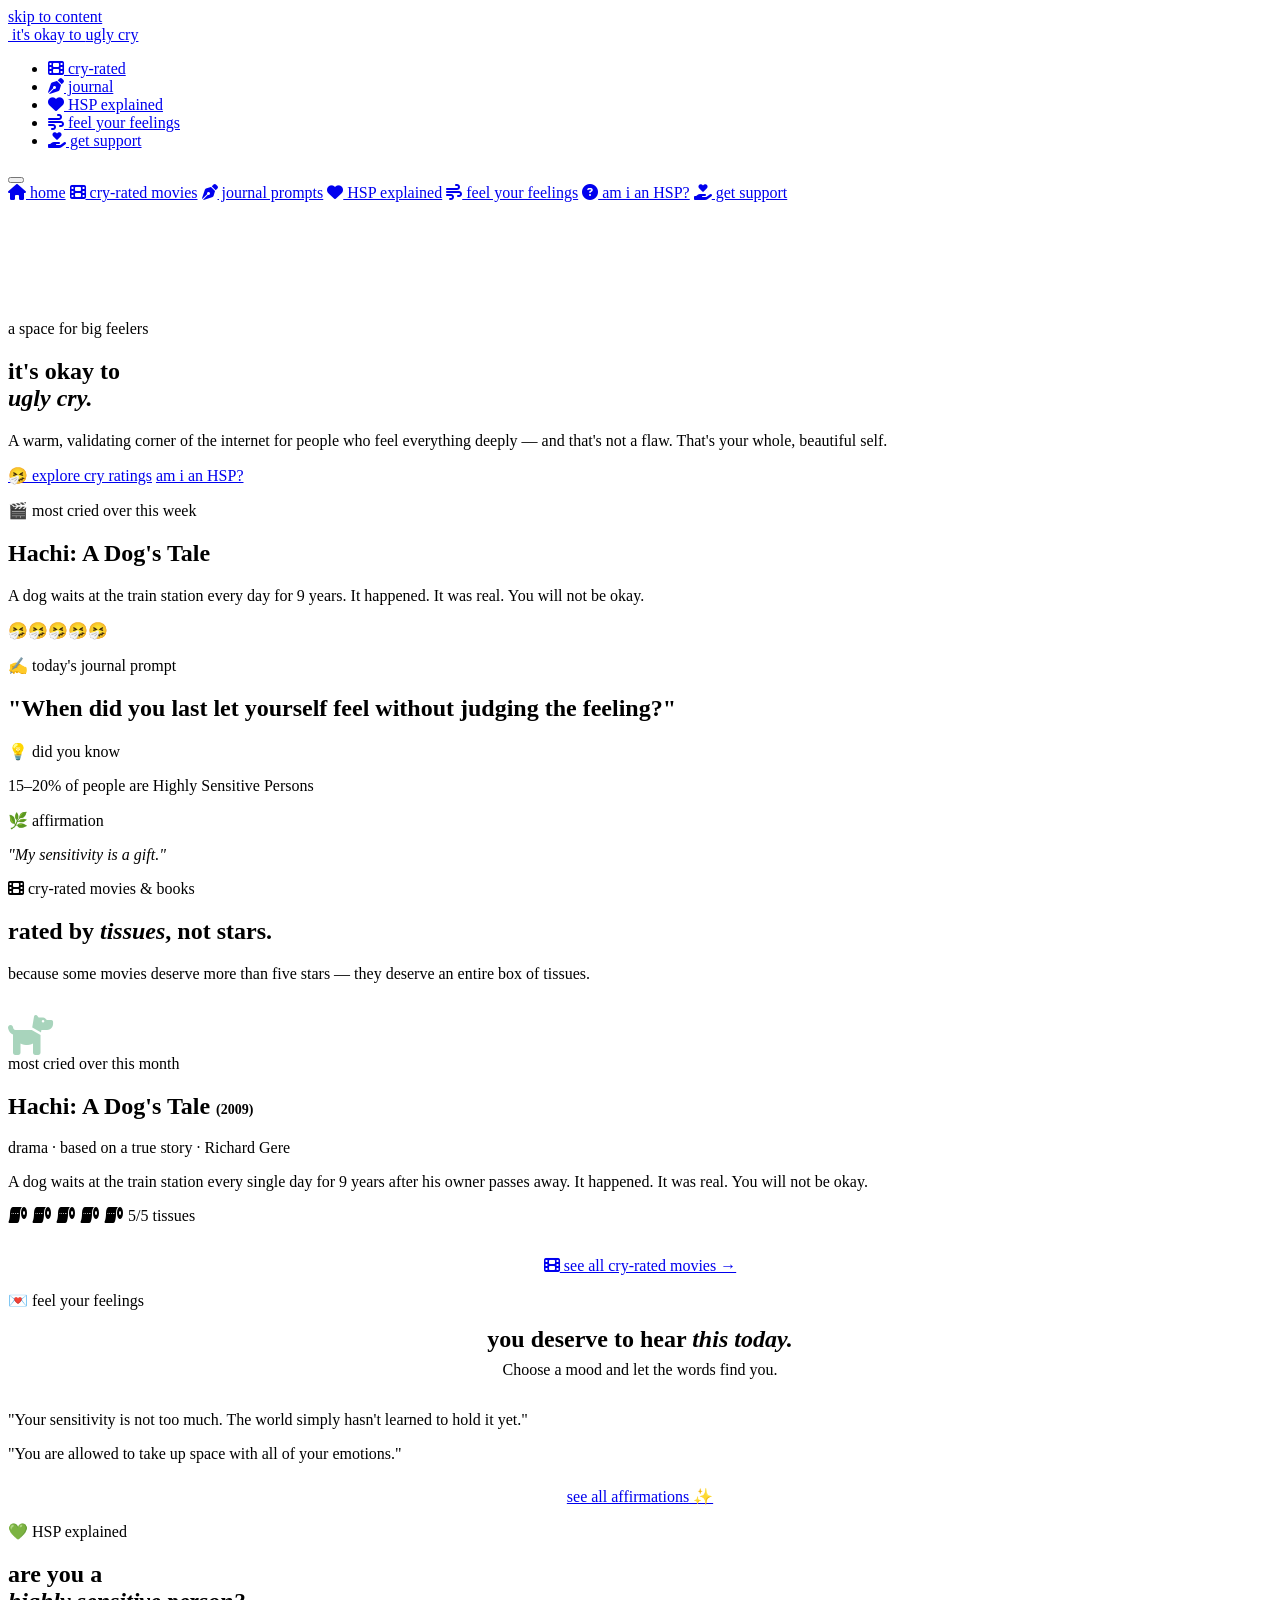
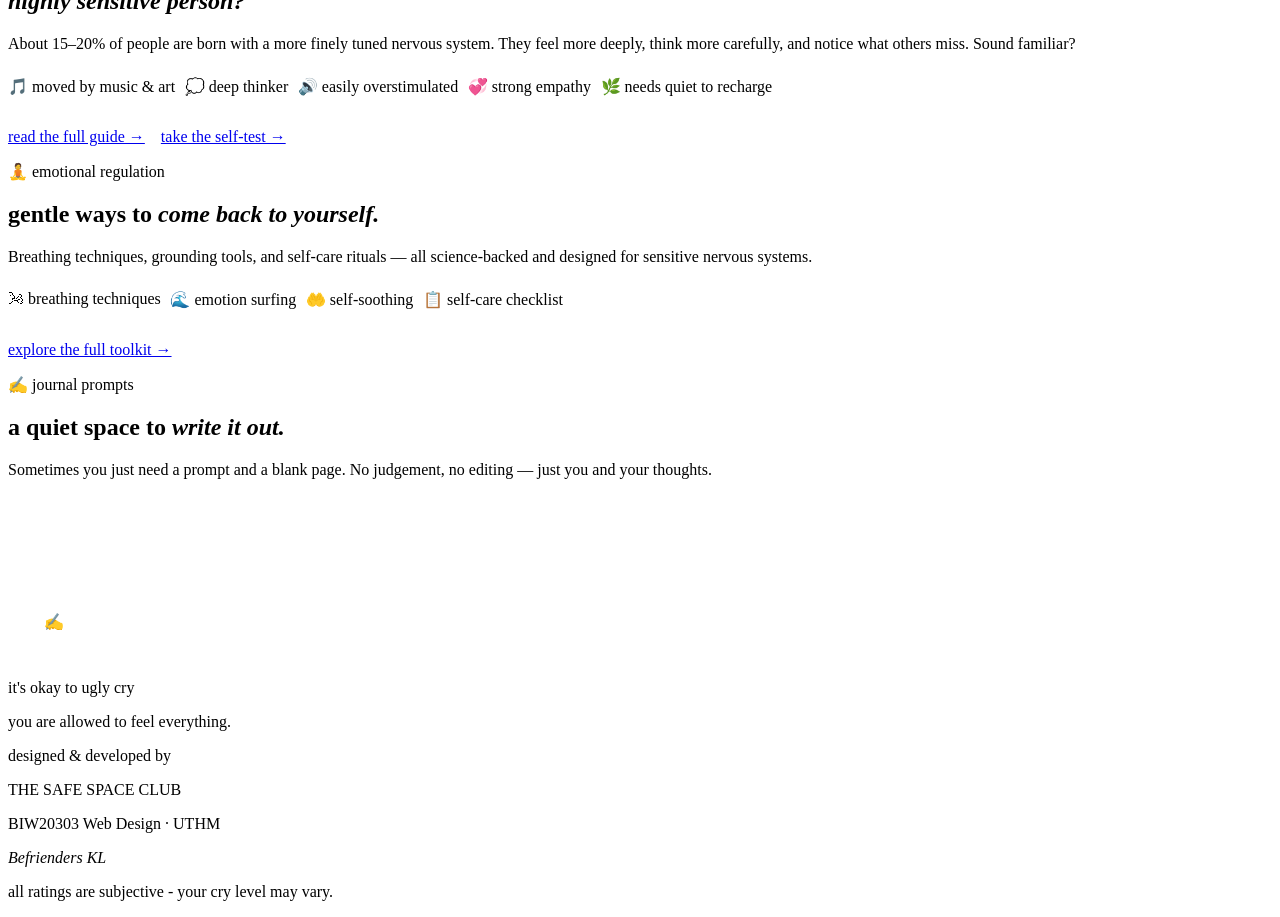
==== index.html @ edbb476b "Update and rename homepage.html to index.html" ====
<!DOCTYPE html>
<html lang="en">
<head>
<meta charset="UTF-8"/>
<meta name="viewport" content="width=device-width, initial-scale=1.0"/>
<title>it's okay to ugly cry</title>
<link rel="preconnect" href="https://fonts.googleapis.com"/>
<link rel="preconnect" href="https://fonts.gstatic.com" crossorigin/>
<link href="https://fonts.googleapis.com/css2?family=Playfair+Display:ital,wght@0,400;0,700;1,400;1,700&family=DM+Sans:wght@300;400;500&family=Lora:ital,wght@0,400;1,400&display=swap" rel="stylesheet"/>
<link rel="stylesheet" href="css/style.css">
<link rel="stylesheet" href="https://cdnjs.cloudflare.com/ajax/libs/font-awesome/6.5.0/css/all.min.css"/>
</head>
<body class="home-page">
<a href="#main-content" class="skip-link">skip to content</a>

<header>
            <nav class="navbar" aria-label="Main navigation">
                <div class="navbar-inner">
                    <a href="index.html" class="navbar-logo">
                        <img src="images/logo.png" class="logo-img" alt="" />
                        it's okay to <span>ugly cry</span>
                    </a>

                    <ul class="navbar-links" role="list">
                        <li><a href="movie.html" ><i class="fa-solid fa-film" aria-hidden="true"></i> cry-rated</a></li>
                        <li><a href="journal.html"><i class="fa-solid fa-pen-nib" aria-hidden="true"></i> journal</a></li>
                        <li><a href="hsp.html"><i class="fa-solid fa-heart" aria-hidden="true"></i> HSP explained</a></li>
                        <li><a href="sub_page.html"><i class="fa-solid fa-wind" aria-hidden="true"></i> feel your feelings</a></li>
                        <li><a href="emotional_kit.html" class="navbar-cta"><i class="fa-solid fa-hand-holding-heart" aria-hidden="true"></i> get support</a></li>
                    </ul>

                    <button class="hamburger" aria-label="Open mobile menu" aria-expanded="false" aria-controls="mobile-menu" onclick="toggleMenu(this)">
                        <span></span>
                        <span></span>
                        <span></span>
                    </button>
                </div> 
                
                <nav id="mobile-menu" class="mobile-menu" aria-label="Mobile navigation">
                    <a href="index.html" aria-current="page"><i class="fa-solid fa-house" aria-hidden="true"></i> home</a>
                    <a href="movie.html"><i class="fa-solid fa-film" aria-hidden="true"></i> cry-rated movies</a>
                    <a href="journal.html"><i class="fa-solid fa-pen-nib" aria-hidden="true"></i> journal prompts</a>
                    <a href="hsp.html"><i class="fa-solid fa-heart" aria-hidden="true"></i> HSP explained</a>
                    <a href="sub_page.html"><i class="fa-solid fa-wind" aria-hidden="true"></i> feel your feelings</a>
                    <a href="hsp_quiz.html"><i class="fa-solid fa-circle-question" aria-hidden="true"></i> am i an HSP?</a>
                    <a href="emotional_kit.html"><i class="fa-solid fa-hand-holding-heart" aria-hidden="true"></i> get support</a>
                </nav>
            </nav>
        </header>

<main id="main-content">

<article aria-label="homepage content">

<div class="hero" style="padding-top: clamp(4rem,8vw,7rem);">
  <div class="hero-text">
    <p class="hero-eyebrow">a space for big feelers</p>
    <h1 class="hero-title">it's okay to<br/><em>ugly cry.</em></h1>
    <p class="hero-body">A warm, validating corner of the internet for people who feel everything deeply — and that's not a flaw. That's your whole, beautiful self.</p>
    <div class="hero-btns">
      <a href="movie.html" class="btn-solid">🤧 explore cry ratings</a>
      <a href="hsp.html" class="btn-outline">am i an HSP?</a>
    </div>
  </div>
  <div class="hero-cards">
    <div class="hcard">
      <p class="hcard-tag">🎬 most cried over this week</p>
      <h2 class="hcard-title">Hachi: A Dog's Tale</h2>
      <p>A dog waits at the train station every day for 9 years. It happened. It was real. You will not be okay.</p>
      <div class="tissues">
        <span>🤧</span><span>🤧</span><span>🤧</span><span>🤧</span><span>🤧</span>
      </div>
    </div>
    <div class="hcard">
      <p class="hcard-tag">✍ today's journal prompt</p>
      <h2 class="hcard-title">"When did you last let yourself feel without judging the feeling?"</h2>
    </div>
    <div class="hcard-row">
      <div class="hcard">
        <p class="hcard-tag">💡 did you know</p>
        <p>15–20% of people are Highly Sensitive Persons</p>
      </div>
      <div class="hcard">
        <p class="hcard-tag">🌿 affirmation</p>
        <p style="font-style:italic;">"My sensitivity is a gift."</p>
      </div>
    </div>
  </div>
</div>

<section class="section" id="movies" aria-labelledby="h-movies">
  <div class="section-inner">
    <p class="section-label"><i class="fa-solid fa-film" aria-hidden="true"></i> cry-rated movies &amp; books</p>
    <h2 class="section-h" id="h-movies">rated by <em>tissues</em>, not stars.</h2>
    <p class="section-desc">because some movies deserve more than five stars — they deserve an entire box of tissues.</p>

    <article class="featured-card" aria-label="Most cried over this month" style="margin-top:2rem;">
      <div class="featured-emoji" aria-hidden="true">
        <i class="fa-solid fa-dog" style="color:#a8d4bc; font-size:2.5rem;"></i>
      </div>
      <div class="featured-content">
        <span class="badge badge-terra">most cried over this month</span>
        <h2 class="featured-title">Hachi: A Dog's Tale <small style="font-size:0.875rem; color:var(--green-mid);">(2009)</small></h2>
        <p class="featured-sub">drama &middot; based on a true story &middot; Richard Gere</p>
        <p class="featured-desc">A dog waits at the train station every single day for 9 years after his owner passes away. It happened. It was real. You will not be okay.</p>
        <div class="tissue-row" aria-label="Tissue rating: 5 out of 5">
          <i class="fa-solid fa-toilet-paper tissue-icon-filled" aria-hidden="true"></i>
          <i class="fa-solid fa-toilet-paper tissue-icon-filled" aria-hidden="true"></i>
          <i class="fa-solid fa-toilet-paper tissue-icon-filled" aria-hidden="true"></i>
          <i class="fa-solid fa-toilet-paper tissue-icon-filled" aria-hidden="true"></i>
          <i class="fa-solid fa-toilet-paper tissue-icon-filled" aria-hidden="true"></i>
          <span class="tissue-score">5/5 tissues</span>
        </div>
      </div>
    </article>

    <div style="text-align:center; margin-top:2rem;">
      <a href="movie.html" class="btn-solid"><i class="fa-solid fa-film" aria-hidden="true"></i> see all cry-rated movies →</a>
    </div>
  </div>
</section>

<section class="section section-alt" id="affirmations" aria-labelledby="h-affirmations">
  <div class="section-inner">
    <p class="section-label"><span class="icon">💌</span> feel your feelings</p>
    <h2 class="section-h" id="h-affirmations" style="text-align:center; margin:0 auto 0.5rem;">you deserve to hear <em>this today.</em></h2>
    <p class="section-desc" style="text-align:center; margin:0 auto 0;">Choose a mood and let the words find you.</p>

    <div class="aff-preview" style="margin-top:2rem;">
      <div class="big-quote">
        <p>"Your sensitivity is not too much. The world simply hasn't learned to hold it yet."</p>
      </div>
      <div class="big-quote" style="margin-top:1rem;">
        <p>"You are allowed to take up space with all of your emotions."</p>
      </div>
      <div class="aff-controls" style="margin-top:1.5rem; text-align:center;">
        <a href="sub_page.html" class="btn-solid">see all affirmations ✨</a>
      </div>
    </div>
  </div>
</section>

<section class="section" id="hsp" aria-labelledby="h-hsp">
  <div class="section-inner">
    <p class="section-label"><span class="icon">💚</span> HSP explained</p>
    <h2 class="section-h" id="h-hsp">are you a<br/><em>highly sensitive person?</em></h2>
    <p class="section-desc">About 15–20% of people are born with a more finely tuned nervous system. They feel more deeply, think more carefully, and notice what others miss. Sound familiar?</p>
    <div class="teaser-pills" style="display:flex; flex-wrap:wrap; gap:0.6rem; margin:1.5rem 0 2rem;">
      <span class="hero-tag">🎵 moved by music &amp; art</span>
      <span class="hero-tag">💭 deep thinker</span>
      <span class="hero-tag">🔊 easily overstimulated</span>
      <span class="hero-tag">💞 strong empathy</span>
      <span class="hero-tag">🌿 needs quiet to recharge</span>
    </div>
    <div style="display:flex; gap:1rem; flex-wrap:wrap;">
      <a href="hsp.html" class="btn-solid">read the full guide →</a>
      <a href="hsp_quiz.html" class="btn-outline">take the self-test →</a>
    </div>
  </div>
</section>

<section class="section section-alt" id="regulation" aria-labelledby="h-regulation">
  <div class="section-inner">
    <p class="section-label"><span class="icon">🧘</span> emotional regulation</p>
    <h2 class="section-h" id="h-regulation">gentle ways to <em>come back to yourself.</em></h2>
    <p class="section-desc">Breathing techniques, grounding tools, and self-care rituals — all science-backed and designed for sensitive nervous systems.</p>
    <div style="display:flex; gap:0.6rem; flex-wrap:wrap; margin:1.5rem 0 2rem;">
      <span class="hero-tag">🌬 breathing techniques</span>
      <span class="hero-tag">🌊 emotion surfing</span>
      <span class="hero-tag">🤲 self-soothing</span>
      <span class="hero-tag">📋 self-care checklist</span>
    </div>
    <a href="emotional_kit.html" class="btn-solid">explore the full toolkit →</a>
  </div>
</section>

<section class="section" id="journal" aria-labelledby="h-journal">
  <div class="section-inner">
    <p class="section-label"><span class="icon">✍️</span> journal prompts</p>
    <h2 class="section-h" id="h-journal">a quiet space to <em>write it out.</em></h2>
    <p class="section-desc">Sometimes you just need a prompt and a blank page. No judgement, no editing — just you and your thoughts.</p>
    <div class="teaser-card" style="margin-top:2rem; background:var(--green-dark); border-radius:var(--r-lg); padding:2rem 2.25rem; color:#fff;">
      <p style="font-family:var(--ff-body); font-style:italic; font-size:1.05rem; line-height:1.7; margin-bottom:1.5rem; opacity:0.9;">"Write a letter to the version of you who was told they were 'too sensitive.' What do you want them to know?"</p>
      <a href="journal.html" class="btn-solid" style="background:#fff; color:var(--green-dark);">✍️ go to journal space →</a>
    </div>
  </div>
</section>

</article>

</main>

<footer class="footer">
            <div class="footer-inner">
                <div class="footer-brand">
                    <p class="footer-logo">it's okay to ugly cry</p>
                    <p class="footer-note">you are allowed to feel everything.</p>
                </div>

                <div class="footer-group" aria-label="Project group">
                    <p class="footer-group-label">designed &amp; developed by</p>
                    <p class="footer-group-name">THE SAFE SPACE CLUB</p>
                    <p class="footer-group-course">BIW20303 Web Design &middot; UTHM</p>
                </div>

                <address class="footer-hotline" aria-label="Crisis hotline">
                    <span class="footer-hotline-label">Befrienders KL</span>
                    <a href="tel:0376272929" class="footer-hotline-num" style="color:#fff; text-decoration:none;">03-7627 2929</a>
                </address>
            </div>
            
            <div class="footer-bottom">
                <p>all ratings are subjective - your cry level may vary.</p>
            </div>
        </footer>


<script>

// Mobile Menu Drawer Toggle Function
            function toggleMenu(btn) {
                const menu = document.getElementById('mobile-menu');
                const isOpen = menu.classList.toggle('open');
                btn.setAttribute('aria-expanded', isOpen);
            }

</script>
</body>
</html>
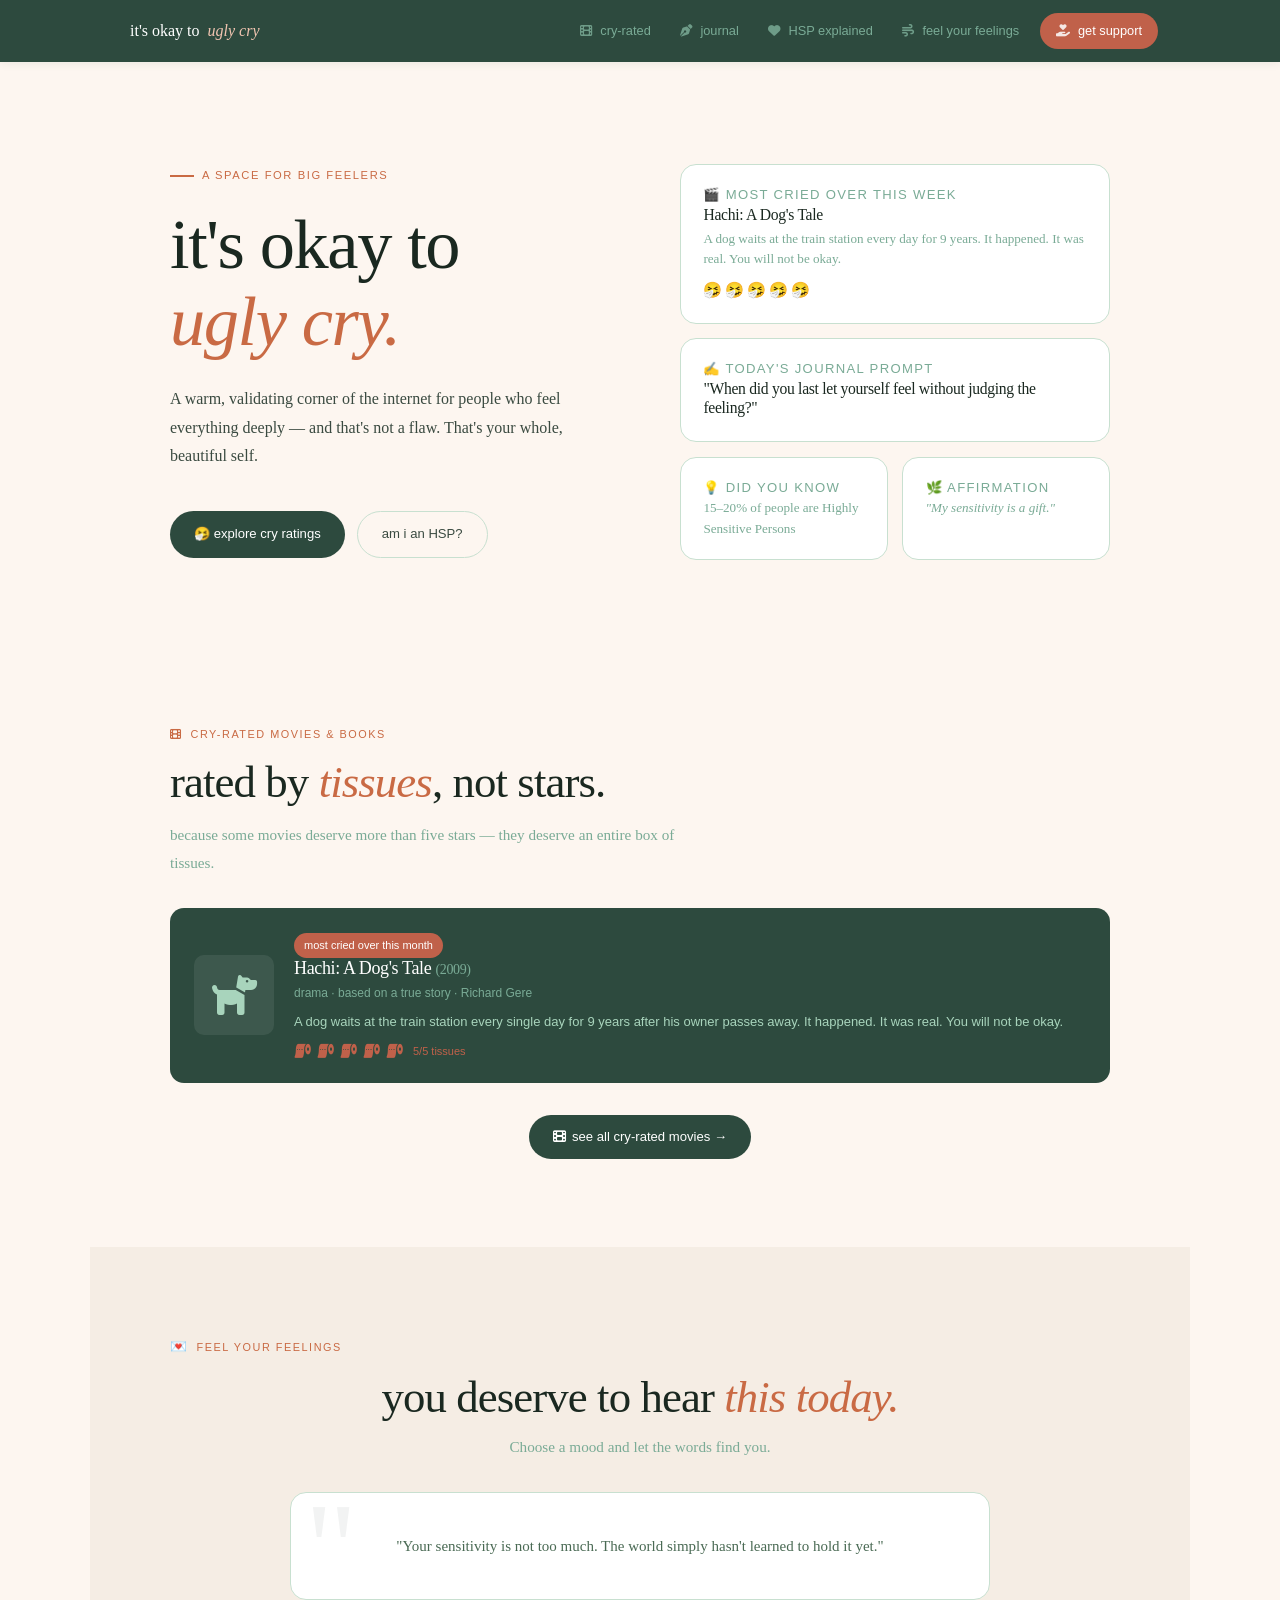
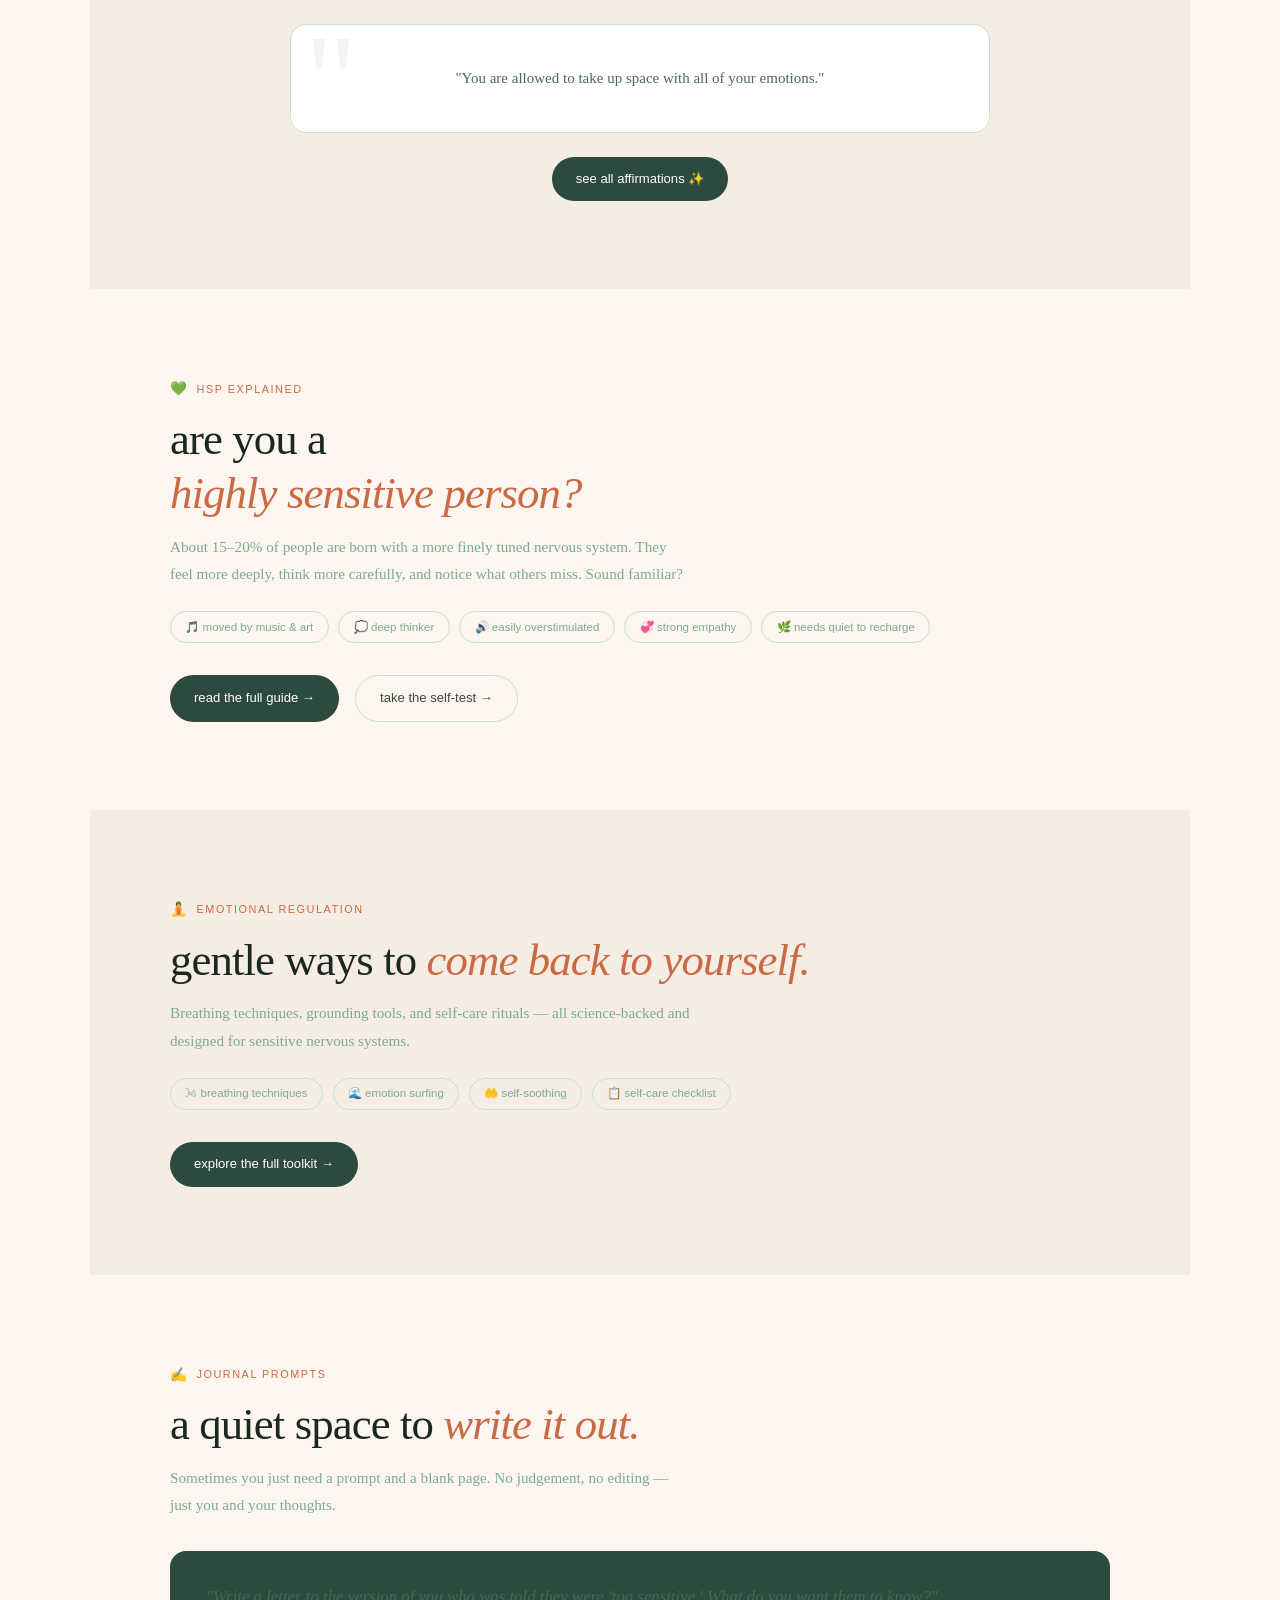
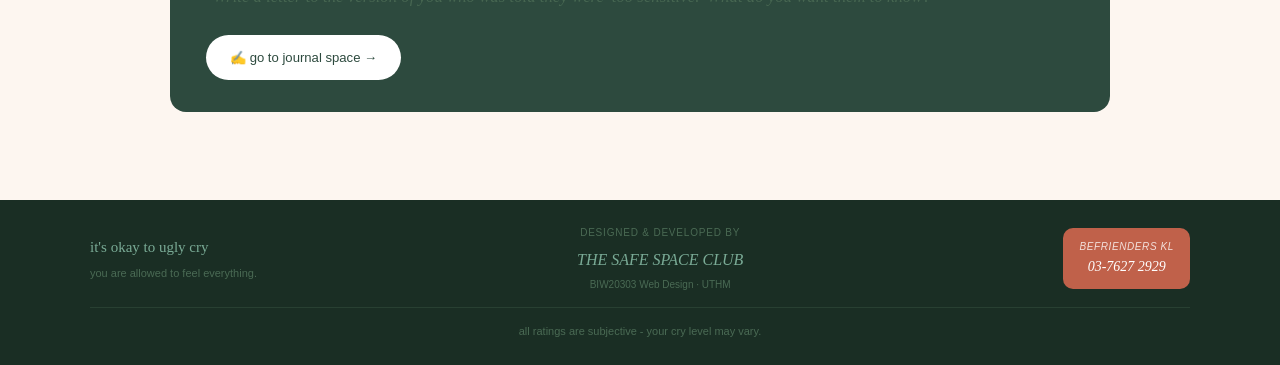
==== commit b0735c0f: "Update index.html" ====
--- a/index.html
+++ b/index.html
@@ -7,7 +7,7 @@
 <link rel="preconnect" href="https://fonts.googleapis.com"/>
 <link rel="preconnect" href="https://fonts.gstatic.com" crossorigin/>
 <link href="https://fonts.googleapis.com/css2?family=Playfair+Display:ital,wght@0,400;0,700;1,400;1,700&family=DM+Sans:wght@300;400;500&family=Lora:ital,wght@0,400;1,400&display=swap" rel="stylesheet"/>
-<link rel="stylesheet" href="css/style.css">
+<link rel="stylesheet" href="style.css">
 <link rel="stylesheet" href="https://cdnjs.cloudflare.com/ajax/libs/font-awesome/6.5.0/css/all.min.css"/>
 </head>
 <body class="home-page">
--- a/style.css
+++ b/style.css
@@ -0,0 +1,1784 @@
+/* ============================================================
+   IT'S OKAY TO UGLY CRY — style.css  (UNIFIED GLOBAL)
+   Merges movies/support/quiz/hsp pages (original), 
+   homepage/journal/toolkit/affirmations pages (new design),
+   AND the Emotional First Aid Kit elements.
+   ============================================================ */
+
+/* ─── RESET & BASE ─────────────────────────────────────────── */
+*, *::before, *::after {
+  box-sizing: border-box;
+  margin: 0;
+  padding: 0;
+}
+
+:root {
+  /* Core palette (Unified) */
+  --green-dark:   #2D4A3E; /* style.css primary dark green */
+  --green-mid:    #7AAB96;
+  --green-light:  #E8F2ED;
+  --cream:        #FDF6F0;
+  --cream-dark:   #F5EDE4;
+  --terra:        #C0614A;
+  --terra-light:  #FDF0EC;
+  --terra-pale:   #f0c4b0;
+  --forest:       #1A2E24;
+  --white:        #FFFFFF;
+  
+  /* Additional Palette from Emotional Kit */
+  --terracotta:   #c96a44;
+  --text-dark:    #1a2820;
+  --text-mid:     #3a4a40;
+  --ek-border:    rgba(30,58,47,0.15); /* EK specific border */
+
+  /* Text */
+  --text-main:    #1A2E24;
+  --text-body:    #4A6A54;
+  --text-muted:   #7AAB96;
+
+  /* Border & shadows */
+  --border:       #C8E0D0;
+  --shadow-sm:    0 2px 8px rgba(45,74,62,0.08);
+  --shadow-md:    0 6px 24px rgba(45,74,62,0.12);
+  --shadow-lg:    0 12px 40px rgba(45,74,62,0.16);
+
+  /* Radii */
+  --radius-sm:    6px;
+  --radius-md:    10px;
+  --radius-lg:    14px;
+  --radius-xl:    20px;
+  --r-pill:       999px;
+  --r-md:         10px; /* EK radius */
+  --r-lg:         16px; /* EK radius */
+
+  /* Fonts */
+  --ff-display:   'Playfair Display', 'Georgia', serif;
+  --ff-body:      'Lora', 'Georgia', serif;
+  --ff-ui:        'DM Sans', -apple-system, BlinkMacSystemFont, 'Segoe UI', sans-serif;
+
+  /* Misc */
+  --transition:   0.25s ease;
+  --ease:         cubic-bezier(0.25, 0.46, 0.45, 0.94);
+}
+
+html {
+  scroll-behavior: smooth;
+  font-size: 16px;
+}
+
+/* skip nav */
+.skip-link { position: absolute; top: -100%; left: 1rem; background: var(--green-dark); color: #fff; font-family: var(--ff-ui); font-size: 0.85rem; font-weight: 500; padding: 0.6rem 1.2rem; border-radius: 0 0 var(--radius-md) var(--radius-md); text-decoration: none; z-index: 9999; transition: top 0.2s; }
+.skip-link:focus { top: 0; }
+
+/* section number label */
+.section-num { font-family: var(--ff-ui); font-size: 0.82rem; font-weight: 500; letter-spacing: 0.1em; text-transform: uppercase; color: var(--terracotta); margin-top: 2rem; margin-bottom: 0.6rem; }
+
+/* native details/summary FAQ */
+.faq-list details { border: 1px solid var(--ek-border); border-bottom: none; background: #fff; }
+.faq-list details:first-of-type { border-radius: var(--r-lg) var(--r-lg) 0 0; }
+.faq-list details:last-of-type  { border-bottom: 1px solid var(--ek-border); border-radius: 0 0 var(--r-lg) var(--r-lg); }
+.faq-list details summary { font-family: var(--ff-ui); font-size: 0.9rem; font-weight: 500; color: var(--text-dark); padding: 1.25rem 1.5rem; cursor: pointer; display: flex; justify-content: space-between; align-items: center; gap: 1rem; list-style: none; transition: background 0.2s; user-select: none; }
+.faq-list details summary::-webkit-details-marker { display: none; }
+.faq-list details summary::after { content: "\25be"; font-size: 1rem; color: var(--text-muted); transition: transform 0.25s; flex-shrink: 0; }
+.faq-list details[open] summary::after { transform: rotate(180deg); }
+.faq-list details summary:hover { background: #fdfaf7; }
+.faq-list details .faq-a { font-size: 0.88rem; color: var(--text-mid); line-height: 1.75; padding: 0 1.5rem 1.25rem; }
+.faq-list details .faq-a strong { font-family: var(--ff-ui); font-weight: 500; color: var(--text-dark); }
+
+/* native checkbox checklist */
+.check-item { display: flex; align-items: flex-start; gap: 0.75rem; padding: 0.75rem 0; border-bottom: 1px solid var(--ek-border); cursor: pointer; }
+.check-item:last-child { border-bottom: none; }
+.check-item input[type="checkbox"] { appearance: none; -webkit-appearance: none; width: 18px; height: 18px; border: 1.5px solid var(--ek-border); border-radius: 4px; flex-shrink: 0; margin-top: 2px; transition: all 0.2s; cursor: pointer; position: relative; }
+.check-item input[type="checkbox"]:checked { background: var(--green-dark); border-color: var(--green-dark); }
+.check-item input[type="checkbox"]:checked::after { content: "✓"; position: absolute; color: #fff; font-size: 0.7rem; top: 50%; left: 50%; transform: translate(-50%,-50%); }
+.check-item input[type="checkbox"]:focus-visible { outline: 2px solid var(--green-mid); outline-offset: 2px; }
+.check-item label { font-family: var(--ff-ui); font-size: 0.875rem; color: var(--text-body); cursor: pointer; line-height: 1.5; }
+.check-item input[type="checkbox"]:checked + label { color: var(--text-muted); text-decoration: line-through; }
+
+body {
+  font-family: var(--ff-body);
+  background-color: var(--cream);
+  color: var(--text-main);
+  line-height: 1.7;
+  min-height: 100vh;
+  overflow-x: hidden;
+}
+
+img { max-width: 100%; height: auto; display: block; }
+a { color: inherit; text-decoration: none; }
+ul, ol { list-style: none; }
+button { cursor: pointer; font-family: inherit; border: none; outline: none; }
+input, textarea { font-family: inherit; outline: none; }
+
+/* ─── TYPOGRAPHY ────────────────────────────────────────────── */
+h1, h2, h3, h4, h5, h6 {
+  font-family: var(--ff-display);
+  font-weight: normal;
+  line-height: 1.2;
+  color: var(--text-main);
+  letter-spacing: -0.02em;
+}
+
+h1 { font-size: 2.5rem; }
+h2 { font-size: 1.875rem; }
+h3 { font-size: 1.375rem; }
+h4 { font-size: 1.125rem; }
+
+p {
+  font-size: 0.9375rem;
+  color: var(--text-body);
+  line-height: 1.75;
+}
+
+.sans { font-family: var(--ff-ui); }
+
+/* ─── LAYOUT UTILITIES ──────────────────────────────────────── */
+.container { max-width: 1100px; margin: 0 auto; padding: 0 2rem; }
+.section { padding: 3rem 2rem; max-width: 1100px; margin: 0 auto; }
+.ek-section { padding: clamp(3.5rem, 7vw, 5.5rem) clamp(1.5rem, 7vw, 5rem); } /* EK version */
+.section-inner { max-width: 1100px; margin: 0 auto; }
+.section-alt { background: var(--cream-dark); }
+.grid-2 { display: grid; grid-template-columns: repeat(2, 1fr); gap: 1.5rem; }
+.grid-3 { display: grid; grid-template-columns: repeat(3, 1fr); gap: 1.25rem; }
+.flex { display: flex; align-items: center; }
+.flex-between { display: flex; align-items: center; justify-content: space-between; }
+.text-center { text-align: center; }
+.text-muted { color: var(--text-muted); font-size: 0.8125rem; }
+
+.label-tag {
+  font-family: var(--ff-ui); font-size: 0.6875rem; font-weight: 500;
+  letter-spacing: 0.08em; text-transform: uppercase; color: var(--terracotta);
+  margin-bottom: 0.75rem; display: block;
+}
+.label-tag i { margin-right: 4px; font-size: 0.75rem; }
+
+/* Section headings */
+.section-label {
+  font-family: var(--ff-ui); font-size: 0.68rem; font-weight: 500;
+  letter-spacing: 0.14em; text-transform: uppercase; color: var(--terra);
+  display: flex; align-items: center; gap: 8px; margin-bottom: 0.75rem;
+}
+.section-h {
+  font-family: var(--ff-display); font-size: clamp(1.9rem, 3.5vw, 2.8rem);
+  font-weight: 400; line-height: 1.2; color: var(--text-main); margin-bottom: 0.75rem;
+}
+.section-h em { font-style: italic; color: var(--terra); }
+.section-desc { font-size: 0.95rem; color: var(--text-muted); max-width: 520px; line-height: 1.8; }
+
+/* ─── BUTTONS ───────────────────────────────────────────────── */
+.btn {
+  display: inline-block; font-family: var(--ff-ui); font-size: 0.875rem;
+  padding: 0.625rem 1.375rem; border-radius: var(--radius-md);
+  transition: all var(--transition); border: none;
+}
+.btn-primary { background: var(--green-dark); color: #fff; }
+.btn-primary:hover { background: var(--forest); transform: translateY(-1px); box-shadow: var(--shadow-sm); }
+.btn-secondary { background: transparent; color: var(--text-body); border: 1px solid var(--border); }
+.btn-secondary:hover { background: var(--green-light); border-color: var(--green-mid); }
+.btn-terra { background: var(--terra); color: #fff; }
+.btn-terra:hover { background: #a84f3b; transform: translateY(-1px); box-shadow: var(--shadow-sm); }
+.btn-full { width: 100%; text-align: center; }
+
+/* Solid/Ghost/White Buttons */
+.btn-solid {
+  font-family: var(--ff-ui); font-size: 0.82rem; font-weight: 500;
+  background: var(--green-dark); color: #fff; padding: 0.7rem 1.5rem;
+  border-radius: var(--r-pill); text-decoration: none; border: none;
+  display: inline-flex; align-items: center; gap: 6px; transition: background 0.2s, transform 0.2s;
+}
+.btn-solid:hover { background: #1a3328; transform: translateY(-2px); }
+
+.btn-outline {
+  font-family: var(--ff-ui); font-size: 0.82rem; font-weight: 500;
+  background: transparent; color: var(--text-body); padding: 0.7rem 1.5rem;
+  border-radius: var(--r-pill); border: 1.5px solid var(--border);
+  text-decoration: none; display: inline-flex; align-items: center; gap: 6px;
+  transition: border-color 0.2s, color 0.2s, transform 0.2s;
+}
+.btn-outline:hover { border-color: var(--green-dark); color: var(--green-dark); transform: translateY(-2px); }
+
+.btn-white {
+  font-family: var(--ff-ui); font-size: 0.82rem; font-weight: 500; background: #fff;
+  color: var(--green-dark); padding: 0.7rem 1.5rem; border-radius: var(--r-pill);
+  text-decoration: none; border: none; display: inline-flex; align-items: center; gap: 6px;
+  transition: opacity 0.2s, transform 0.2s;
+}
+.btn-white:hover { opacity: 0.9; transform: translateY(-2px); }
+
+.btn-ghost {
+  font-family: var(--ff-ui); font-size: 0.82rem; font-weight: 500; background: transparent;
+  color: rgba(255,255,255,0.8); padding: 0.7rem 1.5rem; border-radius: var(--r-pill);
+  border: 1.5px solid rgba(255,255,255,0.3); text-decoration: none; display: inline-flex;
+  align-items: center; gap: 6px; transition: border-color 0.2s, color 0.2s, transform 0.2s;
+}
+.btn-ghost:hover { border-color: rgba(255,255,255,0.7); color: #fff; transform: translateY(-2px); }
+
+/* ─── BADGES & TAGS ─────────────────────────────────────────── */
+.badge { display: inline-block; font-family: var(--ff-ui); font-size: 0.6875rem; font-weight: 500; padding: 0.1875rem 0.625rem; border-radius: 20px; }
+.badge-green     { background: var(--green-light); color: var(--green-dark); }
+.badge-terra     { background: var(--terra); color: #fff; }
+.badge-light     { background: var(--terra-light); color: var(--terra); }
+.badge-drama     { background: var(--terra-light); color: var(--terra); }
+.badge-animation { background: var(--green-light); color: var(--green-dark); }
+.badge-romance   { background: #fbeaf0; color: #993556; }
+.badge-anime     { background: #f0f4ff; color: #3a4a8f; }
+.badge-warn      { background: var(--terra-light); color: var(--terra); font-size: 0.625rem; padding: 0.125rem 0.375rem; border-radius: var(--radius-sm); }
+
+/* ─── NAVIGATION (style.css version) ────────────────────────── */
+.navbar { background: var(--green-dark); position: sticky; top: 0; z-index: 1000; box-shadow: var(--shadow-sm); }
+.navbar-inner { max-width: 1100px; margin: 0 auto; padding: 0 clamp(1.25rem, 4vw, 2rem); height: 62px; display: flex; align-items: center; justify-content: space-between; gap: 1rem; }
+.navbar-logo { font-family: var(--ff-body); font-size: 1rem; color: #fff; display: inline-flex; align-items: center; gap: 0.5rem; text-decoration: none; white-space: nowrap; flex-shrink: 0; }
+.logo-img { height: 32px; width: auto; object-fit: contain; }
+.navbar-logo span { font-family: var(--ff-display); font-style: italic; color: var(--terra-pale); }
+.navbar-links { display: flex; align-items: center; gap: 0.25rem; list-style: none; }
+.navbar-links a { font-family: var(--ff-ui); font-size: 0.8rem; font-weight: 500; color: var(--green-mid); padding: 0.42rem 0.8rem; border-radius: var(--r-pill); display: flex; align-items: center; gap: 6px; transition: color var(--transition), background var(--transition); white-space: nowrap; }
+.navbar-links a:hover, .navbar-links a.active { color: #fff; background: rgba(255,255,255,0.1); }
+.navbar-links a i { font-size: 0.78rem; opacity: 0.85; margin-right: 2px; }
+.navbar-cta { font-family: var(--ff-ui); font-size: 0.78rem; font-weight: 500; background: var(--terra) !important; color: #fff !important; padding: 0.42rem 1rem !important; border-radius: var(--r-pill) !important; margin-left: 0.25rem; transition: background var(--transition) !important; }
+.navbar-cta:hover { background: #a84f3b !important; }
+
+/* Hamburger Menu & Mobile Sidebar */
+.hamburger { display: none; flex-direction: column; justify-content: center; gap: 5px; width: 36px; height: 36px; background: transparent; border: 1.5px solid rgba(255,255,255,0.25); border-radius: 8px; cursor: pointer; padding: 0 8px; flex-shrink: 0; transition: border-color var(--transition); }
+.hamburger:hover { border-color: rgba(255,255,255,0.5); }
+.hamburger span { display: block; width: 100%; height: 1.5px; background: rgba(255,255,255,0.85); border-radius: 2px; transition: transform 0.3s, opacity 0.3s; }
+.hamburger.open span:nth-child(1) { transform: translateY(6.5px) rotate(45deg); }
+.hamburger.open span:nth-child(2) { opacity: 0; transform: scaleX(0); }
+.hamburger.open span:nth-child(3) { transform: translateY(-6.5px) rotate(-45deg); }
+.mobile-menu { position: fixed; top: 62px; right: 0; width: 260px; height: calc(100vh - 62px); background: var(--forest); border-left: 1px solid rgba(255,255,255,0.08); padding: 1.5rem 1.25rem; display: flex; flex-direction: column; gap: 0.25rem; transform: translateX(100%); transition: transform 0.3s var(--ease); z-index: 999; overflow-y: auto; }
+.mobile-menu.open { transform: translateX(0); }
+.mobile-menu a { font-family: var(--ff-ui); font-size: 0.9rem; font-weight: 500; color: var(--green-mid); padding: 0.75rem 1rem; border-radius: 8px; display: flex; align-items: center; gap: 10px; transition: background var(--transition), color var(--transition); border-bottom: 0.5px solid rgba(122,171,150,0.15); }
+.mobile-menu a:hover, .mobile-menu a[aria-current="page"] { background: rgba(255,255,255,0.08); color: #fff; }
+.mobile-menu a i { font-size: 0.9rem; width: 18px; text-align: center; color: var(--terra-pale); opacity: 0.85; }
+.menu-overlay { display: none; position: fixed; inset: 62px 0 0 0; background: rgba(0,0,0,0.4); z-index: 998; }
+.menu-overlay.open { display: block; }
+
+/* ─── NAVIGATION (Emotional Kit version) ────────────────────── */
+/* generic nav rule removed - .navbar + .navbar-inner handles this */
+.nav-logo { font-family: var(--ff-ui); font-size: 0.95rem; font-weight: 400; color: #fff; text-decoration: none; letter-spacing: 0.01em; }
+.nav-logo strong { font-style: italic; font-family: var(--ff-display); font-weight: 400; color: var(--terra-pale); }
+.nav-links { display: flex; align-items: center; gap: 0.25rem; list-style: none; }
+.nav-links a { font-family: var(--ff-ui); font-size: 0.78rem; font-weight: 500; color: rgba(255,255,255,0.75); text-decoration: none; padding: 0.4rem 0.75rem; border-radius: var(--r-pill); display: flex; align-items: center; gap: 6px; transition: color 0.2s, background 0.2s; }
+.nav-links a:hover, .nav-links a.active { color: #fff; background: rgba(255,255,255,0.1); }
+.nav-icon { font-size: 0.85rem; opacity: 0.8; }
+.nav-cta { font-family: var(--ff-ui); font-size: 0.78rem; font-weight: 500; background: var(--terracotta); color: #fff; padding: 0.45rem 1.1rem; border-radius: var(--r-pill); text-decoration: none; display: flex; align-items: center; gap: 6px; transition: background 0.2s, transform 0.2s; margin-left: 0.5rem; }
+.nav-cta:hover { background: var(--terra-light); color: var(--terracotta); transform: translateY(-1px); }
+
+/* ─── PAGE HEROES ───────────────────────────────────────────── */
+.page-hero { padding: 3.5rem 2rem 2.5rem; max-width: 1100px; margin: 0 auto; }
+.page-hero h1 span { color: var(--terra); font-style: italic; }
+.page-hero p { max-width: 520px; margin-top: 0.75rem; font-size: 0.9375rem; }
+
+/* Dark hero variant (toolkit, journal) */
+.page-hero-dark { background: var(--green-dark); padding: clamp(3rem, 6vw, 5rem) clamp(1.5rem, 7vw, 5rem); position: relative; overflow: hidden; }
+.page-hero-dark::before { content: ''; position: absolute; top: -80px; right: -80px; width: 400px; height: 400px; background: radial-gradient(circle, rgba(192,97,74,0.15) 0%, transparent 70%); pointer-events: none; }
+.page-hero-dark-inner { max-width: 1100px; margin: 0 auto; }
+.page-eyebrow { font-family: var(--ff-ui); font-size: 0.7rem; font-weight: 500; letter-spacing: 0.14em; text-transform: uppercase; color: var(--terracotta); margin-bottom: 1rem; display: flex; align-items: center; gap: 8px; }
+.page-eyebrow::before { content: ''; width: 24px; height: 1.5px; background: var(--terracotta); display: block; }
+.page-hero-dark h1 { font-family: var(--ff-display); font-size: clamp(2.2rem, 4.5vw, 3.8rem); font-weight: 400; line-height: 1.1; color: #fff; margin-bottom: 1.25rem; letter-spacing: -0.02em; }
+.page-hero-dark h1 em { font-style: italic; color: var(--terra-pale); }
+.page-hero-desc { font-family: var(--ff-body); font-size: 1rem; color: rgba(255,255,255,0.7); max-width: 520px; line-height: 1.8; margin-bottom: 2rem; }
+.page-hero-pills { display: flex; gap: 0.5rem; flex-wrap: wrap; }
+.hero-pill { font-family: var(--ff-ui); font-size: 0.72rem; font-weight: 500; padding: 0.35rem 0.9rem; border-radius: var(--r-pill); border: 1px solid rgba(255,255,255,0.2); color: rgba(255,255,255,0.7); background: rgba(255,255,255,0.07); display: flex; align-items: center; gap: 5px; }
+.ek-page .hero-pill { color: var(--green-dark); background: rgba(45,74,62,0.08); border: 1px solid rgba(45,74,62,0.2); }
+
+/* Emotional Kit Hero */
+.ek-page-hero { background: var(--green-dark); padding: clamp(3rem, 6vw, 5rem) clamp(1.5rem, 7vw, 5rem); position: relative; overflow: hidden; }
+.ek-page-hero::before { content: ''; position: absolute; top: -80px; right: -80px; width: 400px; height: 400px; background: radial-gradient(circle, rgba(201,106,68,0.15) 0%, transparent 70%); pointer-events: none; }
+.page-hero-inner { max-width: 1100px; margin: 0 auto; }
+
+/* ─── HOMEPAGE HERO ─────────────────────────────────────────── */
+.hero { padding: 4rem 2rem; max-width: 1100px; margin: 0 auto; display: grid; grid-template-columns: 1fr auto; gap: 2rem; align-items: center; }
+.hero-title { font-size: 2.75rem; color: var(--text-main); margin-bottom: 1rem; }
+.hero-title em { color: var(--terra); font-style: italic; }
+.hero-subtitle { font-size: 0.9375rem; color: var(--text-body); max-width: 440px; margin-bottom: 1.75rem; line-height: 1.75; }
+.hero-buttons { display: flex; gap: 0.75rem; flex-wrap: wrap; }
+.hero-cards { display: flex; flex-direction: column; gap: 0.75rem; align-items: flex-end; }
+.hero-stat-card { background: var(--white); border: 0.5px solid var(--border); border-radius: var(--radius-lg); padding: 0.875rem 1.125rem; text-align: center; width: 150px; }
+.hero-stat-num { font-family: var(--ff-display); font-size: 1.875rem; color: var(--green-dark); display: block; }
+.hero-stat-label { font-family: var(--ff-ui); font-size: 0.6875rem; color: var(--text-muted); margin-top: 0.125rem; }
+.hero-prompt-card { background: var(--white); border: 0.5px solid var(--border); border-radius: var(--radius-lg); padding: 0.875rem 1.125rem; width: 150px; }
+.hero-prompt-label { font-family: var(--ff-ui); font-size: 0.6875rem; color: var(--text-muted); margin-bottom: 0.375rem; }
+.hero-prompt-text { font-size: 0.75rem; color: var(--text-main); font-style: italic; line-height: 1.5; }
+
+/* ─── INFO STRIP ────────────────────────────────────────────── */
+.info-strip { background: var(--green-light); border-top: 0.5px solid var(--border); border-bottom: 0.5px solid var(--border); padding: 0.875rem 2rem; }
+.info-strip-inner { max-width: 1100px; margin: 0 auto; display: flex; align-items: center; gap: 1rem; width: 100%; }
+.info-strip p { font-family: var(--ff-ui); font-size: 0.8125rem; color: var(--green-dark); line-height: 1.5; }
+.info-strip p strong { color: var(--forest); }
+
+/* ─── CARDS & FILTERS ───────────────────────────────────────── */
+.card { background: var(--white); border: 0.5px solid var(--border); border-radius: var(--radius-lg); padding: 1.25rem; transition: all var(--transition); }
+.card:hover { border-color: var(--green-mid); box-shadow: var(--shadow-sm); transform: translateY(-2px); }
+.dark-card { background: var(--green-dark); border-radius: var(--radius-lg); padding: 1.5rem; }
+
+.filter-area { margin-bottom: 1.5rem; }
+.filter-label { font-family: var(--ff-ui); font-size: 0.6875rem; font-weight: 500; color: var(--text-muted); text-transform: uppercase; letter-spacing: 0.06em; margin-bottom: 0.5rem; }
+.filter-row { display: flex; gap: 0.5rem; flex-wrap: wrap; margin-bottom: 0.5rem; }
+.filter-btn { font-family: var(--ff-ui); font-size: 0.75rem; padding: 0.3125rem 0.875rem; border-radius: 20px; border: 0.5px solid var(--border); background: var(--white); color: var(--text-body); cursor: pointer; transition: all var(--transition); }
+.filter-btn:hover { border-color: var(--green-mid); color: var(--green-dark); }
+.filter-btn.active { background: var(--green-dark); color: #fff; border-color: var(--green-dark); }
+
+/* fpill alias (toolkit page & emotional kit) */
+.fpill { font-family: var(--ff-ui); font-size: 0.75rem; padding: 0.38rem 1rem; border-radius: var(--r-pill); border: 1px solid var(--border); background: var(--white); color: var(--text-body); cursor: pointer; transition: all var(--transition); display: flex; align-items: center; gap: 5px; }
+.fpill:hover { border-color: var(--green-dark); color: var(--green-dark); }
+.fpill.active { background: var(--green-dark); color: #fff; border-color: var(--green-dark); }
+
+/* ─── MOVIE / CRY-RATED PAGE ────────────────────────────────── */
+.tissue-legend { background: var(--white); border: 0.5px solid var(--border); border-radius: var(--radius-md); padding: 0.75rem 1.25rem; display: flex; align-items: center; gap: 1.5rem; flex-wrap: wrap; margin-bottom: 1.25rem; }
+.tissue-legend-title { font-family: var(--ff-ui); font-size: 0.75rem; font-weight: 500; color: var(--green-dark); }
+.tissue-legend-items { display: flex; gap: 1rem; flex-wrap: wrap; }
+.tissue-legend-item { display: flex; align-items: center; gap: 0.25rem; font-family: var(--ff-ui); font-size: 0.6875rem; color: var(--text-body); }
+.featured-card { background: var(--green-dark); border-radius: var(--radius-lg); padding: 1.375rem 1.5rem; display: flex; gap: 1.25rem; align-items: center; margin-bottom: 1.75rem; position: relative; overflow: hidden; }
+.featured-emoji { font-size: 3rem; width: 80px; height: 80px; background: rgba(255,255,255,0.08); border-radius: var(--radius-md); display: flex; align-items: center; justify-content: center; flex-shrink: 0; z-index: 1; }
+.featured-content { flex: 1; z-index: 1; }
+.featured-title { font-family: var(--ff-display); font-size: 1.125rem; color: #fff; margin-bottom: 0.25rem; }
+.featured-sub { font-family: var(--ff-ui); font-size: 0.75rem; color: var(--green-mid); margin-bottom: 0.5rem; }
+.featured-desc { font-family: var(--ff-ui); font-size: 0.8125rem; color: #a8d4bc; line-height: 1.5; margin-bottom: 0.625rem; }
+.tissue-row { display: flex; align-items: center; gap: 0.1875rem; }
+
+/* Paw animation */
+.paw-container { position: absolute; top: 0; left: 0; right: 0; bottom: 0; pointer-events: none; overflow: hidden; color: rgba(168,212,188,0.28); font-size: 1.8rem; z-index: 0; }
+.paw-print { position: absolute; opacity: 0; animation: pawAppear 4.5s ease-in-out infinite; }
+@keyframes pawAppear { 0% { opacity: 0; transform: scale(0.5) translate(-15px, 15px) rotate(-25deg); } 30% { opacity: 1; transform: scale(1.1) translate(0, 0) rotate(-15deg); } 70% { opacity: 0.8; transform: scale(1.1) translate(15px, -15px) rotate(-15deg); } 100% { opacity: 0; transform: scale(0.7) translate(30px, -30px) rotate(-5deg); } }
+.dog-wag { animation: dogWag 1.5s ease-in-out infinite alternate; display: inline-block; }
+@keyframes dogWag { from { transform: rotate(-8deg); } to { transform: rotate(8deg); } }
+
+.tissue-icon-filled { color: var(--terra); font-size: 0.875rem; margin-right: 2px; transition: transform 0.2s ease; }
+.tissue-icon-empty  { color: #e8d5cf; font-size: 0.875rem; margin-right: 2px; }
+.movie-card:hover .tissue-icon-filled { animation: bounceTissue 0.4s ease infinite alternate; }
+@keyframes bounceTissue { from { transform: translateY(0) rotate(-5deg); } to { transform: translateY(-4px) rotate(5deg); } }
+.tissue-score { font-family: var(--ff-ui); font-size: 0.6875rem; color: var(--terra); font-weight: 500; margin-left: 0.25rem; vertical-align: middle; }
+
+.section-head { display: flex; align-items: baseline; justify-content: space-between; margin-bottom: 1rem; }
+.section-count { font-family: var(--ff-ui); font-size: 0.75rem; color: var(--text-muted); }
+.movie-card { background: var(--white); border: 0.5px solid var(--border); border-radius: var(--radius-lg); overflow: hidden; cursor: pointer; transition: all var(--transition); position: relative; }
+.movie-card:hover { transform: translateY(-5px) scale(1.02); box-shadow: var(--shadow-md); border-color: var(--green-mid); }
+.movie-card:hover .movie-poster { transform: scale(1.06); }
+.movie-card:hover .tissue-dot { animation: bounceDot 0.4s ease infinite alternate; }
+@keyframes bounceDot { from { transform: translateY(0); } to { transform: translateY(-4px); } }
+.movie-poster-wrap { height: 100px; overflow: hidden; position: relative; }
+.movie-poster { width: 100%; height: 100%; display: flex; align-items: center; justify-content: center; font-size: 2.25rem; transition: transform var(--transition); }
+.movie-overlay { position: absolute; inset: 0; background: rgba(45,74,62,0.88); display: flex; align-items: center; justify-content: center; opacity: 0; transition: opacity var(--transition); }
+.movie-card:hover .movie-overlay { opacity: 1; }
+.movie-overlay-text { font-family: var(--ff-ui); font-size: 0.6875rem; color: #fff; text-align: center; padding: 0.5rem 0.75rem; line-height: 1.5; font-style: italic; }
+.movie-body { padding: 0.875rem; }
+.movie-title-row { display: flex; align-items: flex-start; justify-content: space-between; gap: 0.25rem; margin-bottom: 0.25rem; }
+.movie-title { font-family: var(--ff-display); font-size: 0.8125rem; color: var(--text-main); line-height: 1.3; }
+.movie-year { font-family: var(--ff-ui); font-size: 0.6875rem; color: var(--text-muted); flex-shrink: 0; }
+.movie-desc { font-family: var(--ff-ui); font-size: 0.6875rem; color: #6a8a74; line-height: 1.5; margin: 0.375rem 0 0.5rem; }
+
+/* ─── OLD JOURNAL STYLES (Kept for backwards compatibility) ──── */
+.prompt-card { background: var(--white); border: 0.5px solid var(--border); border-radius: var(--radius-lg); padding: 1.5rem; margin-bottom: 1rem; transition: all var(--transition); }
+.prompt-card:hover { border-color: var(--green-mid); box-shadow: var(--shadow-sm); }
+.prompt-card.featured-prompt { background: var(--green-dark); }
+.prompt-card.featured-prompt .prompt-question { color: #fff; }
+.prompt-card.featured-prompt .prompt-category { color: var(--green-mid); }
+.prompt-question { font-family: var(--ff-display); font-size: 1rem; color: var(--text-main); font-style: italic; line-height: 1.6; margin-bottom: 1rem; }
+.prompt-category { font-family: var(--ff-ui); font-size: 0.6875rem; color: var(--text-muted); text-transform: uppercase; letter-spacing: 0.06em; margin-bottom: 0.5rem; }
+.journal-input { width: 100%; background: var(--cream); border: 0.5px solid var(--border); border-radius: var(--radius-md); padding: 0.875rem 1rem; font-family: var(--ff-body); font-size: 0.875rem; color: var(--text-main); resize: vertical; min-height: 120px; transition: border-color var(--transition); line-height: 1.7; }
+.journal-input:focus { border-color: var(--green-mid); background: var(--white); }
+.journal-input::placeholder { color: var(--text-muted); font-style: italic; }
+.prompt-filters { display: flex; gap: 0.5rem; flex-wrap: wrap; margin-bottom: 1.5rem; }
+
+/* ─── HSP EXPLAINED PAGE ────────────────────────────────────── */
+.hsp-hero-card { background: var(--green-dark); border-radius: var(--radius-xl); padding: 2.5rem; display: grid; grid-template-columns: 1fr 1fr; gap: 2rem; align-items: center; margin-bottom: 2rem; }
+.hsp-hero-title { font-family: var(--ff-display); font-size: 1.75rem; color: #fff; line-height: 1.3; margin-bottom: 0.75rem; }
+.hsp-hero-desc { font-family: var(--ff-ui); font-size: 0.875rem; color: #a8d4bc; line-height: 1.7; margin-bottom: 1.25rem; }
+.hsp-stats { display: flex; flex-direction: column; gap: 0.75rem; }
+.hsp-stat { background: rgba(255,255,255,0.08); border-radius: var(--radius-md); padding: 1rem 1.25rem; }
+.hsp-stat-num { font-family: var(--ff-display); font-size: 1.625rem; color: var(--terra); display: block; }
+.hsp-stat-label { font-family: var(--ff-ui); font-size: 0.75rem; color: #a8d4bc; margin-top: 0.125rem; }
+.trait-card { background: var(--white); border: 0.5px solid var(--border); border-radius: var(--radius-lg); padding: 1.375rem; transition: all var(--transition); }
+.trait-card:hover { border-color: var(--green-mid); box-shadow: var(--shadow-sm); transform: translateY(-2px); }
+.trait-icon { width: 40px; height: 40px; background: var(--green-light); border-radius: var(--radius-md); display: flex; align-items: center; justify-content: center; font-size: 1.25rem; margin-bottom: 0.875rem; }
+.trait-title { font-family: var(--ff-display); font-size: 0.9375rem; color: var(--text-main); margin-bottom: 0.375rem; }
+.trait-desc { font-family: var(--ff-ui); font-size: 0.8125rem; color: var(--text-body); line-height: 1.6; }
+.famous-card { background: var(--white); border: 0.5px solid var(--border); border-radius: var(--radius-lg); padding: 1.125rem; display: flex; align-items: center; gap: 1rem; transition: all var(--transition); }
+.famous-card:hover { border-color: var(--green-mid); box-shadow: var(--shadow-sm); }
+.famous-avatar { width: 48px; height: 48px; border-radius: 50%; background: var(--green-light); display: flex; align-items: center; justify-content: center; font-size: 1.5rem; flex-shrink: 0; }
+.famous-name { font-family: var(--ff-display); font-size: 0.9375rem; color: var(--text-main); }
+.famous-desc { font-family: var(--ff-ui); font-size: 0.75rem; color: var(--text-body); margin-top: 0.125rem; }
+
+/* ─── QUIZ PAGE ─────────────────────────────────────────────── */
+.quiz-wrapper { max-width: 640px; margin: 0 auto; padding: 2rem; }
+.quiz-progress-bar { background: var(--green-light); border-radius: 20px; height: 6px; margin-bottom: 2rem; overflow: hidden; }
+.quiz-progress-fill { height: 100%; background: var(--terra); border-radius: 20px; transition: width 0.4s ease; }
+.quiz-question-card { background: var(--white); border: 0.5px solid var(--border); border-radius: var(--radius-xl); padding: 2rem; margin-bottom: 1.25rem; }
+.quiz-q-num { font-family: var(--ff-ui); font-size: 0.75rem; color: var(--text-muted); text-transform: uppercase; letter-spacing: 0.06em; margin-bottom: 0.75rem; }
+.quiz-question { font-family: var(--ff-display); font-size: 1.125rem; color: var(--text-main); line-height: 1.5; margin-bottom: 1.5rem; font-style: italic; }
+.quiz-options { display: flex; flex-direction: column; gap: 0.625rem; }
+.quiz-option { font-family: var(--ff-ui); font-size: 0.875rem; padding: 0.75rem 1.125rem; border-radius: var(--radius-md); border: 0.5px solid var(--border); background: var(--cream); color: var(--text-body); text-align: left; transition: all var(--transition); cursor: pointer; }
+.quiz-option:hover { border-color: var(--green-mid); background: var(--green-light); color: var(--green-dark); }
+.quiz-option.selected { border-color: var(--green-dark); background: var(--green-light); color: var(--green-dark); font-weight: 500; }
+.quiz-result-card { background: var(--green-dark); border-radius: var(--radius-xl); padding: 2.5rem; text-align: center; display: none; }
+.quiz-result-card.show { display: block; }
+.quiz-result-title { font-family: var(--ff-display); font-size: 1.75rem; color: #fff; margin-bottom: 0.75rem; }
+.quiz-result-desc { font-family: var(--ff-ui); font-size: 0.9375rem; color: #a8d4bc; line-height: 1.7; margin-bottom: 1.5rem; max-width: 440px; margin-left: auto; margin-right: auto; }
+.quiz-score-circle { width: 100px; height: 100px; border-radius: 50%; background: var(--terra); display: flex; align-items: center; justify-content: center; margin: 0 auto 1.25rem; flex-direction: column; }
+.quiz-score-num { font-family: var(--ff-display); font-size: 1.75rem; color: #fff; display: block; }
+.quiz-score-label { font-family: var(--ff-ui); font-size: 0.625rem; color: rgba(255,255,255,0.8); }
+
+/* ─── FEEL YOUR FEELINGS / AFFIRMATIONS PAGE ────────────────── */
+.breathing-card { background: var(--green-dark); border-radius: var(--radius-xl); padding: 2.5rem; text-align: center; margin-bottom: 2rem; }
+.breathing-circle { width: 100px; height: 100px; border-radius: 50%; background: rgba(122,171,150,0.3); border: 2px solid var(--green-mid); margin: 1.5rem auto; display: flex; align-items: center; justify-content: center; animation: breathe 8s ease-in-out infinite; }
+@keyframes breathe { 0%, 100% { transform: scale(1); opacity: 0.7; } 50% { transform: scale(1.3); opacity: 1; } }
+.breathing-text { font-family: var(--ff-display); font-size: 0.875rem; color: var(--green-mid); font-style: italic; }
+.breathing-title { font-family: var(--ff-display); font-size: 1.5rem; color: #fff; margin-bottom: 0.5rem; }
+.breathing-desc { font-family: var(--ff-ui); font-size: 0.875rem; color: #a8d4bc; line-height: 1.6; }
+.affirmation-card { background: var(--white); border: 0.5px solid var(--border); border-radius: var(--radius-lg); padding: 1.5rem; border-left: 3px solid var(--terra); transition: all var(--transition); }
+.affirmation-card:hover { box-shadow: var(--shadow-sm); transform: translateX(3px); }
+.affirmation-text { font-family: var(--ff-display); font-size: 1rem; color: var(--text-main); font-style: italic; line-height: 1.65; }
+
+/* Technique Card (style.css version) */
+.technique-card { background: var(--white); border: 0.5px solid var(--border); border-radius: var(--radius-lg); padding: 1.375rem; transition: all var(--transition); }
+.technique-card:hover { border-color: var(--green-mid); box-shadow: var(--shadow-sm); transform: translateY(-2px); }
+.technique-step { font-family: var(--ff-ui); font-size: 0.6875rem; font-weight: 500; color: var(--terra); text-transform: uppercase; letter-spacing: 0.06em; margin-bottom: 0.375rem; }
+.technique-title { font-family: var(--ff-display); font-size: 0.9375rem; color: var(--text-main); margin-bottom: 0.375rem; }
+.technique-desc { font-family: var(--ff-ui); font-size: 0.8125rem; color: var(--text-body); line-height: 1.6; }
+
+/* ─── GET SUPPORT PAGE ──────────────────────────────────────── */
+.support-hero { background: var(--green-dark); border-radius: var(--radius-xl); padding: 2.5rem; margin-bottom: 2rem; text-align: center; }
+.support-hero-title { font-family: var(--ff-display); font-size: 1.75rem; color: #fff; margin-bottom: 0.75rem; }
+.support-hero-desc { font-family: var(--ff-ui); font-size: 0.9375rem; color: #a8d4bc; max-width: 500px; margin: 0 auto 1.5rem; line-height: 1.7; }
+
+/* Hotline Card (style.css version) */
+.hotline-card { background: var(--white); border: 0.5px solid var(--border); border-radius: var(--radius-lg); padding: 1.375rem; display: flex; align-items: center; gap: 1.25rem; transition: all var(--transition); }
+.hotline-card:hover { border-color: var(--green-mid); box-shadow: var(--shadow-sm); transform: translateY(-2px); }
+.hotline-icon { width: 48px; height: 48px; border-radius: 50%; background: var(--green-light); display: flex; align-items: center; justify-content: center; font-size: 1.375rem; flex-shrink: 0; }
+.hotline-name { font-family: var(--ff-display); font-size: 0.9375rem; color: var(--text-main); margin-bottom: 0.125rem; }
+.hotline-num { font-family: var(--ff-ui); font-size: 1rem; font-weight: 500; color: var(--terra); margin-bottom: 0.125rem; }
+.hotline-desc { font-family: var(--ff-ui); font-size: 0.75rem; color: var(--text-body); }
+.hotline-badge { margin-left: auto; flex-shrink: 0; }
+
+.disclaimer-box { background: var(--green-light); border: 0.5px solid var(--border); border-radius: var(--radius-lg); padding: 1.25rem 1.5rem; margin-top: 2rem; }
+.disclaimer-box p { font-family: var(--ff-ui); font-size: 0.8125rem; color: var(--green-dark); line-height: 1.7; }
+
+/* ─── CTA STRIP ─────────────────────────────────────────────── */
+.cta-strip { background: var(--green-light); border-top: 0.5px solid var(--border); padding: 1.5rem 2rem; }
+.cta-strip-inner { max-width: 1100px; margin: 0 auto; display: flex; align-items: center; justify-content: space-between; gap: 1rem; width: 100%; }
+.cta-strip-text { font-family: var(--ff-display); font-size: 0.9375rem; color: var(--green-dark); font-style: italic; }
+
+
+/* ============================================================
+   EMOTIONAL KIT SPECIFIC COMPONENTS 
+   These elements from emotional_kit.css are seamlessly integrated.
+   ============================================================ */
+
+/* ── MOOD CHECK-IN ── */
+.mood-checkin { background: #fff; border: 1px solid var(--ek-border); border-radius: var(--r-lg); padding: 2rem 2.5rem; margin-bottom: 3rem; display: flex; flex-wrap: wrap; align-items: center; gap: 1.5rem; }
+.mood-checkin-label { font-family: var(--ff-ui); font-size: 0.78rem; font-weight: 500; color: var(--text-dark); flex-shrink: 0; }
+.mood-pills { display: flex; gap: 0.5rem; flex-wrap: wrap; }
+.mpill { font-family: var(--ff-ui); font-size: 0.78rem; font-weight: 400; padding: 0.42rem 1rem; border-radius: var(--r-pill); border: 1px solid var(--ek-border); background: transparent; color: var(--text-mid); cursor: pointer; transition: all 0.18s; display: flex; align-items: center; gap: 5px; }
+.mpill:hover { border-color: var(--green-dark); color: var(--green-dark); }
+.mpill.active { background: var(--green-dark); color: #fff; border-color: var(--green-dark); }
+.mood-tip { width: 100%; padding-top: 1rem; border-top: 1px solid var(--ek-border); font-family: var(--ff-body); font-style: italic; font-size: 0.88rem; color: var(--text-mid); line-height: 1.7; display: none; }
+.mood-tip.visible { display: block; }
+
+/* ── TECHNIQUE CARDS (EK Version - renamed to avoid overriding style.css) ── */
+.techniques-grid { display: grid; grid-template-columns: repeat(auto-fill, minmax(300px, 1fr)); gap: 1.25rem; }
+.ek-technique-card { background: #fff; border: 1px solid var(--ek-border); border-radius: var(--r-lg); padding: 1.6rem; transition: transform 0.22s var(--ease), box-shadow 0.22s var(--ease); position: relative; overflow: hidden; cursor: default; }
+.ek-technique-card:hover { transform: translateY(-4px); box-shadow: 0 12px 32px rgba(30,58,47,0.1); }
+.ek-technique-card::before { content: ''; position: absolute; top: 0; left: 0; right: 0; height: 3px; background: var(--terracotta); border-radius: 2px 2px 0 0; transform: scaleX(0); transition: transform 0.25s var(--ease); }
+.ek-technique-card:hover::before { transform: scaleX(1); }
+.tc-top { display: flex; align-items: flex-start; gap: 1rem; margin-bottom: 1rem; }
+.tc-icon { font-size: 1.8rem; flex-shrink: 0; }
+.tc-tag { font-family: var(--ff-ui); font-size: 0.62rem; font-weight: 500; letter-spacing: 0.1em; text-transform: uppercase; color: var(--terracotta); margin-bottom: 0.25rem; }
+.tc-title { font-family: var(--ff-display); font-size: 1.05rem; font-weight: 400; color: var(--text-dark); }
+.ek-technique-card p { font-size: 0.82rem; color: var(--text-muted); line-height: 1.65; margin-bottom: 1rem; }
+.tc-steps { list-style: none; display: flex; flex-direction: column; gap: 0.4rem; }
+.tc-steps li { font-family: var(--ff-ui); font-size: 0.76rem; color: var(--text-mid); display: flex; align-items: flex-start; gap: 0.6rem; line-height: 1.55; }
+.tc-steps li::before { content: ''; width: 6px; height: 6px; border-radius: 50%; background: var(--terracotta); flex-shrink: 0; margin-top: 5px; }
+.tc-badge { font-family: var(--ff-ui); font-size: 0.65rem; font-weight: 500; padding: 0.2rem 0.6rem; border-radius: var(--r-pill); background: var(--cream-dark); color: var(--text-muted); display: inline-block; margin-top: 0.75rem; }
+
+/* ── FAQ ── */
+.faq-list { display: flex; flex-direction: column; gap: 0; max-width: 800px; }
+.faq-item { border: 1px solid var(--ek-border); border-bottom: none; background: #fff; }
+.faq-item:first-child { border-radius: var(--r-lg) var(--r-lg) 0 0; }
+.faq-item:last-child { border-bottom: 1px solid var(--ek-border); border-radius: 0 0 var(--r-lg) var(--r-lg); }
+.faq-item:only-child { border-radius: var(--r-lg); border-bottom: 1px solid var(--ek-border); }
+.faq-q { font-family: var(--ff-ui); font-size: 0.9rem; font-weight: 500; color: var(--text-dark); padding: 1.25rem 1.5rem; cursor: pointer; display: flex; justify-content: space-between; align-items: center; gap: 1rem; transition: background 0.2s; user-select: none; }
+.faq-q:hover { background: #fdfaf7; }
+.faq-chevron { font-size: 1rem; color: var(--text-muted); transition: transform 0.25s; flex-shrink: 0; }
+.faq-item.open .faq-chevron { transform: rotate(180deg); }
+/* .faq-a display is handled by native <details> open state — no display:none needed */
+
+/* ── HOTLINES (EK Version - renamed to avoid overriding style.css) ── */
+.hotlines-intro { background: var(--green-dark); border-radius: var(--r-lg); padding: 2rem 2.5rem; margin-bottom: 1.5rem; display: flex; align-items: flex-start; gap: 1.5rem; }
+.hotlines-intro-icon { font-size: 2rem; flex-shrink: 0; margin-top: 4px; }
+.hotlines-intro h3 { font-family: var(--ff-display); font-size: 1.2rem; font-weight: 400; color: #fff; margin-bottom: 0.4rem; }
+.hotlines-intro p { font-family: var(--ff-body); font-size: 0.88rem; color: rgba(255,255,255,0.7); line-height: 1.7; }
+.hotlines-grid { display: grid; grid-template-columns: repeat(auto-fill, minmax(280px, 1fr)); gap: 1rem; }
+.ek-hotline-card { background: #fff; border: 1px solid var(--ek-border); border-left: 3px solid var(--terracotta); border-radius: 0 var(--r-lg) var(--r-lg) 0; padding: 1.25rem 1.4rem; transition: transform 0.2s var(--ease); }
+.ek-hotline-card:hover { transform: translateX(4px); }
+.ek-hotline-name { font-family: var(--ff-ui); font-size: 0.88rem; font-weight: 500; color: var(--text-dark); margin-bottom: 0.25rem; }
+.ek-hotline-desc { font-size: 0.78rem; color: var(--text-muted); line-height: 1.55; margin-bottom: 0.75rem; }
+.hotline-contact { display: flex; flex-direction: column; gap: 0.3rem; }
+.ek-hotline-number { font-family: var(--ff-ui); font-size: 1.05rem; font-weight: 500; color: var(--terracotta); }
+.hotline-hours { font-family: var(--ff-ui); font-size: 0.7rem; color: var(--text-muted); }
+.hotline-tag { font-family: var(--ff-ui); font-size: 0.62rem; font-weight: 500; letter-spacing: 0.08em; text-transform: uppercase; background: var(--cream-dark); color: var(--text-muted); padding: 0.2rem 0.55rem; border-radius: var(--r-pill); display: inline-block; margin-top: 0.5rem; }
+
+/* ── SELF-CARE CHECKLIST ── */
+.checklist-grid { display: grid; grid-template-columns: 1fr 1fr; gap: 1.5rem; }
+.checklist-col h3 { font-family: var(--ff-ui); font-size: 0.78rem; font-weight: 500; letter-spacing: 0.1em; text-transform: uppercase; color: var(--terracotta); margin-bottom: 1rem; }
+.check-item { display: flex; align-items: flex-start; gap: 0.75rem; padding: 0.75rem 0; border-bottom: 1px solid var(--ek-border); cursor: pointer; }
+.check-item:last-child { border-bottom: none; }
+.check-box { width: 18px; height: 18px; border: 1.5px solid var(--ek-border); border-radius: 4px; flex-shrink: 0; margin-top: 2px; display: flex; align-items: center; justify-content: center; transition: all 0.2s; font-size: 0.7rem; }
+.check-item.checked .check-box { background: var(--green-dark); border-color: var(--green-dark); color: #fff; }
+.check-label { font-family: var(--ff-ui); font-size: 0.82rem; color: var(--text-mid); line-height: 1.5; transition: color 0.2s; }
+.check-item.checked .check-label { color: var(--text-muted); text-decoration: line-through; }
+
+/* ── GENTLE REMINDER BANNER ── */
+.reminder-banner { background: linear-gradient(135deg, var(--green-dark) 0%, var(--green-mid) 100%); border-radius: var(--r-lg); padding: 2.5rem 3rem; text-align: center; position: relative; overflow: hidden; }
+.reminder-banner::before { content: '🌿'; position: absolute; top: -10px; left: 20px; font-size: 4rem; opacity: 0.1; }
+.reminder-banner::after { content: '🌿'; position: absolute; bottom: -10px; right: 20px; font-size: 4rem; opacity: 0.1; transform: scaleX(-1); }
+.reminder-banner h3 { font-family: var(--ff-display); font-size: clamp(1.3rem, 2.5vw, 1.8rem); font-weight: 400; font-style: italic; color: #fff; margin-bottom: 0.75rem; line-height: 1.4; }
+.reminder-banner p { font-family: var(--ff-body); font-size: 0.9rem; color: rgba(255,255,255,0.7); max-width: 480px; margin: 0 auto 1.5rem; line-height: 1.75; }
+.reminder-btns { display: flex; gap: 0.75rem; justify-content: center; flex-wrap: wrap; }
+
+/* ─── FOOTERS ───────────────────────────────────────────────── */
+/* Main style.css Footer */
+.footer { background: var(--forest); padding: 1.5rem 2rem; }
+.footer-inner { max-width: 1100px; margin: 0 auto; display: flex; align-items: center; justify-content: space-between; flex-wrap: wrap; gap: 1rem; }
+.footer-logo { font-family: var(--ff-display); font-size: 0.9375rem; color: var(--green-mid); }
+.footer-note { font-family: var(--ff-ui); font-size: 0.6875rem; color: #4a6a54; }
+.footer-hotline { background: var(--terra); border-radius: var(--radius-md); padding: 0.625rem 1rem; text-align: center; }
+.footer-hotline-label { font-family: var(--ff-ui); font-size: 0.625rem; color: rgba(255,255,255,0.8); text-transform: uppercase; letter-spacing: 0.06em; display: block; }
+.footer-hotline-num { font-family: var(--ff-display); font-size: 0.875rem; color: #fff; display: block; }
+.footer-brand { display: flex; flex-direction: column; gap: 0.25rem; }
+.footer-group { text-align: center; }
+.footer-group-label { font-family: var(--ff-ui); font-size: 0.625rem; color: #4a6a54; text-transform: uppercase; letter-spacing: 0.08em; margin-bottom: 0.25rem; }
+.footer-group-name { font-family: var(--ff-display); font-size: 1rem; color: var(--green-mid); font-style: italic; margin-bottom: 0.125rem; }
+.footer-group-course { font-family: var(--ff-ui); font-size: 0.625rem; color: #4a6a54; }
+.footer-bottom { max-width: 1100px; margin: 0.875rem auto 0; padding-top: 0.875rem; border-top: 0.5px solid rgba(74,106,84,0.3); text-align: center; }
+.footer-bottom p { font-family: var(--ff-ui); font-size: 0.6875rem; color: #4a6a54; }
+
+/* EK Specific Footer */
+/* ek-footer removed */
+.ek-footer-logo { font-family: var(--ff-ui); font-size: 0.95rem; color: rgba(255,255,255,0.9); text-decoration: none; }
+.ek-footer-logo em { font-family: var(--ff-display); font-style: italic; color: var(--terra-pale); }
+.ek-footer-links { display: flex; gap: 1.5rem; list-style: none; flex-wrap: wrap; }
+.ek-footer-links a { font-family: var(--ff-ui); font-size: 0.75rem; letter-spacing: 0.06em; text-transform: uppercase; color: rgba(255,255,255,0.4); text-decoration: none; transition: color 0.2s; }
+.ek-footer-links a:hover { color: rgba(255,255,255,0.85); }
+
+
+/* ─── ANIMATIONS ────────────────────────────────────────────── */
+@keyframes fadeUp {
+  from { opacity: 0; transform: translateY(20px); }
+  to   { opacity: 1; transform: translateY(0); }
+}
+
+.page-hero-inner > *, .page-hero-dark-inner > * { animation: fadeUp 0.7s var(--ease) backwards; }
+.page-hero-inner > *:nth-child(1), .page-hero-dark-inner > *:nth-child(1) { animation-delay: 0.05s; }
+.page-hero-inner > *:nth-child(2), .page-hero-dark-inner > *:nth-child(2) { animation-delay: 0.12s; }
+.page-hero-inner > *:nth-child(3), .page-hero-dark-inner > *:nth-child(3) { animation-delay: 0.2s; }
+.page-hero-inner > *:nth-child(4), .page-hero-dark-inner > *:nth-child(4) { animation-delay: 0.28s; }
+
+/* ─── RESPONSIVE ────────────────────────────────────────────── */
+@media (max-width: 860px) {
+  .nav-links li:not(:last-child) { display: none; }
+  .checklist-grid { grid-template-columns: 1fr; }
+  .mood-checkin { flex-direction: column; align-items: flex-start; }
+}
+
+@media (max-width: 768px) {
+  .navbar-links { display: none; }
+  .hamburger    { display: flex; }
+  .hero { grid-template-columns: 1fr; padding: 2rem 1.25rem; }
+  .hero-cards { display: none; }
+  .hero-title { font-size: 1.875rem; }
+  .page-hero, .page-hero-dark, .ek-page-hero { padding: 2rem 1.25rem 1.5rem; }
+  .section { padding: 2rem 1.25rem; }
+  h1 { font-size: 1.875rem; }
+  h2 { font-size: 1.5rem; }
+  .grid-3, .grid-2 { grid-template-columns: 1fr; }
+  .hsp-hero-card { grid-template-columns: 1fr; padding: 1.5rem; }
+  .featured-card { flex-direction: column; text-align: center; }
+  .featured-emoji { margin: 0 auto; }
+  .tissue-legend { flex-direction: column; align-items: flex-start; gap: 0.5rem; }
+  .tissue-legend-items { flex-direction: column; gap: 0.375rem; }
+  .filter-row { overflow-x: auto; flex-wrap: nowrap; padding-bottom: 0.25rem; -webkit-overflow-scrolling: touch; }
+  .filter-btn { flex-shrink: 0; }
+  .movie-card:hover { transform: none; }
+  .hotline-card { flex-direction: column; text-align: center; }
+  .hotline-badge { margin: 0 auto; }
+  .footer-inner { flex-direction: column; text-align: center; align-items: center; }
+  .footer-brand { align-items: center; }
+  .footer-group { border-top: 0.5px solid rgba(74,106,84,0.3); border-bottom: 0.5px solid rgba(74,106,84,0.3); padding: 0.875rem 0; width: 100%; }
+  .cta-strip-inner { flex-direction: column; text-align: center; }
+  .navbar-inner { padding: 0 1.25rem; }
+  .quiz-wrapper { padding: 1.25rem; }
+  .breathing-card { padding: 1.5rem; }
+  .support-hero { padding: 1.75rem 1.25rem; }
+}
+
+@media (max-width: 600px) {
+  .hotlines-intro { flex-direction: column; gap: 1rem; }
+  .reminder-banner { padding: 2rem 1.5rem; }
+}
+
+@media (max-width: 480px) {
+  .hero-title { font-size: 1.625rem; }
+  h1 { font-size: 1.625rem; }
+  h2 { font-size: 1.25rem; }
+  .container { padding: 0 1rem; }
+}
+
+/* ============================================================
+   HOMEPAGE SPECIFIC STYLES (Merged from inline)
+   ============================================================ */
+/* home-page colour overrides removed */
+
+.home-page /* generic nav rule removed - .navbar + .navbar-inner handles this */
+.home-page .nav-logo { font-family: var(--ff-ui); font-size: 0.95rem; font-weight: 400; color: #fff; text-decoration: none; letter-spacing: 0.01em; }
+.home-page .nav-logo strong { font-style: italic; font-family: var(--ff-display); font-weight: 400; color: var(--terra-pale); }
+.home-page .nav-links { display: flex; align-items: center; gap: 0.25rem; list-style: none; }
+.home-page .nav-links a { font-family: var(--ff-ui); font-size: 0.78rem; font-weight: 500; color: rgba(255,255,255,0.75); text-decoration: none; padding: 0.4rem 0.75rem; border-radius: var(--r-pill); display: flex; align-items: center; gap: 6px; transition: color 0.2s, background 0.2s; }
+.home-page .nav-links a:hover { color: #fff; background: rgba(255,255,255,0.1); }
+.home-page .nav-links a.active { color: #fff; }
+.home-page .nav-links .nav-icon { font-size: 0.85rem; opacity: 0.8; }
+.home-page .nav-cta { font-family: var(--ff-ui); font-size: 0.78rem; font-weight: 500; background: var(--terracotta); color: #fff; padding: 0.45rem 1.1rem; border-radius: var(--r-pill); text-decoration: none; display: flex; align-items: center; gap: 6px; transition: background 0.2s, transform 0.2s; margin-left: 0.5rem; }
+.home-page .nav-cta:hover { background: var(--terra-light); transform: translateY(-1px); }
+.home-page .hero { padding: clamp(4rem, 8vw, 7rem) clamp(1.5rem, 7vw, 5rem) clamp(3rem, 6vw, 5rem); max-width: 1100px; margin: 0 auto; display: grid; grid-template-columns: 1fr 1fr; gap: 5rem; align-items: center; }
+.home-page .hero-eyebrow { font-family: var(--ff-ui); font-size: 0.7rem; font-weight: 500; letter-spacing: 0.14em; text-transform: uppercase; color: var(--terracotta); margin-bottom: 1.25rem; display: flex; align-items: center; gap: 8px; }
+.home-page .hero-eyebrow::before { content: ''; width: 24px; height: 1.5px; background: var(--terracotta); display: block; }
+.home-page .hero-title { font-family: var(--ff-display); font-size: clamp(3rem, 5.5vw, 5rem); font-weight: 400; line-height: 1.1; color: var(--text-dark); margin-bottom: 1.5rem; letter-spacing: -0.02em; }
+.home-page .hero-title em { font-style: italic; color: var(--terracotta); }
+.home-page .hero-body { font-family: var(--ff-body); font-size: 1rem; color: var(--text-mid); max-width: 420px; line-height: 1.8; margin-bottom: 2.5rem; }
+.home-page .hero-btns { display: flex; gap: 0.75rem; flex-wrap: wrap; }
+.home-page .btn-solid { font-family: var(--ff-ui); font-size: 0.82rem; font-weight: 500; background: var(--green-dark); color: #fff; padding: 0.7rem 1.5rem; border-radius: var(--r-pill); text-decoration: none; border: none; cursor: pointer; display: inline-flex; align-items: center; gap: 6px; transition: background 0.2s, transform 0.2s; }
+.home-page .btn-solid:hover { background: var(--green-mid); transform: translateY(-2px); }
+.home-page .btn-outline { font-family: var(--ff-ui); font-size: 0.82rem; font-weight: 500; background: transparent; color: var(--text-mid); padding: 0.7rem 1.5rem; border-radius: var(--r-pill); border: 1.5px solid var(--border); text-decoration: none; cursor: pointer; display: inline-flex; align-items: center; gap: 6px; transition: border-color 0.2s, color 0.2s, transform 0.2s; }
+.home-page .btn-outline:hover { border-color: var(--green-dark); color: var(--green-dark); transform: translateY(-2px); }
+.home-page .hero-cards { display: flex; flex-direction: column; gap: 0.9rem; align-items: stretch;}
+.home-page .hcard { background: #fff; border: 1px solid var(--border); border-radius: var(--r-lg); padding: 1.25rem 1.4rem; transition: transform 0.25s var(--ease), box-shadow 0.25s var(--ease); position: relative; overflow: hidden; }
+.home-page .hcard:hover { transform: translateY(-3px); box-shadow: 0 10px 32px rgba(30,58,47,0.1); }
+.home-page .hcard::before { content: ''; position: absolute; top: 0; left: 0; right: 0; height: 3px; background: var(--terracotta); border-radius: 2px 2px 0 0; transform: scaleX(0); transition: transform 0.25s var(--ease); }
+.home-page .hcard:hover::before { transform: scaleX(1); }
+.home-page .hcard-tag { font-family: var(--ff-ui); font-size: 0.65rem; font-weight: 500; letter-spacing: 0.1em; text-transform: uppercase; color: var(--terracotta); margin-bottom: 0.4rem; }
+.home-page .hcard h3 { font-family: var(--ff-display); font-size: 0.98rem; font-weight: 400; color: var(--text-dark); margin-bottom: 0.25rem; }
+.home-page .hcard p { font-size: 0.82rem; color: var(--text-muted); line-height: 1.55; margin: 0; }
+.home-page .tissues { display: flex; gap: 3px; margin-top: 0.5rem; font-size: 0.95rem; }
+.home-page .tissue-empty { opacity: 0.18; }
+.home-page .hcard-row { display: grid; grid-template-columns: 1fr 1fr; gap: 0.9rem; }
+.home-page .section { padding: clamp(3.5rem, 7vw, 5.5rem) clamp(1.5rem, 7vw, 5rem); }
+.home-page .section-inner { max-width: 1100px; margin: 0 auto; }
+.home-page .section-alt { background: var(--cream-dark); }
+.home-page .section-label { font-family: var(--ff-ui); font-size: 0.68rem; font-weight: 500; letter-spacing: 0.14em; text-transform: uppercase; color: var(--terracotta); display: flex; align-items: center; gap: 8px; margin-bottom: 0.75rem; }
+.home-page .section-label .icon { font-size: 0.85rem; }
+.home-page .section-h { font-family: var(--ff-display); font-size: clamp(1.9rem, 3.5vw, 2.8rem); font-weight: 400; line-height: 1.2; color: var(--text-dark); margin-bottom: 0.75rem; }
+.home-page .section-h em { font-style: italic; color: var(--terracotta); }
+.home-page .section-desc { font-size: 0.95rem; color: var(--text-muted); max-width: 520px; line-height: 1.8; margin-bottom: 0;}
+.home-page .tissue-guide-bar { background: #fff; border: 1px solid var(--border); border-radius: var(--r-md); padding: 0.9rem 1.4rem; display: flex; flex-wrap: wrap; align-items: center; gap: 1.25rem; margin-bottom: 2rem; font-family: var(--ff-ui); font-size: 0.78rem; color: var(--text-muted); }
+.home-page .guide-label { font-weight: 500; color: var(--text-dark); }
+.home-page .guide-item { display: flex; align-items: center; gap: 5px; }
+.home-page .filter-section { margin-bottom: 2rem; }
+.home-page .filter-row { display: flex; gap: 0.5rem; flex-wrap: wrap; align-items: center; margin-bottom: 0.75rem; }
+.home-page .filter-heading { font-family: var(--ff-ui); font-size: 0.68rem; font-weight: 500; letter-spacing: 0.12em; text-transform: uppercase; color: var(--text-muted); margin-bottom: 0.5rem; }
+.home-page .fpill { font-family: var(--ff-ui); font-size: 0.75rem; font-weight: 400; padding: 0.38rem 1rem; border-radius: var(--r-pill); border: 1px solid var(--border); background: transparent; color: var(--text-mid); cursor: pointer; transition: all 0.18s; display: flex; align-items: center; gap: 5px; }
+.home-page .fpill:hover { border-color: var(--green-dark); color: var(--green-dark); }
+.home-page .fpill.active { background: var(--green-dark); color: #fff; border-color: var(--green-dark); }
+.home-page .movies-list { display: flex; flex-direction: column; gap: 0; }
+.home-page .movie-spotlight { background: var(--green-dark); border-radius: var(--r-lg); padding: 2rem 2.5rem; display: grid; grid-template-columns: 100px 1fr; gap: 2rem; align-items: start; margin-bottom: 1rem; position: relative; overflow: hidden; }
+.home-page .spotlight-badge { position: absolute; top: 1.25rem; left: 2.5rem; font-family: var(--ff-ui); font-size: 0.68rem; font-weight: 500; background: var(--terracotta); color: #fff; padding: 0.3rem 0.8rem; border-radius: var(--r-pill); letter-spacing: 0.04em; }
+.home-page .movie-thumb { width: 100px; height: 120px; background: var(--green-mid); border-radius: var(--r-md); display: flex; align-items: center; justify-content: center; font-size: 2.5rem; margin-top: 1.5rem; }
+.home-page .movie-info-dark h2 { font-family: var(--ff-display); font-size: 1.6rem; font-weight: 400; color: #fff; margin-bottom: 0.25rem; margin-top: 1.75rem; }
+.home-page .movie-info-dark h2 span { font-size: 1rem; font-style: normal; color: rgba(255,255,255,0.5); font-family: var(--ff-ui); }
+.home-page .movie-meta-dark { font-family: var(--ff-ui); font-size: 0.75rem; color: rgba(255,255,255,0.5); margin-bottom: 0.75rem; display: flex; gap: 0.5rem; flex-wrap: wrap; }
+.home-page .movie-meta-dark span { background: rgba(255,255,255,0.08); padding: 0.2rem 0.55rem; border-radius: var(--r-pill); }
+.home-page .movie-desc-dark { font-family: var(--ff-body); font-size: 0.88rem; color: rgba(255,255,255,0.75); line-height: 1.7; max-width: 580px; }
+.home-page .movie-tissues-dark { display: flex; gap: 4px; margin-top: 0.9rem; font-size: 1rem; }
+.home-page .movie-card { background: #fff; border: 1px solid var(--border); border-bottom: none; padding: 1.4rem 1.6rem; display: grid; grid-template-columns: 56px 1fr auto; gap: 1.25rem; align-items: start; transition: background 0.2s; cursor: default; border-radius: 0; box-shadow: none; overflow: visible;}
+.home-page .movie-card:hover { transform: none; box-shadow: none; background: #fdfaf7; border-color: var(--border);}
+.home-page .movie-card:first-of-type { border-radius: var(--r-lg) var(--r-lg) 0 0; }
+.home-page .movie-card:last-of-type { border-bottom: 1px solid var(--border); border-radius: 0 0 var(--r-lg) var(--r-lg); }
+.home-page .movie-card:only-of-type { border-radius: var(--r-lg); border-bottom: 1px solid var(--border); }
+.home-page .movie-num { font-family: var(--ff-display); font-size: 1.6rem; font-weight: 400; color: var(--cream-dark); line-height: 1; margin-top: 4px; }
+.home-page .movie-card h3 { font-family: var(--ff-display); font-size: 1.05rem; font-weight: 400; color: var(--text-dark); margin-bottom: 0.2rem; }
+.home-page .movie-card h3 em { font-style: normal; font-size: 0.8rem; color: var(--text-muted); font-family: var(--ff-ui); }
+.home-page .movie-card-meta { font-family: var(--ff-ui); font-size: 0.7rem; color: var(--text-muted); margin-bottom: 0.4rem; display: flex; gap: 0.4rem; flex-wrap: wrap; }
+.home-page .movie-card-meta span { background: var(--cream-dark); padding: 0.15rem 0.5rem; border-radius: var(--r-pill); }
+.home-page .movie-card p { font-size: 0.82rem; color: var(--text-muted); line-height: 1.6; margin:0;}
+.home-page .movie-tissues { display: flex; gap: 3px; font-size: 0.88rem; margin-top: 4px; }
+.home-page .aff-preview { max-width: 700px; margin: 0 auto; text-align: center; }
+.home-page .big-quote { background: #fff; border: 1px solid var(--border); border-radius: var(--r-lg); padding: 2.5rem 3rem; margin: 2rem 0 1.5rem; position: relative; overflow: hidden; }
+.home-page .big-quote::before { content: '"'; position: absolute; top: -10px; left: 14px; font-family: var(--ff-display); font-size: 8rem; color: rgba(30,58,47,0.06); line-height: 1; }
+.home-page #aff-text { font-family: var(--ff-display); font-size: clamp(1.2rem, 2.5vw, 1.6rem); font-style: italic; color: var(--text-dark); line-height: 1.55; transition: opacity 0.3s, transform 0.3s; position: relative; z-index: 1; }
+.home-page #aff-text.out { opacity: 0; transform: translateY(8px); }
+.home-page .mood-row-pills { display: flex; justify-content: center; gap: 0.5rem; flex-wrap: wrap; margin-bottom: 1.5rem; }
+.home-page .aff-controls { display: flex; gap: 0.75rem; justify-content: center; }
+.home-page .hsp-grid { display: grid; grid-template-columns: 1fr 1fr; gap: 4rem; align-items: start; }
+.home-page .hsp-traits { display: flex; flex-direction: column; gap: 0.65rem; }
+.home-page .trait-row { background: #fff; border: 1px solid var(--border); border-left: 3px solid var(--terracotta); border-radius: 0 var(--r-md) var(--r-md) 0; padding: 0.85rem 1.1rem; display: flex; align-items: flex-start; gap: 0.75rem; transition: transform 0.2s; }
+.home-page .trait-row:hover { transform: translateX(4px); }
+.home-page .trait-icon { font-size: 1.1rem; flex-shrink: 0; margin-top: 1px; }
+.home-page .trait-row h4 { font-family: var(--ff-ui); font-size: 0.82rem; font-weight: 500; color: var(--text-dark); margin-bottom: 0.2rem; }
+.home-page .trait-row p { font-size: 0.78rem; color: var(--text-muted); margin: 0; line-height: 1.55; }
+.home-page .stats-grid { display: grid; grid-template-columns: repeat(auto-fit, minmax(200px, 1fr)); gap: 1px; background: var(--border); border: 1px solid var(--border); border-radius: var(--r-lg); overflow: hidden; margin-top: 2.5rem; }
+.home-page .stat-cell { background: #fff; padding: 1.75rem; transition: background 0.2s; }
+.home-page .stat-cell:hover { background: var(--cream); }
+.home-page .stat-num { font-family: var(--ff-display); font-size: 2.2rem; font-weight: 400; color: var(--terracotta); line-height: 1; margin-bottom: 0.4rem; display: block;}
+.home-page .stat-label { font-family: var(--ff-ui); font-size: 0.78rem; font-weight: 500; color: var(--text-dark); margin-bottom: 0.3rem; margin-top: 0;}
+.home-page .stat-desc { font-size: 0.78rem; color: var(--text-muted); line-height: 1.6; }
+.home-page .reg-grid { display: grid; grid-template-columns: repeat(auto-fill, minmax(180px, 1fr)); gap: 1rem; }
+.home-page .reg-card { background: #fff; border: 1px solid var(--border); border-radius: var(--r-lg); padding: 1.4rem; text-align: center; transition: transform 0.22s var(--ease), box-shadow 0.22s var(--ease); cursor: default; }
+.home-page .reg-card:hover { transform: translateY(-4px); box-shadow: 0 12px 32px rgba(30,58,47,0.1); }
+.home-page .reg-icon { font-size: 1.8rem; display: block; margin-bottom: 0.65rem; }
+.home-page .reg-card h3 { font-family: var(--ff-ui); font-size: 0.82rem; font-weight: 500; color: var(--text-dark); margin-bottom: 0.35rem; }
+.home-page .reg-card p { font-size: 0.76rem; color: var(--text-muted); line-height: 1.6; margin:0;}
+.home-page .journal-inner { max-width: 760px; margin: 0 auto; }
+.home-page .prompt-box { background: #fff; border: 1px solid var(--border); border-radius: var(--r-lg); padding: 2rem 2.5rem; margin-bottom: 1.25rem; min-height: 110px; display: flex; align-items: center; }
+.home-page #prompt-text { font-family: var(--ff-display); font-size: 1.2rem; font-style: italic; color: var(--text-dark); line-height: 1.55; transition: opacity 0.3s; margin:0;}
+.home-page #prompt-text.hidden { opacity: 0; }
+.home-page .prompt-cats { display: flex; gap: 0.5rem; flex-wrap: wrap; margin-bottom: 1.25rem; }
+.home-page textarea.journal-area { width: 100%; min-height: 120px; background: #fff; border: 1px solid var(--border); border-radius: var(--r-lg); padding: 1.1rem 1.4rem; font-family: var(--ff-body); font-size: 0.92rem; color: var(--text-dark); resize: vertical; outline: none; transition: border-color 0.2s; line-height: 1.7; }
+.home-page textarea.journal-area::placeholder { color: var(--text-muted); font-style: italic; }
+.home-page textarea.journal-area:focus { border-color: var(--green-dark); }
+.home-page .journal-btns { display: flex; gap: 0.75rem; margin-top: 1rem; }
+/* home-page footer override removed */
+/* home-page .footer-logo override removed */
+
+/* home-page .footer-links override removed */
+
+
+.home-page .hero > * { animation: fadeUp 0.7s var(--ease) backwards; }
+.home-page .hero-text { animation-delay: 0.05s; }
+.home-page .hero-cards { animation-delay: 0.2s; }
+
+@media (max-width: 860px) {
+  .home-page .hero { grid-template-columns: 1fr; gap: 2.5rem; }
+  .home-page .hsp-grid { grid-template-columns: 1fr; gap: 2rem; }
+  .home-page .nav-links li:not(:last-child) { display: none; }
+}
+
+
+/* ============================================================
+   JOURNAL SPACE SPECIFIC STYLES (Merged from journal.html)
+   Scoped heavily to avoid conflicts with global styles.
+   ============================================================ */
+
+/* ── BREADCRUMB & HEADER ── */
+.breadcrumb { max-width: 1100px; margin: 0 auto; padding: 1.25rem clamp(1.5rem,7vw,5rem) 0; font-family: var(--ff-ui); font-size: 0.75rem; color: var(--text-muted); display: flex; align-items: center; gap: 6px; }
+.breadcrumb a { color: var(--text-muted); text-decoration: none; transition: color 0.2s; }
+.breadcrumb a:hover { color: var(--green-dark); }
+.breadcrumb .cur { color: var(--terracotta); font-weight: 500; }
+
+.page-header { padding: clamp(2.5rem,6vw,4.5rem) clamp(1.5rem,7vw,5rem) 0; max-width: 1100px; margin: 0 auto; display: grid; grid-template-columns: 1fr auto; gap: 2rem; align-items: end; }
+.page-header .page-eyebrow { margin-bottom: 0.75rem; }
+
+.page-title { font-family: var(--ff-display); font-size: clamp(2.4rem,5vw,3.8rem); font-weight: 400; line-height: 1.1; color: var(--text-dark); letter-spacing: -0.02em; margin-bottom: 0.75rem; }
+.page-title em { font-style: italic; color: var(--terracotta); }
+.page-desc { font-size: 0.95rem; color: var(--text-muted); max-width: 520px; line-height: 1.8; }
+
+.entries-badge { background: var(--green-dark); color: #fff; border-radius: var(--r-lg); padding: 1.25rem 1.75rem; text-align: center; white-space: nowrap; flex-shrink: 0; }
+.entries-badge .big { font-family: var(--ff-display); font-size: 2.4rem; font-weight: 400; line-height: 1; color: var(--terra-pale); display: block; }
+.entries-badge .lbl { font-family: var(--ff-ui); font-size: 0.65rem; letter-spacing: 0.1em; text-transform: uppercase; color: rgba(255,255,255,0.6); margin-top: 0.3rem; display: block; }
+.hdivider { height: 1px; background: var(--border); max-width: 1100px; margin: 2.5rem auto 0; }
+
+/* ── BODY LAYOUT ── */
+.body-wrap { max-width: 1100px; margin: 0 auto; padding: clamp(2rem,5vw,3.5rem) clamp(1.5rem,7vw,5rem); display: grid; grid-template-columns: 1fr 300px; gap: 3rem; align-items: start; }
+
+/* ── PROMPT & BUTTONS (Scoped to .body-wrap) ── */
+.prompt-section { margin-bottom: 2rem; }
+.body-wrap .section-label { font-family: var(--ff-ui); font-size: 0.68rem; font-weight: 500; letter-spacing: 0.12em; text-transform: uppercase; color: var(--text-muted); margin-bottom: 0.75rem; }
+.body-wrap .prompt-card { background: var(--green-dark); border-radius: var(--r-lg); padding: 2rem 2.25rem; position: relative; overflow: hidden; margin-bottom: 1rem; border: none; }
+.body-wrap .prompt-card::before { content: '✍'; position: absolute; top: -10px; right: 20px; font-size: 8rem; opacity: 0.05; line-height: 1; pointer-events: none; }
+
+.prompt-tag { font-family: var(--ff-ui); font-size: 0.65rem; font-weight: 500; letter-spacing: 0.1em; text-transform: uppercase; color: rgba(255,255,255,0.45); background: rgba(255,255,255,0.08); padding: 0.25rem 0.75rem; border-radius: var(--r-pill); border: 1px solid rgba(255,255,255,0.1); display: inline-block; margin-bottom: 1rem; }
+#prompt-text { font-family: var(--ff-display); font-style: italic; font-size: clamp(1.1rem,2.2vw,1.45rem); color: #fff; line-height: 1.6; position: relative; z-index: 1; transition: opacity 0.3s var(--ease), transform 0.3s var(--ease); margin-bottom: 1.5rem; min-height: 3.5rem; }
+#prompt-text.fade-out { opacity: 0; transform: translateY(8px); }
+
+.prompt-foot { display: flex; align-items: center; justify-content: space-between; flex-wrap: wrap; gap: 0.75rem; }
+.prompt-foot .prompt-category { font-family: var(--ff-ui); font-size: 0.7rem; color: rgba(255,255,255,0.45); text-transform: none; letter-spacing: normal; margin-bottom: 0; }
+.category-pills { display: flex; gap: 0.5rem; flex-wrap: wrap; }
+
+.body-wrap .btn-solid { font-family: var(--ff-ui); font-size: 0.82rem; font-weight: 500; background: var(--terracotta); color: #fff; padding: 0.6rem 1.3rem; border-radius: var(--r-pill); border: none; cursor: pointer; display: inline-flex; align-items: center; gap: 6px; transition: background 0.2s, transform 0.2s; text-decoration: none; }
+.body-wrap .btn-solid:hover { background: var(--terra-light); transform: translateY(-2px); }
+
+.body-wrap .btn-outline { font-family: var(--ff-ui); font-size: 0.82rem; font-weight: 500; background: transparent; color: var(--text-mid); padding: 0.6rem 1.3rem; border-radius: var(--r-pill); border: 1px solid var(--border); cursor: pointer; display: inline-flex; align-items: center; gap: 6px; transition: all 0.2s; }
+.body-wrap .btn-outline:hover { border-color: var(--green-dark); color: var(--green-dark); transform: translateY(-2px); }
+
+.body-wrap .btn-ghost { font-family: var(--ff-ui); font-size: 0.82rem; font-weight: 500; background: rgba(255,255,255,0.1); color: rgba(255,255,255,0.8); padding: 0.6rem 1.3rem; border-radius: var(--r-pill); border: 1px solid rgba(255,255,255,0.15); cursor: pointer; display: inline-flex; align-items: center; gap: 6px; transition: all 0.2s; }
+.body-wrap .btn-ghost:hover { background: rgba(255,255,255,0.18); color: #fff; }
+
+.cpill { font-family: var(--ff-ui); font-size: 0.72rem; padding: 0.32rem 0.9rem; border-radius: var(--r-pill); border: 1px solid var(--border); background: transparent; color: var(--text-mid); cursor: pointer; transition: all 0.18s; }
+.cpill:hover { border-color: var(--green-dark); color: var(--green-dark); }
+.cpill.active { background: var(--green-dark); color: #fff; border-color: var(--green-dark); }
+
+/* ── WRITE AREA ── */
+.journal-section { margin-bottom: 2rem; }
+.journal-meta { display: flex; align-items: center; justify-content: space-between; margin-bottom: 0.75rem; flex-wrap: wrap; gap: 0.5rem; }
+.journal-date { font-family: var(--ff-ui); font-size: 0.72rem; color: var(--text-muted); }
+.wordcount { font-family: var(--ff-ui); font-size: 0.72rem; color: var(--text-muted); transition: color 0.2s; }
+.wordcount.active { color: var(--green-mid); }
+
+.journal-textarea { width: 100%; min-height: 280px; background: #fff; border: 1.5px solid var(--border); border-radius: var(--r-lg); padding: 1.5rem 1.75rem; font-family: var(--ff-body); font-size: 0.97rem; color: var(--text-dark); line-height: 1.85; resize: vertical; transition: border-color 0.2s, box-shadow 0.2s; outline: none; }
+.journal-textarea:focus { border-color: var(--green-light); box-shadow: 0 0 0 3px rgba(61,107,85,0.1); }
+.journal-textarea::placeholder { color: var(--text-muted); font-style: italic; }
+
+.journal-actions { display: flex; align-items: center; gap: 0.75rem; margin-top: 0.9rem; flex-wrap: wrap; }
+.char-hint { font-family: var(--ff-ui); font-size: 0.72rem; color: var(--text-muted); margin-left: auto; font-style: italic; }
+
+/* ── MOOD ── */
+.mood-row { display: flex; align-items: center; gap: 0.6rem; margin-bottom: 0.9rem; flex-wrap: wrap; }
+.mood-label { font-family: var(--ff-ui); font-size: 0.72rem; color: var(--text-muted); }
+.mood-pill { font-family: var(--ff-ui); font-size: 0.72rem; padding: 0.28rem 0.8rem; border-radius: var(--r-pill); border: 1px solid var(--border); background: transparent; color: var(--text-mid); cursor: pointer; transition: all 0.18s; display: flex; align-items: center; gap: 4px; }
+.mood-pill:hover { border-color: var(--green-dark); color: var(--green-dark); }
+.mood-pill.selected { background: var(--cream-dark); border-color: var(--green-mid); color: var(--green-dark); font-weight: 500; }
+
+/* ── ENTRIES ── */
+.entries-list { display: flex; flex-direction: column; gap: 0.9rem; margin-top: 0.75rem; }
+.entry-card { background: #fff; border: 1px solid var(--border); border-radius: var(--r-lg); padding: 1.25rem 1.4rem; transition: transform 0.2s var(--ease), box-shadow 0.2s var(--ease); position: relative; }
+.entry-card:hover { transform: translateY(-2px); box-shadow: 0 8px 24px rgba(30,58,47,0.08); border-color: rgba(30,58,47,0.22); }
+.entry-top { display: flex; align-items: flex-start; justify-content: space-between; gap: 1rem; margin-bottom: 0.6rem; }
+.entry-meta { font-family: var(--ff-ui); font-size: 0.67rem; color: var(--text-muted); display: flex; align-items: center; gap: 6px; flex-wrap: wrap; }
+.entry-mood-badge { font-family: var(--ff-ui); font-size: 0.65rem; padding: 0.18rem 0.6rem; border-radius: var(--r-pill); background: var(--cream-dark); color: var(--text-mid); border: 1px solid var(--border); }
+.entry-prompt { font-family: var(--ff-ui); font-size: 0.72rem; color: var(--terracotta); font-style: italic; margin-bottom: 0.55rem; line-height: 1.5; }
+.entry-preview { font-family: var(--ff-body); font-size: 0.87rem; color: var(--text-mid); line-height: 1.7; display: -webkit-box; -webkit-line-clamp: 3; -webkit-box-orient: vertical; overflow: hidden; }
+.entry-actions { display: flex; gap: 0.4rem; flex-shrink: 0; }
+.icon-btn { width: 32px; height: 32px; border-radius: 50%; border: 1px solid var(--border); background: transparent; color: var(--text-muted); font-size: 0.78rem; cursor: pointer; display: flex; align-items: center; justify-content: center; transition: all 0.18s; }
+.icon-btn:hover { border-color: var(--terracotta); color: var(--terracotta); background: rgba(201,106,68,0.06); }
+.icon-btn.delete:hover { border-color: #c0392b; color: #c0392b; background: rgba(192,57,43,0.06); }
+.no-entries { padding: 2.5rem 1rem; text-align: center; font-style: italic; color: var(--text-muted); font-size: 0.9rem; line-height: 1.8; }
+.no-entries span { display: block; font-size: 2rem; margin-bottom: 0.75rem; }
+
+/* ── SIDEBAR ── */
+.sidebar { display: flex; flex-direction: column; gap: 1.25rem; }
+.s-card { background: #fff; border: 1px solid var(--border); border-radius: var(--r-lg); overflow: hidden; }
+.s-card-head { padding: 0.9rem 1.25rem; border-bottom: 1px solid var(--border); font-family: var(--ff-ui); font-size: 0.67rem; font-weight: 500; letter-spacing: 0.12em; text-transform: uppercase; color: var(--text-muted); }
+.s-card-body { padding: 1rem 1.25rem; }
+.streak-display { display: flex; align-items: baseline; gap: 0.4rem; margin-bottom: 0.5rem; }
+.streak-num { font-family: var(--ff-display); font-size: 2.8rem; font-weight: 400; color: var(--terracotta); line-height: 1; }
+.streak-unit { font-family: var(--ff-ui); font-size: 0.8rem; color: var(--text-muted); }
+.streak-msg { font-family: var(--ff-body); font-style: italic; font-size: 0.82rem; color: var(--text-muted); line-height: 1.6; }
+.streak-dots { display: flex; gap: 5px; margin-top: 0.9rem; flex-wrap: wrap; }
+.streak-dot { width: 28px; height: 28px; border-radius: 50%; background: var(--cream-dark); border: 1.5px solid var(--border); display: flex; align-items: center; justify-content: center; font-size: 0.65rem; font-family: var(--ff-ui); color: var(--text-muted); }
+.streak-dot.done { background: var(--green-dark); border-color: var(--green-dark); color: #fff; }
+.streak-dot.today { background: var(--terracotta); border-color: var(--terracotta); color: #fff; }
+.insight-list { display: flex; flex-direction: column; gap: 0.6rem; }
+.insight-row { display: flex; align-items: center; gap: 0.65rem; font-family: var(--ff-ui); font-size: 0.75rem; color: var(--text-mid); }
+.insight-bar-wrap { flex: 1; height: 5px; background: var(--cream-dark); border-radius: 3px; overflow: hidden; }
+.insight-bar { height: 100%; border-radius: 3px; background: var(--green-light); transition: width 0.6s var(--ease); }
+.insight-pct { font-size: 0.68rem; color: var(--text-muted); min-width: 28px; text-align: right; }
+.tip-text { font-family: var(--ff-body); font-style: italic; font-size: 0.85rem; color: var(--text-mid); line-height: 1.7; }
+.tip-source { font-family: var(--ff-ui); font-size: 0.65rem; color: var(--text-muted); margin-top: 0.5rem; text-transform: uppercase; letter-spacing: 0.08em; }
+.util-btns { display: flex; flex-direction: column; gap: 0.5rem; }
+.util-btn { font-family: var(--ff-ui); font-size: 0.78rem; font-weight: 500; background: transparent; color: var(--text-mid); padding: 0.6rem 1rem; border-radius: var(--r-md); border: 1px solid var(--border); cursor: pointer; display: flex; align-items: center; gap: 7px; transition: all 0.18s; width: 100%; }
+.util-btn:hover { border-color: var(--green-dark); color: var(--green-dark); background: rgba(30,58,47,0.04); }
+.util-btn.danger:hover { border-color: #c0392b; color: #c0392b; background: rgba(192,57,43,0.04); }
+
+/* ── TOAST ── */
+.toast { position: fixed; bottom: 2rem; left: 50%; transform: translateX(-50%) translateY(20px); background: var(--green-dark); color: #fff; font-family: var(--ff-ui); font-size: 0.82rem; padding: 0.75rem 1.5rem; border-radius: var(--r-pill); opacity: 0; pointer-events: none; transition: opacity 0.3s, transform 0.3s; z-index: 999; white-space: nowrap; }
+.toast.show { opacity: 1; transform: translateX(-50%) translateY(0); }
+
+/* ── FOOTER (Scoped to journal page securely) ── */
+/* body-wrap footer override removed */
+
+
+
+
+
+/* ── ANIMATIONS ── */
+@keyframes journalFadeUp { from { opacity: 0; transform: translateY(16px); } to { opacity: 1; transform: translateY(0); } }
+.fade-up  { animation: journalFadeUp 0.5s var(--ease) both; }
+.fade-up-2{ animation: journalFadeUp 0.5s 0.1s var(--ease) both; }
+.fade-up-3{ animation: journalFadeUp 0.5s 0.2s var(--ease) both; }
+
+/* ── MOBILE NAV OVERRIDE FOR JOURNAL ── */
+@media (max-width: 640px) {
+  /* Only overrides the specific Hamburger text-icon button in journal.html */
+  .hamburger[aria-label="menu"] { display: block; background: none; border: none; color: #fff; font-size: 1.3rem; cursor: pointer; padding: 4px; }
+  .hamburger[aria-label="menu"] ~ .nav-links { display: none; }
+  .hamburger[aria-label="menu"] ~ .nav-links.open { display: flex; flex-direction: column; position: absolute; top: 58px; left: 0; right: 0; background: var(--green-dark); padding: 1rem; gap: 0.25rem; z-index: 99; }
+  
+  .prompt-foot { flex-direction: column; align-items: flex-start; }
+  .journal-actions { flex-direction: column; align-items: flex-start; }
+  .char-hint { margin-left: 0; }
+  .sidebar { grid-template-columns: 1fr; }
+}
+
+@media (max-width: 860px) {
+  .page-header { grid-template-columns: 1fr; }
+  .entries-badge { display: none; }
+  .body-wrap { grid-template-columns: 1fr; }
+  .sidebar { display: grid; grid-template-columns: repeat(auto-fill, minmax(260px, 1fr)); }
+}
+
+/* ============================================================
+   HSP ARTICLE SPECIFIC STYLES (Merged from hsp.html)
+   ============================================================ */
+
+/* ── HERO ── */
+.page-lead { font-family: var(--ff-body); font-size: 1.05rem; color: var(--text-mid); max-width: 620px; line-height: 1.85; margin-bottom: 2rem; }
+.hero-tags { display: flex; flex-wrap: wrap; gap: 0.5rem; margin-bottom: 2.5rem; }
+.hero-tag { font-family: var(--ff-ui); font-size: 0.72rem; font-weight: 500; padding: 0.32rem 0.9rem; border-radius: var(--r-pill); border: 1px solid var(--border); color: var(--text-muted); background: transparent; }
+
+/* ── MAIN LAYOUT ── */
+.content-wrap { max-width: 1100px; margin: 0 auto; padding: clamp(2.5rem, 5vw, 4rem) clamp(1.5rem, 7vw, 5rem); display: grid; grid-template-columns: 1fr 300px; gap: 4rem; align-items: start; }
+
+/* ── ARTICLE ── */
+.article h2 { font-family: var(--ff-display); font-size: clamp(1.5rem, 2.8vw, 2rem); font-weight: 400; color: var(--text-dark); line-height: 1.25; margin-top: 2.75rem; margin-bottom: 0.85rem; letter-spacing: -0.01em; }
+.article h2 em { font-style: italic; color: var(--terracotta); }
+.article h3 { font-family: var(--ff-ui); font-size: 0.82rem; font-weight: 500; letter-spacing: 0.1em; text-transform: uppercase; color: var(--terracotta); margin-top: 2rem; margin-bottom: 0.6rem; }
+.article p { font-family: var(--ff-body); font-size: 0.97rem; color: var(--text-mid); line-height: 1.9; margin-bottom: 1.15rem; }
+.article p:first-child { margin-top: 0; }
+
+/* pull quote */
+.pull-quote { margin: 2.25rem 0; padding: 1.75rem 2rem; border-left: 3px solid var(--terracotta); background: var(--cream-dark); border-radius: 0 var(--r-md) var(--r-md) 0; }
+.pull-quote p { font-family: var(--ff-display); font-size: clamp(1.1rem, 2vw, 1.3rem); font-style: italic; color: var(--text-dark); line-height: 1.6; margin: 0; }
+.pull-quote cite { display: block; margin-top: 0.75rem; font-family: var(--ff-ui); font-size: 0.72rem; font-weight: 500; letter-spacing: 0.08em; text-transform: uppercase; color: var(--text-muted); font-style: normal; }
+
+/* DOES pillars */
+.does-grid { display: grid; grid-template-columns: 1fr 1fr; gap: 1rem; margin: 1.5rem 0 2rem; }
+.does-card { background: var(--green-dark); border-radius: var(--r-lg); padding: 1.5rem 1.75rem; position: relative; overflow: hidden; }
+.does-card::before { content: attr(data-letter); position: absolute; right: 12px; bottom: -10px; font-family: var(--ff-display); font-size: 5rem; font-weight: 700; color: rgba(255,255,255,0.05); line-height: 1; pointer-events: none; }
+.does-card h4 { font-family: var(--ff-display); font-size: 1rem; font-weight: 400; font-style: italic; color: var(--terra-pale); margin-bottom: 0.4rem; line-height: 1.3; }
+.does-card p { font-family: var(--ff-ui); font-size: 0.78rem; color: rgba(255,255,255,0.65); line-height: 1.6; margin: 0; }
+
+/* HSP vs Non-HSP compare */
+.compare-table { width: 100%; border-collapse: collapse; margin: 1.5rem 0 2rem; font-family: var(--ff-ui); font-size: 0.82rem; }
+.compare-table th { background: var(--green-dark); color: #fff; padding: 0.75rem 1.1rem; text-align: left; font-weight: 500; font-size: 0.72rem; letter-spacing: 0.08em; text-transform: uppercase; }
+.compare-table th:first-child { border-radius: var(--r-md) 0 0 0; }
+.compare-table th:last-child { border-radius: 0 var(--r-md) 0 0; }
+.compare-table td { padding: 0.75rem 1.1rem; border-bottom: 1px solid var(--border); color: var(--text-mid); vertical-align: top; line-height: 1.55; }
+.compare-table tr:last-child td { border-bottom: none; }
+.compare-table tr:nth-child(even) td { background: var(--cream-dark); }
+.compare-table .hsp-col { color: var(--green-dark); font-weight: 500; }
+
+/* trait list */
+.trait-list { list-style: none; margin: 1rem 0 1.5rem; }
+.trait-list li { display: flex; align-items: flex-start; gap: 0.75rem; padding: 0.65rem 0; border-bottom: 1px solid var(--border); font-family: var(--ff-body); font-size: 0.92rem; color: var(--text-mid); line-height: 1.6; }
+.trait-list li:last-child { border-bottom: none; }
+.trait-list .ti { font-size: 1rem; flex-shrink: 0; margin-top: 2px; }
+
+/* science stats */
+.science-stats { display: grid; grid-template-columns: repeat(2, 1fr); gap: 0.9rem; margin: 1.5rem 0 2rem; }
+.sci-card { border: 1px solid var(--border); border-radius: var(--r-lg); padding: 1.25rem 1.4rem; background: #fff; }
+.sci-num { font-family: var(--ff-display); font-size: 1.8rem; font-weight: 400; color: var(--terracotta); line-height: 1; margin-bottom: 0.35rem; }
+.sci-label { font-family: var(--ff-ui); font-size: 0.68rem; font-weight: 500; letter-spacing: 0.1em; text-transform: uppercase; color: var(--text-muted); margin-bottom: 0.4rem; }
+.sci-desc { font-family: var(--ff-ui); font-size: 0.78rem; color: var(--text-mid); line-height: 1.55; }
+
+/* myth/fact accordion */
+.myth-list { margin: 1.25rem 0 2rem; }
+.myth-item { border: 1px solid var(--border); border-radius: var(--r-md); overflow: hidden; margin-bottom: 0.6rem; }
+.myth-trigger { width: 100%; background: transparent; border: none; cursor: pointer; padding: 1rem 1.25rem; display: flex; align-items: center; justify-content: space-between; font-family: var(--ff-ui); font-size: 0.87rem; font-weight: 500; color: var(--text-dark); text-align: left; transition: background 0.18s; }
+.myth-trigger:hover { background: var(--cream-dark); }
+.myth-trigger .myth-label { display: flex; align-items: center; gap: 0.6rem; }
+.myth-badge { font-size: 0.62rem; font-weight: 500; letter-spacing: 0.08em; text-transform: uppercase; padding: 0.2rem 0.6rem; border-radius: var(--r-pill); background: #fde8d4; color: var(--terracotta); }
+.myth-arrow { font-size: 0.7rem; color: var(--text-muted); transition: transform 0.25s; }
+.myth-item.open .myth-arrow { transform: rotate(180deg); }
+.myth-body { display: none; padding: 0 1.25rem 1rem; font-family: var(--ff-body); font-size: 0.88rem; color: var(--text-mid); line-height: 1.75; border-top: 1px solid var(--border); padding-top: 0.85rem; }
+.myth-item.open .myth-body { display: block; }
+.fact-highlight { display: flex; align-items: flex-start; gap: 0.5rem; background: #e8f0eb; border-radius: var(--r-md); padding: 0.7rem 0.9rem; margin-top: 0.65rem; font-family: var(--ff-ui); font-size: 0.8rem; color: var(--green-dark); font-weight: 500; }
+
+/* article CTA */
+.article-cta { background: var(--green-dark); border-radius: var(--r-lg); padding: 2rem 2.25rem; margin-top: 3rem; display: flex; align-items: center; justify-content: space-between; gap: 1.5rem; flex-wrap: wrap; }
+.article-cta-text h3 { font-family: var(--ff-display); font-size: 1.25rem; font-weight: 400; font-style: italic; color: #fff; margin: 0 0 0.35rem; }
+.article-cta-text p { font-family: var(--ff-ui); font-size: 0.8rem; color: rgba(255,255,255,0.6); margin: 0; line-height: 1.5; }
+
+/* Scoped CTA buttons to avoid overriding global styles */
+.article-cta .btn-solid { background: var(--terracotta); color: #fff; border: none; font-family: var(--ff-ui); font-size: 0.82rem; font-weight: 500; padding: 0.68rem 1.4rem; border-radius: var(--r-pill); cursor: pointer; display: inline-flex; align-items: center; gap: 6px; transition: background 0.2s, transform 0.2s; text-decoration: none; white-space: nowrap; }
+.article-cta .btn-solid:hover { background: var(--terra-light); transform: translateY(-2px); }
+.article-cta .btn-ghost { font-family: var(--ff-ui); font-size: 0.82rem; font-weight: 500; background: rgba(255,255,255,0.08); color: rgba(255,255,255,0.8); padding: 0.68rem 1.4rem; border-radius: var(--r-pill); border: 1px solid rgba(255,255,255,0.2); cursor: pointer; display: inline-flex; align-items: center; gap: 6px; transition: background 0.2s; text-decoration: none; }
+.article-cta .btn-ghost:hover { background: rgba(255,255,255,0.14); color: #fff; }
+
+/* ── SIDEBAR ── */
+.sidebar { position: sticky; top: 78px; display: flex; flex-direction: column; gap: 1.25rem; }
+.sidebar-card { border: 1px solid var(--border); border-radius: var(--r-lg); overflow: hidden; background: #fff; }
+.sidebar-card-head { background: var(--green-dark); padding: 0.9rem 1.25rem; font-family: var(--ff-ui); font-size: 0.68rem; font-weight: 500; letter-spacing: 0.1em; text-transform: uppercase; color: rgba(255,255,255,0.7); }
+.sidebar-card-body { padding: 1.25rem; }
+
+/* table of contents */
+.toc-list { list-style: none; }
+.toc-list li { margin-bottom: 0.1rem; }
+.toc-list a { font-family: var(--ff-ui); font-size: 0.8rem; color: var(--text-muted); text-decoration: none; padding: 0.35rem 0.5rem; display: block; border-radius: 6px; transition: all 0.18s; line-height: 1.4; }
+.toc-list a:hover { background: var(--cream-dark); color: var(--green-dark); }
+.toc-list a.toc-active { background: var(--cream-dark); color: var(--green-dark); font-weight: 500; }
+.toc-list .toc-num { font-size: 0.62rem; color: var(--terracotta); font-weight: 500; margin-right: 0.4rem; }
+
+/* quick facts */
+.qfact { display: flex; align-items: flex-start; gap: 0.65rem; padding: 0.55rem 0; border-bottom: 1px solid var(--border); font-family: var(--ff-ui); font-size: 0.78rem; color: var(--text-mid); line-height: 1.5; }
+.qfact:last-child { border-bottom: none; padding-bottom: 0; }
+.qfact-icon { font-size: 0.9rem; flex-shrink: 0; margin-top: 1px; }
+
+/* quiz promo */
+.quiz-promo { background: linear-gradient(135deg, var(--terracotta), var(--terra-light)); border-radius: var(--r-lg); padding: 1.5rem 1.4rem; text-align: center; }
+.quiz-promo h4 { font-family: var(--ff-display); font-size: 1.1rem; font-weight: 400; font-style: italic; color: #fff; margin-bottom: 0.5rem; line-height: 1.3; }
+.quiz-promo p { font-family: var(--ff-ui); font-size: 0.75rem; color: rgba(255,255,255,0.8); margin-bottom: 1rem; line-height: 1.5; }
+
+/* ── FOOTER FALLBACK ── */
+/* Safely styles the raw <footer> tag in hsp.html without breaking existing .footer classes on other pages */
+/* footer rule removed */
+
+
+
+
+
+
+/* ── RESPONSIVE OVERRIDES ── */
+@media (max-width: 820px) {
+  .content-wrap { grid-template-columns: 1fr; }
+  .sidebar { position: static; }
+  .does-grid { grid-template-columns: 1fr; }
+  .science-stats { grid-template-columns: 1fr; }
+}
+@media (max-width: 540px) {
+  .article-cta { flex-direction: column; align-items: flex-start; }
+}
+
+/* ============================================================
+   HSP QUIZ PAGE (Merged from inline hsp_quiz.html)
+   ============================================================ */
+
+/* ── QUIZ WRAPPER ── */
+.quiz-wrap {
+  max-width: 720px; margin: 0 auto;
+  padding: clamp(2.5rem, 6vw, 4rem) clamp(1.5rem, 7vw, 5rem) 4rem;
+}
+
+/* ── INTRO SCREEN ── */
+#screen-intro {}
+.quiz-eyebrow {
+  font-family: var(--ff-ui); font-size: 0.68rem; font-weight: 500;
+  letter-spacing: 0.14em; text-transform: uppercase;
+  color: var(--terracotta); display: flex; align-items: center; gap: 8px; margin-bottom: 1rem;
+}
+.quiz-eyebrow::before { content:''; width:24px; height:1.5px; background:var(--terracotta); display:block; }
+
+.quiz-title {
+  font-family: var(--ff-display); font-size: clamp(2.4rem, 5vw, 3.6rem);
+  font-weight: 400; line-height: 1.1; color: var(--text-dark);
+  letter-spacing: -0.02em; margin-bottom: 1.25rem;
+}
+.quiz-title em { font-style: italic; color: var(--terracotta); }
+
+.quiz-lead {
+  font-family: var(--ff-body); font-size: 1rem; color: var(--text-mid);
+  line-height: 1.85; margin-bottom: 2rem;
+}
+
+.intro-note {
+  background: var(--cream-dark); border-left: 3px solid var(--terracotta);
+  border-radius: 0 var(--r-md) var(--r-md) 0;
+  padding: 1rem 1.25rem; margin-bottom: 2.5rem;
+  font-family: var(--ff-ui); font-size: 0.82rem; color: var(--text-mid); line-height: 1.65;
+}
+.intro-note strong { color: var(--text-dark); font-weight: 500; }
+
+.btn-start {
+  font-family: var(--ff-ui); font-size: 0.9rem; font-weight: 500;
+  background: var(--green-dark); color: #fff;
+  padding: 0.85rem 2rem; border-radius: var(--r-pill);
+  border: none; cursor: pointer; display: inline-flex; align-items: center; gap: 8px;
+  transition: background 0.2s, transform 0.2s; text-decoration: none;
+}
+.btn-start:hover { background: var(--green-mid); transform: translateY(-2px); }
+
+.intro-meta {
+  margin-top: 1.25rem; font-family: var(--ff-ui); font-size: 0.75rem;
+  color: var(--text-muted); display: flex; gap: 1.5rem; flex-wrap: wrap;
+}
+.intro-meta span { display: flex; align-items: center; gap: 5px; }
+
+/* ── QUIZ SCREEN ── */
+#screen-quiz { display: none; }
+
+.progress-track {
+  height: 4px; background: var(--border); border-radius: 2px;
+  margin-bottom: 2.25rem; overflow: hidden;
+}
+.progress-fill {
+  height: 100%; background: var(--terracotta);
+  border-radius: 2px; transition: width 0.4s var(--ease);
+  width: 0%;
+}
+.progress-label {
+  font-family: var(--ff-ui); font-size: 0.72rem; color: var(--text-muted);
+  display: flex; justify-content: space-between; margin-bottom: 0.5rem;
+}
+
+.q-card {
+  background: #fff; border: 1px solid var(--border);
+  border-radius: var(--r-lg); padding: 2rem 2.25rem;
+  animation: quizFadeUp 0.35s var(--ease) both;
+}
+@keyframes quizFadeUp {
+  from { opacity: 0; transform: translateY(12px); }
+  to   { opacity: 1; transform: translateY(0); }
+}
+
+.q-category {
+  font-family: var(--ff-ui); font-size: 0.65rem; font-weight: 500;
+  letter-spacing: 0.1em; text-transform: uppercase; color: var(--terracotta);
+  margin-bottom: 0.8rem; display: flex; align-items: center; gap: 6px;
+}
+.q-category::before {
+  content: ''; width: 16px; height: 1.5px;
+  background: var(--terracotta); display: block;
+}
+
+.q-text {
+  font-family: var(--ff-display); font-size: clamp(1.05rem, 2.2vw, 1.3rem);
+  font-weight: 400; color: var(--text-dark); line-height: 1.45;
+  margin-bottom: 1.75rem;
+}
+
+.answers { display: flex; flex-direction: column; gap: 0.6rem; }
+
+.answer-btn {
+  width: 100%; background: transparent; border: 1px solid var(--border);
+  border-radius: var(--r-md); padding: 0.85rem 1.1rem;
+  display: flex; align-items: center; gap: 1rem; cursor: pointer;
+  transition: all 0.18s; text-align: left;
+}
+.answer-btn:hover { border-color: var(--green-dark); background: var(--cream-dark); }
+.answer-btn.selected { border-color: var(--green-dark); background: var(--green-dark); }
+
+.answer-dot {
+  width: 22px; height: 22px; border-radius: 50%;
+  border: 1.5px solid var(--border); flex-shrink: 0;
+  display: flex; align-items: center; justify-content: center;
+  font-size: 0.5rem; transition: all 0.18s;
+}
+.answer-btn:hover .answer-dot { border-color: var(--green-dark); }
+.answer-btn.selected .answer-dot {
+  background: var(--terracotta); border-color: var(--terracotta);
+  color: #fff;
+}
+.answer-btn.selected .answer-dot::after { content: '✓'; font-size: 0.6rem; }
+
+.answer-label {
+  font-family: var(--ff-ui); font-size: 0.85rem; color: var(--text-mid);
+  font-weight: 400; line-height: 1.4;
+}
+.answer-btn.selected .answer-label { color: rgba(255,255,255,0.9); }
+
+.answer-val {
+  margin-left: auto; flex-shrink: 0;
+  font-family: var(--ff-ui); font-size: 0.7rem; font-weight: 500;
+  color: var(--text-muted); padding: 0.2rem 0.6rem;
+  border-radius: var(--r-pill); background: var(--cream-dark);
+  border: 1px solid var(--border); transition: all 0.18s;
+}
+.answer-btn.selected .answer-val {
+  background: rgba(255,255,255,0.12); border-color: rgba(255,255,255,0.2);
+  color: rgba(255,255,255,0.7);
+}
+
+.q-nav {
+  display: flex; justify-content: space-between; align-items: center;
+  margin-top: 1.75rem; gap: 1rem;
+}
+.btn-prev, .btn-next {
+  font-family: var(--ff-ui); font-size: 0.82rem; font-weight: 500;
+  padding: 0.65rem 1.4rem; border-radius: var(--r-pill); cursor: pointer;
+  display: flex; align-items: center; gap: 6px; transition: all 0.18s;
+}
+.btn-prev {
+  background: transparent; color: var(--text-muted);
+  border: 1px solid var(--border);
+}
+.btn-prev:hover { border-color: var(--green-dark); color: var(--green-dark); }
+.btn-prev:disabled { opacity: 0.35; cursor: not-allowed; }
+.btn-next {
+  background: var(--green-dark); color: #fff; border: none;
+  margin-left: auto;
+}
+.btn-next:hover:not(:disabled) { background: var(--green-mid); transform: translateY(-1px); }
+.btn-next:disabled { opacity: 0.4; cursor: not-allowed; }
+
+/* ── RESULTS SCREEN ── */
+#screen-results { display: none; }
+
+.result-hero {
+  text-align: center; padding: 3rem 0 2.5rem;
+}
+.result-emoji { font-size: 3.5rem; margin-bottom: 1rem; display: block; }
+.result-badge {
+  display: inline-block; font-family: var(--ff-ui); font-size: 0.68rem; font-weight: 500;
+  letter-spacing: 0.12em; text-transform: uppercase;
+  padding: 0.3rem 1rem; border-radius: var(--r-pill); margin-bottom: 1rem;
+}
+.badge-high { background: #dff0e4; color: var(--green-dark); }
+.badge-mod  { background: #fde8d4; color: var(--terracotta); }
+.badge-low  { background: var(--cream-dark); color: var(--text-muted); }
+
+.result-title {
+  font-family: var(--ff-display); font-size: clamp(2rem, 4.5vw, 3rem);
+  font-weight: 400; line-height: 1.15; color: var(--text-dark);
+  letter-spacing: -0.02em; margin-bottom: 0.85rem;
+}
+.result-title em { font-style: italic; color: var(--terracotta); }
+.result-desc {
+  font-family: var(--ff-body); font-size: 0.97rem; color: var(--text-mid);
+  line-height: 1.85; max-width: 540px; margin: 0 auto 2.5rem;
+}
+
+.score-wrap { margin: 0 auto 2.5rem; max-width: 480px; }
+.score-label-row {
+  display: flex; justify-content: space-between;
+  font-family: var(--ff-ui); font-size: 0.72rem; color: var(--text-muted);
+  margin-bottom: 0.5rem;
+}
+.score-track {
+  height: 12px; background: var(--border); border-radius: 6px; overflow: hidden;
+}
+.score-fill {
+  height: 100%; border-radius: 6px;
+  background: linear-gradient(to right, var(--terracotta), var(--terra-light));
+  transition: width 1.2s cubic-bezier(0.22, 1, 0.36, 1);
+  width: 0%;
+}
+.score-pct {
+  font-family: var(--ff-display); font-size: 3rem; font-weight: 400;
+  color: var(--terracotta); text-align: center; line-height: 1;
+  margin-bottom: 0.25rem;
+}
+.score-sub { font-family: var(--ff-ui); font-size: 0.72rem; color: var(--text-muted); text-align: center; }
+
+.dimensions { margin: 0 0 2.5rem; }
+.dim-heading {
+  font-family: var(--ff-ui); font-size: 0.68rem; font-weight: 500;
+  letter-spacing: 0.12em; text-transform: uppercase; color: var(--text-muted);
+  margin-bottom: 1rem; padding-bottom: 0.5rem; border-bottom: 1px solid var(--border);
+}
+.dim-row {
+  display: flex; align-items: center; gap: 1rem; margin-bottom: 0.75rem;
+}
+.dim-name {
+  font-family: var(--ff-ui); font-size: 0.78rem; color: var(--text-mid);
+  width: 150px; flex-shrink: 0;
+}
+.dim-track { flex: 1; height: 8px; background: var(--border); border-radius: 4px; overflow: hidden; }
+.dim-fill { height: 100%; border-radius: 4px; background: var(--green-dark); transition: width 1s var(--ease); width: 0%; }
+.dim-pct { font-family: var(--ff-ui); font-size: 0.72rem; color: var(--text-muted); width: 35px; text-align: right; flex-shrink: 0; }
+
+.result-aff {
+  background: var(--green-dark); border-radius: var(--r-lg);
+  padding: 1.75rem 2rem; margin: 0 0 2rem; position: relative; overflow: hidden;
+}
+.result-aff::before {
+  content: '"'; position: absolute; top: -20px; left: 10px;
+  font-family: var(--ff-display); font-size: 9rem;
+  color: rgba(255,255,255,0.05); line-height: 1; pointer-events: none;
+}
+.result-aff p {
+  font-family: var(--ff-display); font-size: 1.1rem; font-style: italic;
+  color: #fff; line-height: 1.6; position: relative; z-index: 1;
+}
+
+.result-actions {
+  display: flex; gap: 0.75rem; flex-wrap: wrap; justify-content: center;
+  margin-bottom: 3rem;
+}
+
+/* Scoped specifically to the quiz page so they don't break your global buttons */
+.quiz-wrap .btn-solid { font-family: var(--ff-ui); font-size: 0.82rem; font-weight: 500; background: var(--green-dark); color: #fff; padding: 0.68rem 1.4rem; border-radius: var(--r-pill); border: none; cursor: pointer; display: inline-flex; align-items: center; gap: 6px; transition: background 0.2s, transform 0.2s; text-decoration: none; }
+.quiz-wrap .btn-solid:hover { background: var(--green-mid); transform: translateY(-2px); }
+.quiz-wrap .btn-outline { font-family: var(--ff-ui); font-size: 0.82rem; font-weight: 500; background: transparent; color: var(--text-mid); padding: 0.68rem 1.4rem; border-radius: var(--r-pill); border: 1px solid var(--border); cursor: pointer; display: inline-flex; align-items: center; gap: 6px; transition: all 0.2s; text-decoration: none; }
+.quiz-wrap .btn-outline:hover { border-color: var(--green-dark); color: var(--green-dark); transform: translateY(-2px); }
+
+.retake-row { text-align: center; margin-bottom: 1rem; }
+.btn-retake {
+  font-family: var(--ff-ui); font-size: 0.78rem; color: var(--text-muted);
+  background: transparent; border: none; cursor: pointer;
+  text-decoration: underline; text-underline-offset: 3px;
+  transition: color 0.18s;
+}
+.btn-retake:hover { color: var(--text-dark); }
+
+@media (max-width: 540px) {
+  .dim-name { width: 110px; font-size: 0.72rem; }
+}
+
+/* ============================================================
+   FEEL YOUR FEELINGS SPECIFIC STYLES (Merged from inline)
+   ============================================================ */
+/* fyf-page colour overrides removed */
+
+
+
+
+
+
+
+
+
+
+
+.fyf-page .breadcrumb { max-width: 1100px; margin: 0 auto; padding: 1.25rem clamp(1.5rem, 7vw, 5rem) 0; font-family: var(--ff-ui); font-size: 0.75rem; color: var(--text-muted); display: flex; align-items: center; gap: 6px; }
+.fyf-page .breadcrumb a { color: var(--text-muted); text-decoration: none; transition: color 0.2s; }
+.fyf-page .breadcrumb a:hover { color: var(--green-dark); }
+.fyf-page .breadcrumb .cur { color: var(--terracotta); font-weight: 500; }
+
+.fyf-page .page-header { padding: clamp(3rem, 7vw, 5rem) clamp(1.5rem, 7vw, 5rem) 0; max-width: 1100px; margin: 0 auto; display: grid; grid-template-columns: 1fr auto; gap: 2rem; align-items: end; }
+.fyf-page .page-eyebrow { font-family: var(--ff-ui); font-size: 0.68rem; font-weight: 500; letter-spacing: 0.14em; text-transform: uppercase; color: var(--terracotta); display: flex; align-items: center; gap: 8px; margin-bottom: 0.75rem; }
+.fyf-page .page-eyebrow::before { content:''; width:24px; height:1.5px; background:var(--terracotta); display:block; }
+.fyf-page .page-title { font-family: var(--ff-display); font-size: clamp(2.4rem, 5vw, 3.8rem); font-weight: 400; line-height: 1.1; color: var(--text-dark); letter-spacing: -0.02em; margin-bottom: 0.75rem; }
+.fyf-page .page-title em { font-style: italic; color: var(--terracotta); }
+.fyf-page .page-desc { font-size: 0.95rem; color: var(--text-muted); max-width: 520px; line-height: 1.8; }
+
+.fyf-page .saved-badge { background: var(--green-dark); color: #fff; border-radius: var(--r-lg); padding: 1.25rem 1.75rem; text-align: center; white-space: nowrap; flex-shrink: 0; }
+.fyf-page .saved-badge .big { font-family: var(--ff-display); font-size: 2.4rem; font-weight: 400; line-height: 1; color: var(--terra-pale); display: block; }
+.fyf-page .saved-badge .lbl { font-family: var(--ff-ui); font-size: 0.65rem; letter-spacing: 0.1em; text-transform: uppercase; color: rgba(255,255,255,0.6); margin-top: 0.3rem; display: block; }
+
+.fyf-page .hdivider { height: 1px; background: var(--border); margin: 2.5rem clamp(1.5rem, 7vw, 5rem) 0; max-width: 1100px; margin-left: auto; margin-right: auto; }
+
+.fyf-page .body-wrap { max-width: 1100px; margin: 0 auto; padding: clamp(2rem, 5vw, 3.5rem) clamp(1.5rem, 7vw, 5rem); display: grid; grid-template-columns: 1fr 280px; gap: 3.5rem; align-items: start; }
+
+.fyf-page .filter-heading { font-family: var(--ff-ui); font-size: 0.68rem; font-weight: 500; letter-spacing: 0.12em; text-transform: uppercase; color: var(--text-muted); margin-bottom: 0.6rem; }
+.fyf-page .pills-row { display: flex; gap: 0.5rem; flex-wrap: wrap; margin-bottom: 1.75rem; }
+.fyf-page .fpill { font-family: var(--ff-ui); font-size: 0.75rem; font-weight: 400; padding: 0.38rem 1rem; border-radius: var(--r-pill); border: 1px solid var(--border); background: transparent; color: var(--text-mid); cursor: pointer; transition: all 0.18s; display: flex; align-items: center; gap: 5px; }
+.fyf-page .fpill:hover { border-color: var(--green-dark); color: var(--green-dark); }
+.fyf-page .fpill.active { background: var(--green-dark); color: #fff; border-color: var(--green-dark); }
+
+.fyf-page .featured-card { background: var(--green-dark); border-radius: var(--r-lg); padding: 2.5rem 3rem; margin-bottom: 1.25rem; position: relative; overflow: hidden; min-height: 180px; display: flex; flex-direction: column; justify-content: space-between; }
+.fyf-page .featured-card::before { content: '"'; position: absolute; top: -15px; left: 18px; font-family: var(--ff-display); font-size: 10rem; color: rgba(255,255,255,0.06); line-height: 1; pointer-events: none; }
+.fyf-page #featured-text { font-family: var(--ff-display); font-size: clamp(1.2rem, 2.5vw, 1.65rem); font-style: italic; color: #fff; line-height: 1.55; position: relative; z-index: 1; transition: opacity 0.35s, transform 0.35s; margin-bottom: 1.5rem; }
+.fyf-page #featured-text.out { opacity: 0; transform: translateY(10px); }
+.fyf-page .featured-foot { display: flex; align-items: center; justify-content: space-between; flex-wrap: wrap; gap: 0.75rem; position: relative; z-index: 1; }
+.fyf-page .mood-tag { font-family: var(--ff-ui); font-size: 0.68rem; font-weight: 500; letter-spacing: 0.08em; text-transform: uppercase; color: rgba(255,255,255,0.55); background: rgba(255,255,255,0.08); padding: 0.28rem 0.8rem; border-radius: var(--r-pill); border: 1px solid rgba(255,255,255,0.12); }
+.fyf-page .feat-btns { display: flex; gap: 0.5rem; }
+.fyf-page .icon-btn { width: 36px; height: 36px; border-radius: 50%; border: 1px solid rgba(255,255,255,0.2); background: rgba(255,255,255,0.08); color: rgba(255,255,255,0.7); font-size: 0.85rem; cursor: pointer; display: flex; align-items: center; justify-content: center; transition: background 0.2s, color 0.2s; }
+.fyf-page .icon-btn:hover { background: rgba(255,255,255,0.15); color: #fff; }
+.fyf-page .icon-btn.saved { background: var(--terracotta); border-color: var(--terracotta); color: #fff; }
+
+.fyf-page .ctrl-row { display: flex; gap: 0.75rem; margin-bottom: 2.5rem; flex-wrap: wrap; }
+.fyf-page .btn-solid { font-family: var(--ff-ui); font-size: 0.82rem; font-weight: 500; background: var(--green-dark); color: #fff; padding: 0.68rem 1.4rem; border-radius: var(--r-pill); border: none; cursor: pointer; display: inline-flex; align-items: center; gap: 6px; transition: background 0.2s, transform 0.2s; text-decoration: none; }
+.fyf-page .btn-solid:hover { background: var(--green-mid); transform: translateY(-2px); }
+.fyf-page .btn-outline { font-family: var(--ff-ui); font-size: 0.82rem; font-weight: 500; background: transparent; color: var(--text-mid); padding: 0.68rem 1.4rem; border-radius: var(--r-pill); border: 1px solid var(--border); cursor: pointer; display: inline-flex; align-items: center; gap: 6px; transition: all 0.2s; }
+.fyf-page .btn-outline:hover { border-color: var(--green-dark); color: var(--green-dark); transform: translateY(-2px); }
+
+.fyf-page .grid-heading { font-family: var(--ff-ui); font-size: 0.68rem; font-weight: 500; letter-spacing: 0.12em; text-transform: uppercase; color: var(--text-muted); margin-bottom: 1rem; }
+.fyf-page .aff-grid { display: grid; grid-template-columns: repeat(auto-fill, minmax(240px, 1fr)); gap: 0.9rem; }
+.fyf-page .aff-card { background: #fff; border: 1px solid var(--border); border-radius: var(--r-lg); padding: 1.35rem 1.4rem; position: relative; transition: transform 0.22s var(--ease), box-shadow 0.22s var(--ease), border-color 0.2s; cursor: default; }
+.fyf-page .aff-card:hover { transform: translateY(-3px); box-shadow: 0 10px 28px rgba(30,58,47,0.1); border-color: rgba(30,58,47,0.25); }
+.fyf-page .aff-card.featured-active { border-color: var(--terracotta); border-width: 1.5px; }
+.fyf-page .card-emoji { font-size: 1.3rem; display: block; margin-bottom: 0.65rem; }
+.fyf-page .card-text { font-family: var(--ff-display); font-style: italic; font-size: 0.9rem; color: var(--text-dark); line-height: 1.65; margin-bottom: 0.75rem; }
+.fyf-page .card-mood { font-family: var(--ff-ui); font-size: 0.65rem; font-weight: 500; letter-spacing: 0.09em; text-transform: uppercase; color: var(--text-muted); }
+.fyf-page .card-save { position: absolute; top: 0.9rem; right: 0.9rem; background: none; border: none; cursor: pointer; color: rgba(30,58,47,0.25); font-size: 1rem; transition: color 0.18s, transform 0.18s; line-height: 1; padding: 4px; }
+.fyf-page .card-save:hover { color: var(--terracotta); transform: scale(1.15); }
+.fyf-page .card-save.saved { color: var(--terracotta); }
+.fyf-page .empty-state { grid-column: 1/-1; text-align: center; padding: 3rem; font-style: italic; color: var(--text-muted); font-size: 0.95rem; }
+
+.fyf-page .sidebar { display: flex; flex-direction: column; gap: 1.25rem; }
+.fyf-page .s-card { background: #fff; border: 1px solid var(--border); border-radius: var(--r-lg); overflow: hidden; }
+.fyf-page .s-card-head { padding: 0.9rem 1.25rem; border-bottom: 1px solid var(--border); font-family: var(--ff-ui); font-size: 0.68rem; font-weight: 500; letter-spacing: 0.12em; text-transform: uppercase; color: var(--text-muted); }
+.fyf-page .saved-list { padding: 0.75rem; display: flex; flex-direction: column; gap: 0.5rem; }
+.fyf-page .saved-item { padding: 0.7rem 0.9rem; background: var(--cream); border-radius: var(--r-md); font-family: var(--ff-display); font-style: italic; font-size: 0.8rem; color: var(--text-mid); line-height: 1.55; position: relative; }
+.fyf-page .saved-item .rm { position: absolute; top: 6px; right: 8px; background: none; border: none; cursor: pointer; color: var(--text-muted); font-size: 0.7rem; opacity: 0; transition: opacity 0.15s; }
+.fyf-page .saved-item:hover .rm { opacity: 1; }
+.fyf-page .saved-item .rm:hover { color: var(--terracotta); }
+.fyf-page .saved-empty { padding: 1.25rem; font-family: var(--ff-body); font-style: italic; font-size: 0.82rem; color: var(--text-muted); text-align: center; line-height: 1.7; }
+
+.fyf-page .meter-body { padding: 1rem 1.25rem; display: flex; flex-direction: column; gap: 0.65rem; }
+.fyf-page .meter-row { display: flex; align-items: center; gap: 0.65rem; font-family: var(--ff-ui); font-size: 0.72rem; color: var(--text-mid); }
+.fyf-page .meter-name { width: 76px; flex-shrink: 0; }
+.fyf-page .meter-track { flex: 1; height: 5px; background: var(--cream-dark); border-radius: 4px; overflow: hidden; }
+.fyf-page .meter-fill { height: 100%; background: linear-gradient(90deg, var(--terra-pale), var(--terracotta)); border-radius: 4px; transition: width 0.8s var(--ease); }
+.fyf-page .meter-cnt { font-size: 0.68rem; color: var(--text-muted); width: 16px; text-align: right; flex-shrink: 0; }
+
+.fyf-page .ritual-card { background: var(--green-dark); border-radius: var(--r-lg); padding: 1.4rem; }
+.fyf-page .ritual-title { font-family: var(--ff-display); font-size: 0.98rem; font-weight: 400; color: #fff; margin-bottom: 0.35rem; }
+.fyf-page .ritual-desc { font-size: 0.78rem; color: rgba(255,255,255,0.6); line-height: 1.65; margin-bottom: 1rem; }
+.fyf-page .ritual-steps { display: flex; flex-direction: column; gap: 0.5rem; margin-bottom: 1rem; }
+.fyf-page .step-row { display: flex; gap: 0.6rem; align-items: flex-start; font-size: 0.78rem; color: rgba(255,255,255,0.75); line-height: 1.55; }
+.fyf-page .step-num { width: 18px; height: 18px; border-radius: 50%; background: rgba(255,255,255,0.12); color: rgba(255,255,255,0.8); font-family: var(--ff-ui); font-size: 0.65rem; display: flex; align-items: center; justify-content: center; flex-shrink: 0; margin-top: 1px; }
+.fyf-page .ritual-btn { width: 100%; font-family: var(--ff-ui); font-size: 0.75rem; font-weight: 500; background: rgba(255,255,255,0.1); color: rgba(255,255,255,0.8); border: 1px solid rgba(255,255,255,0.2); border-radius: var(--r-pill); padding: 0.55rem 1rem; cursor: pointer; transition: background 0.2s; }
+.fyf-page .ritual-btn:hover { background: rgba(255,255,255,0.18); }
+
+.fyf-page .toast { position: fixed; bottom: 1.75rem; left: 50%; transform: translateX(-50%) translateY(80px); background: var(--green-dark); color: #fff; font-family: var(--ff-ui); font-size: 0.8rem; padding: 0.65rem 1.4rem; border-radius: var(--r-pill); z-index: 999; transition: transform 0.35s var(--ease); white-space: nowrap; pointer-events: none; }
+.fyf-page .toast.show { transform: translateX(-50%) translateY(0); }
+
+/* fyf-page footer override removed */
+
+
+
+
+
+
+@keyframes fadeUp { from { opacity:0; transform:translateY(18px); } to { opacity:1; transform:translateY(0); } }
+.fyf-page .page-header { animation: fadeUp 0.6s var(--ease) backwards; }
+.fyf-page .featured-card { animation: fadeUp 0.6s 0.1s var(--ease) backwards; }
+
+@media (max-width: 860px) {
+  .fyf-page .body-wrap { grid-template-columns: 1fr; }
+  .fyf-page .page-header { grid-template-columns: 1fr; }
+  .fyf-page .saved-badge { display: none; }
+  .fyf-page .nav-links li:not(:last-child) { display: none; }
+}
+/* heading level aliases — same visual style, corrected semantic level */
+.home-page .hcard h2.hcard-title { font-family: var(--ff-display); font-size: 0.98rem; font-weight: 400; color: var(--text-dark); margin-bottom: 0.25rem; }
+.home-page .trait-row h3.trait-h { font-family: var(--ff-ui); font-size: 0.82rem; font-weight: 500; color: var(--text-dark); margin-bottom: 0.2rem; }
+.does-card h3.does-h { font-family: var(--ff-display); font-size: 1rem; font-weight: 400; font-style: italic; color: var(--terra-pale); margin-bottom: 0.4rem; line-height: 1.3; }
+.article-cta-text h3.does-h { font-family: var(--ff-display); font-size: 1.25rem; font-weight: 400; font-style: italic; color: #fff; margin: 0 0 0.35rem; }
+
+
+/* ── PAGE HERO layout ── */
+.hsp-page .page-hero {
+  max-width: 1100px; margin: 0 auto;
+  padding: clamp(2.5rem, 6vw, 3.5rem) 2rem 0;
+}
+
+/* ── Eyebrow — entrance animation ── */
+.hsp-page .page-eyebrow {
+  font-family: var(--ff-ui); font-size: 0.68rem; font-weight: 500;
+  letter-spacing: 0.14em; text-transform: uppercase; color: var(--terra);
+  display: flex; align-items: center; gap: 8px; margin-bottom: 1rem;
+  opacity: 0; animation: hspIn 0.6s 0.05s var(--ease) forwards;
+}
+.hsp-page .page-eyebrow::before { content:''; width:24px; height:1.5px; background:var(--terra); display:block; }
+
+/* ── Page title — entrance animation ── */
+.hsp-page .page-title {
+  font-size: clamp(2.6rem, 5.5vw, 4.2rem);
+  opacity: 0; animation: hspIn 0.6s 0.13s var(--ease) forwards;
+}
+.hsp-page .page-title em { color: var(--terra); }
+
+/* ── Lead text — entrance animation ── */
+.hsp-page .page-lead {
+  font-family: var(--ff-body); font-size: 1.05rem; color: var(--text-body);
+  max-width: 580px; line-height: 1.85; margin-bottom: 2rem;
+  opacity: 0; animation: hspIn 0.6s 0.22s var(--ease) forwards;
+}
+
+/* ── Hero tags — entrance animation ── */
+.hsp-page .hero-tags {
+  margin-bottom: 2.5rem;
+  opacity: 0; animation: hspIn 0.6s 0.3s var(--ease) forwards;
+}
+
+/* ── SCROLL REVEAL system ── */
+.hsp-page .reveal {
+  opacity: 0; transform: translateY(26px);
+  transition: opacity 0.7s var(--ease), transform 0.7s var(--ease);
+}
+.hsp-page .reveal.visible { opacity: 1; transform: none; }
+.hsp-page .d1 { transition-delay: 0.07s; }
+.hsp-page .d2 { transition-delay: 0.15s; }
+.hsp-page .d3 { transition-delay: 0.23s; }
+.hsp-page .d4 { transition-delay: 0.31s; }
+
+/* ── Article h3 — leading line decoration ── */
+.hsp-page .article h3 { display: flex; align-items: center; gap: 9px; }
+.hsp-page .article h3::before {
+  content: ''; width: 20px; height: 1.5px;
+  background: var(--terra); display: block; flex-shrink: 0;
+}
+
+/* ── Founder card ── */
+.hsp-page .founder-card {
+  background: #fff; border: 1px solid var(--border); border-radius: var(--r-lg);
+  padding: 1.5rem 1.75rem; display: flex; align-items: flex-start; gap: 1.25rem;
+  margin: 1.75rem 0;
+  transition: transform 0.24s var(--ease), box-shadow 0.24s var(--ease);
+}
+.hsp-page .founder-card:hover { transform: translateY(-3px); box-shadow: var(--shadow-md); }
+.hsp-page .founder-avatar {
+  width: 52px; height: 52px; border-radius: 50%; background: var(--green-dark);
+  flex-shrink: 0; display: flex; align-items: center; justify-content: center; font-size: 1.4rem;
+}
+.hsp-page .founder-name  { font-family: var(--ff-ui); font-size: 0.82rem; font-weight: 500; color: var(--green-dark); margin-bottom: 0.15rem; }
+.hsp-page .founder-title { font-family: var(--ff-ui); font-size: 0.7rem; color: var(--text-muted); margin-bottom: 0.65rem; }
+.hsp-page .founder-quote { font-family: var(--ff-body); font-style: italic; font-size: 0.9rem; color: var(--text-mid); line-height: 1.7; margin: 0; }
+
+/* ── DOES card — hover lift ── */
+.hsp-page .does-card { transition: transform 0.26s var(--ease), box-shadow 0.26s var(--ease); cursor: default; }
+.hsp-page .does-card:hover { transform: translateY(-5px); box-shadow: 0 18px 40px rgba(30,58,47,0.28); }
+.hsp-page .does-card h4 { font-size: 1.05rem; margin-bottom: 0.55rem; }
+
+/* ── Trait cards grid ── */
+.hsp-page .trait-cards-grid {
+  display: grid; grid-template-columns: repeat(2, 1fr); gap: 0.8rem;
+  margin: 1.5rem 0 2.25rem;
+}
+.hsp-page .trait-card {
+  background: #fff; border: 1px solid var(--border); border-radius: var(--r-lg);
+  padding: 1.2rem 1.3rem; display: flex; align-items: flex-start; gap: 0.9rem;
+  transition: transform 0.22s var(--ease), box-shadow 0.22s var(--ease), border-color 0.2s;
+}
+.hsp-page .trait-card:hover { transform: translateY(-3px); box-shadow: var(--shadow-md); border-color: var(--green-mid); }
+.hsp-page .trait-card-icon  { font-size: 1.3rem; flex-shrink: 0; line-height: 1; margin-top: 2px; }
+.hsp-page .trait-card-title { font-family: var(--ff-ui); font-size: 0.82rem; font-weight: 500; color: var(--text-dark); margin-bottom: 0.2rem; line-height: 1.3; }
+.hsp-page .trait-card-desc  { font-family: var(--ff-ui); font-size: 0.75rem; color: var(--text-muted); line-height: 1.55; margin: 0; }
+
+/* ── Compare section header ── */
+.hsp-page .compare-header { display: flex; align-items: center; gap: 1rem; margin-bottom: 1rem; flex-wrap: wrap; }
+.hsp-page .compare-chip {
+  font-family: var(--ff-ui); font-size: 0.72rem; font-weight: 500;
+  letter-spacing: 0.05em; text-transform: uppercase;
+  padding: 0.45rem 1.2rem; border-radius: var(--r-pill); flex-shrink: 0;
+}
+.hsp-page .compare-chip.hsp   { background: var(--green-dark); color: #fff; }
+.hsp-page .compare-chip.intro { background: var(--cream-dark); color: var(--text-mid); border: 1px solid var(--border); }
+.hsp-page .compare-vs { font-family: var(--ff-display); font-size: 1rem; font-style: italic; color: var(--text-muted); }
+
+/* ── Compare table enhancements ── */
+.hsp-page .compare-table th.hsp-th  { background: var(--green-mid) !important; color: #fff; }
+.hsp-page .compare-table .hsp-col   { background: rgba(45,74,62,0.04) !important; color: var(--green-dark) !important; font-weight: 500; border-left: 2px solid var(--green-mid); }
+.hsp-page .compare-table td:first-child { font-family: var(--ff-ui); font-weight: 500; color: var(--text-dark); font-size: 0.8rem; }
+.hsp-page .row-icon { margin-right: 0.35rem; }
+
+/* ── Myth body — smooth height animation (overrides global display:none/block) ── */
+.hsp-page .myth-body {
+  display: block !important;
+  max-height: 0; overflow: hidden;
+  padding-top: 0 !important; padding-bottom: 0 !important; border-top: none !important;
+  transition: max-height 0.42s cubic-bezier(0.4, 0, 0.2, 1), padding 0.3s;
+}
+.hsp-page .myth-item.open .myth-body {
+  max-height: 380px;
+  padding-top: 0.9rem !important; padding-bottom: 1.1rem !important;
+  border-top: 1px solid var(--border) !important;
+}
+
+/* ── Living well cards ── */
+.hsp-page .living-grid {
+  display: grid; grid-template-columns: repeat(2, 1fr); gap: 1rem;
+  margin: 1.5rem 0 2.25rem;
+}
+.hsp-page .living-card {
+  background: #fff; border: 1px solid var(--border); border-radius: var(--r-lg);
+  padding: 1.5rem 1.65rem; position: relative; overflow: hidden;
+  transition: transform 0.23s var(--ease), box-shadow 0.23s var(--ease);
+}
+.hsp-page .living-card::before {
+  content: ''; position: absolute; top: 0; left: 0; right: 0; height: 3px;
+  background: var(--terra); border-radius: 2px 2px 0 0;
+  transform: scaleX(0); transform-origin: left;
+  transition: transform 0.28s var(--ease);
+}
+.hsp-page .living-card:hover::before { transform: scaleX(1); }
+.hsp-page .living-card:hover { transform: translateY(-4px); box-shadow: var(--shadow-md); }
+.hsp-page .living-card-icon  { font-size: 1.7rem; margin-bottom: 0.75rem; display: block; }
+.hsp-page .living-card-title { font-family: var(--ff-display); font-size: 1rem; font-weight: 400; color: var(--text-dark); margin-bottom: 0.4rem; line-height: 1.3; }
+.hsp-page .living-card-desc  { font-family: var(--ff-ui); font-size: 0.79rem; color: var(--text-muted); line-height: 1.65; margin: 0; }
+
+/* ── HSP page keyframes ── */
+@keyframes hspIn {
+  from { opacity: 0; transform: translateY(18px); }
+  to   { opacity: 1; transform: translateY(0); }
+}
+
+/* ── HSP page responsive ── */
+@media (max-width: 640px) {
+  .hsp-page .trait-cards-grid { grid-template-columns: 1fr; }
+  .hsp-page .living-grid      { grid-template-columns: 1fr; }
+}
+@media (max-width: 820px) {
+  .hsp-page .founder-card { flex-direction: column; gap: 0.9rem; }
+}
+
+
+/* ============================================================
+   HSP QUIZ PAGE — SCOPED ANIMATION ENHANCEMENTS
+   Merged from hsp_quiz.html embedded <style> block.
+   ALL rules scoped to .hsp-quiz-page — zero impact on other pages.
+   ============================================================ */
+
+/* ── Intro screen — staggered entrance ── */
+.hsp-quiz-page .quiz-eyebrow { opacity: 0; animation: qFadeUp 0.60s 0.05s var(--ease) forwards; }
+.hsp-quiz-page .quiz-title   { opacity: 0; animation: qFadeUp 0.65s 0.13s var(--ease) forwards; }
+.hsp-quiz-page .quiz-lead    { opacity: 0; animation: qFadeUp 0.65s 0.22s var(--ease) forwards; }
+.hsp-quiz-page .intro-note   { opacity: 0; animation: qFadeUp 0.65s 0.30s var(--ease) forwards; }
+.hsp-quiz-page .intro-meta   { opacity: 0; animation: qFadeUp 0.65s 0.46s var(--ease) forwards; }
+
+/* ── Start button enhancements ── */
+.hsp-quiz-page .btn-start {
+  position: relative; overflow: hidden;
+  opacity: 0; animation: qFadeUp 0.65s 0.38s var(--ease) forwards;
+  transition: background 0.25s, transform 0.25s, box-shadow 0.25s;
+}
+.hsp-quiz-page .btn-start::after {
+  content: ''; position: absolute; inset: 0;
+  background: radial-gradient(circle at center, rgba(255,255,255,0.18) 0%, transparent 70%);
+  opacity: 0; transition: opacity 0.3s;
+}
+.hsp-quiz-page .btn-start:hover { transform: translateY(-3px); box-shadow: 0 10px 28px rgba(30,58,47,0.25); }
+.hsp-quiz-page .btn-start:hover::after { opacity: 1; }
+.hsp-quiz-page .btn-start:active { transform: translateY(-1px); }
+.hsp-quiz-page .btn-start.ready {
+  animation: qFadeUp 0.65s 0.38s var(--ease) forwards, btnPulse 2.2s 1.2s ease-out infinite;
+}
+
+@keyframes btnPulse {
+  0%, 100% { box-shadow: 0 0 0 0 rgba(30,58,47,0.18); }
+  60%       { box-shadow: 0 0 0 10px rgba(30,58,47,0); }
+}
+
+/* ── Progress bar enhancements ── */
+.hsp-quiz-page .progress-track { height: 5px; overflow: visible; position: relative; }
+.hsp-quiz-page .progress-fill {
+  background: linear-gradient(90deg, var(--terra), var(--terracotta));
+  transition: width 0.5s cubic-bezier(0.34, 1.56, 0.64, 1);
+  position: relative;
+}
+.hsp-quiz-page .progress-fill::after {
+  content: ''; position: absolute; right: -4px; top: 50%; transform: translateY(-50%);
+  width: 10px; height: 10px; border-radius: 50%;
+  background: var(--terracotta); box-shadow: 0 0 8px 3px rgba(201,106,68,0.4);
+  opacity: 0; transition: opacity 0.3s;
+}
+.hsp-quiz-page .progress-fill.active::after { opacity: 1; }
+
+/* ── Question card — directional slide transitions ── */
+@keyframes hspSlideInRight { from { opacity:0; transform:translateX(36px); } to { opacity:1; transform:translateX(0); } }
+@keyframes hspSlideInLeft  { from { opacity:0; transform:translateX(-36px); } to { opacity:1; transform:translateX(0); } }
+.hsp-quiz-page .q-card.enter-right { animation: hspSlideInRight 0.36s var(--ease) both; }
+.hsp-quiz-page .q-card.enter-left  { animation: hspSlideInLeft  0.36s var(--ease) both; }
+
+/* ── Answer buttons — stagger in ── */
+@keyframes hspAnswerIn {
+  from { opacity:0; transform:translateY(10px); }
+  to   { opacity:1; transform:translateY(0); }
+}
+.hsp-quiz-page .answer-btn {
+  position: relative; overflow: hidden;
+  opacity: 0; animation: hspAnswerIn 0.32s var(--ease) both;
+}
+.hsp-quiz-page .answer-btn:nth-child(1) { animation-delay: 0.06s; }
+.hsp-quiz-page .answer-btn:nth-child(2) { animation-delay: 0.12s; }
+.hsp-quiz-page .answer-btn:nth-child(3) { animation-delay: 0.18s; }
+.hsp-quiz-page .answer-btn:nth-child(4) { animation-delay: 0.24s; }
+.hsp-quiz-page .answer-btn:nth-child(5) { animation-delay: 0.30s; }
+
+/* ── Answer button — ripple on click ── */
+.hsp-quiz-page .answer-btn .ripple {
+  position: absolute; border-radius: 50%;
+  background: rgba(30,58,47,0.1); transform: scale(0);
+  animation: hspRippleOut 0.5s ease-out forwards; pointer-events: none;
+}
+@keyframes hspRippleOut { to { transform: scale(4); opacity: 0; } }
+
+/* ── Answer button — interaction transforms ── */
+.hsp-quiz-page .answer-btn:hover   { transform: translateX(3px); }
+.hsp-quiz-page .answer-btn.selected { transform: translateX(3px); box-shadow: 0 4px 16px rgba(30,58,47,0.22); }
+
+@keyframes hspSelectPop {
+  0%   { transform: translateX(3px) scale(1); }
+  40%  { transform: translateX(3px) scale(1.025); }
+  100% { transform: translateX(3px) scale(1); }
+}
+.hsp-quiz-page .answer-btn.selected { animation: hspAnswerIn 0.32s var(--ease) both, hspSelectPop 0.28s var(--ease); }
+.hsp-quiz-page .answer-btn.selected:nth-child(1) { animation-delay: 0.06s, 0s; }
+.hsp-quiz-page .answer-btn.selected:nth-child(2) { animation-delay: 0.12s, 0s; }
+.hsp-quiz-page .answer-btn.selected:nth-child(3) { animation-delay: 0.18s, 0s; }
+.hsp-quiz-page .answer-btn.selected:nth-child(4) { animation-delay: 0.24s, 0s; }
+.hsp-quiz-page .answer-btn.selected:nth-child(5) { animation-delay: 0.30s, 0s; }
+
+/* ── Checkmark — pop animation ── */
+@keyframes hspCheckPop {
+  0%   { transform: scale(0) rotate(-20deg); }
+  60%  { transform: scale(1.3) rotate(5deg); }
+  100% { transform: scale(1) rotate(0deg); }
+}
+.hsp-quiz-page .answer-btn.selected .answer-dot::after {
+  content: '✓'; font-size: 0.6rem;
+  animation: hspCheckPop 0.3s var(--ease) both;
+}
+
+/* ── Nav buttons — enhanced hover ── */
+.hsp-quiz-page .btn-prev:hover:not(:disabled) { transform: translateX(-3px); }
+.hsp-quiz-page .btn-next { position: relative; overflow: hidden; }
+.hsp-quiz-page .btn-next::after {
+  content: ''; position: absolute; inset: 0;
+  background: linear-gradient(90deg, transparent 0%, rgba(255,255,255,0.08) 50%, transparent 100%);
+  transform: translateX(-100%); transition: transform 0.5s;
+}
+.hsp-quiz-page .btn-next:hover:not(:disabled)::after { transform: translateX(100%); }
+.hsp-quiz-page .btn-next:hover:not(:disabled) { box-shadow: 0 8px 20px rgba(30,58,47,0.25); }
+
+@keyframes hspNextBounce {
+  0%, 100% { transform: translateY(0); }
+  40%       { transform: translateY(-4px); }
+  70%       { transform: translateY(-2px); }
+}
+.hsp-quiz-page .btn-next.just-enabled { animation: hspNextBounce 0.5s var(--ease); }
+
+/* ── Confetti canvas (unique ID — no scope needed) ── */
+#confetti-canvas {
+  position: fixed; top: 0; left: 0; width: 100%; height: 100%;
+  pointer-events: none; z-index: 999;
+  opacity: 0; transition: opacity 0.3s;
+}
+#confetti-canvas.active { opacity: 1; }
+
+/* ── Results — emoji celebration ── */
+.hsp-quiz-page .result-emoji { opacity: 0; transform: scale(0.3); }
+@keyframes hspEmojiBoom {
+  0%   { opacity:0; transform: scale(0.3) rotate(-15deg); }
+  50%  { opacity:1; transform: scale(1.25) rotate(5deg); }
+  70%  { transform: scale(0.92) rotate(-3deg); }
+  85%  { transform: scale(1.06) rotate(1deg); }
+  100% { opacity:1; transform: scale(1) rotate(0deg); }
+}
+.hsp-quiz-page .result-emoji.animate { animation: hspEmojiBoom 0.85s cubic-bezier(0.34, 1.56, 0.64, 1) forwards; }
+@keyframes hspEmojiFloat {
+  0%, 100% { transform: translateY(0) rotate(0deg); }
+  50%       { transform: translateY(-8px) rotate(3deg); }
+}
+.hsp-quiz-page .result-emoji.floating { animation: hspEmojiFloat 3.5s ease-in-out infinite; }
+
+/* ── Results — cascade entrance states ── */
+.hsp-quiz-page .result-badge   { opacity: 0; transform: translateY(10px); transition: opacity 0.5s, transform 0.5s; }
+.hsp-quiz-page .result-badge.visible { opacity: 1; transform: translateY(0); }
+
+.hsp-quiz-page .score-pct { opacity: 0; transform: scale(0.7); font-size: 4rem; transition: opacity 0.5s 0.3s, transform 0.5s 0.3s cubic-bezier(0.34, 1.56, 0.64, 1); }
+.hsp-quiz-page .score-pct.visible { opacity: 1; transform: scale(1); }
+
+.hsp-quiz-page .score-sub { opacity: 0; transition: opacity 0.4s 0.5s; }
+.hsp-quiz-page .score-sub.visible { opacity: 1; }
+
+.hsp-quiz-page .result-title { opacity: 0; transform: translateY(14px); transition: opacity 0.6s 0.4s, transform 0.6s 0.4s var(--ease); }
+.hsp-quiz-page .result-title.visible { opacity: 1; transform: translateY(0); }
+
+.hsp-quiz-page .result-desc  { opacity: 0; transform: translateY(10px); transition: opacity 0.6s 0.55s, transform 0.6s 0.55s var(--ease); }
+.hsp-quiz-page .result-desc.visible { opacity: 1; transform: translateY(0); }
+
+.hsp-quiz-page .score-wrap   { opacity: 0; transform: translateY(12px); transition: opacity 0.6s 0.65s, transform 0.6s 0.65s var(--ease); }
+.hsp-quiz-page .score-wrap.visible { opacity: 1; transform: translateY(0); }
+
+/* ── Score bar — taller + shimmer sweep ── */
+.hsp-quiz-page .score-track { height: 14px; border-radius: 7px; box-shadow: inset 0 1px 3px rgba(0,0,0,0.06); }
+.hsp-quiz-page .score-fill  { position: relative; overflow: hidden; }
+.hsp-quiz-page .score-fill::after {
+  content: ''; position: absolute; top: 0; left: -60%; width: 50%; height: 100%;
+  background: linear-gradient(90deg, transparent, rgba(255,255,255,0.35), transparent);
+  animation: hspShimmer 2.2s 1.5s ease-in-out infinite;
+}
+@keyframes hspShimmer { to { left: 130%; } }
+
+/* ── Dimensions — slide in ── */
+.hsp-quiz-page .dimensions { opacity: 0; transform: translateY(12px); transition: opacity 0.6s 0.8s, transform 0.6s 0.8s var(--ease); }
+.hsp-quiz-page .dimensions.visible { opacity: 1; transform: translateY(0); }
+
+.hsp-quiz-page .dim-row { opacity: 0; transform: translateX(-12px); transition: opacity 0.5s, transform 0.5s var(--ease); }
+.hsp-quiz-page .dim-row.visible { opacity: 1; transform: translateX(0); }
+.hsp-quiz-page .dim-row:nth-child(2) { transition-delay: 0.85s; }
+.hsp-quiz-page .dim-row:nth-child(3) { transition-delay: 0.95s; }
+.hsp-quiz-page .dim-row:nth-child(4) { transition-delay: 1.05s; }
+.hsp-quiz-page .dim-row:nth-child(5) { transition-delay: 1.15s; }
+.hsp-quiz-page .dim-name { width: 155px; }
+
+/* ── Affirmation box — entrance + glow pulse ── */
+.hsp-quiz-page .result-aff { opacity: 0; transform: translateY(14px); transition: opacity 0.7s 1.2s, transform 0.7s 1.2s var(--ease); }
+.hsp-quiz-page .result-aff.visible { opacity: 1; transform: translateY(0); animation: hspAffGlow 3s 2s ease-in-out infinite; }
+@keyframes hspAffGlow {
+  0%, 100% { box-shadow: 0 0 0 0 rgba(30,58,47,0); }
+  50%       { box-shadow: 0 0 30px 4px rgba(30,58,47,0.15); }
+}
+
+/* ── Result actions & retake ── */
+.hsp-quiz-page .result-actions { opacity: 0; transform: translateY(10px); transition: opacity 0.6s 1.4s, transform 0.6s 1.4s var(--ease); }
+.hsp-quiz-page .result-actions.visible { opacity: 1; transform: translateY(0); }
+
+.hsp-quiz-page .retake-row { opacity: 0; transition: opacity 0.5s 1.6s; }
+.hsp-quiz-page .retake-row.visible { opacity: 1; }
+.hsp-quiz-page .btn-retake:hover { transform: scale(1.03); }
+
+/* ── Quiz page keyframes ── */
+@keyframes qFadeUp {
+  from { opacity: 0; transform: translateY(18px); }
+  to   { opacity: 1; transform: translateY(0); }
+}
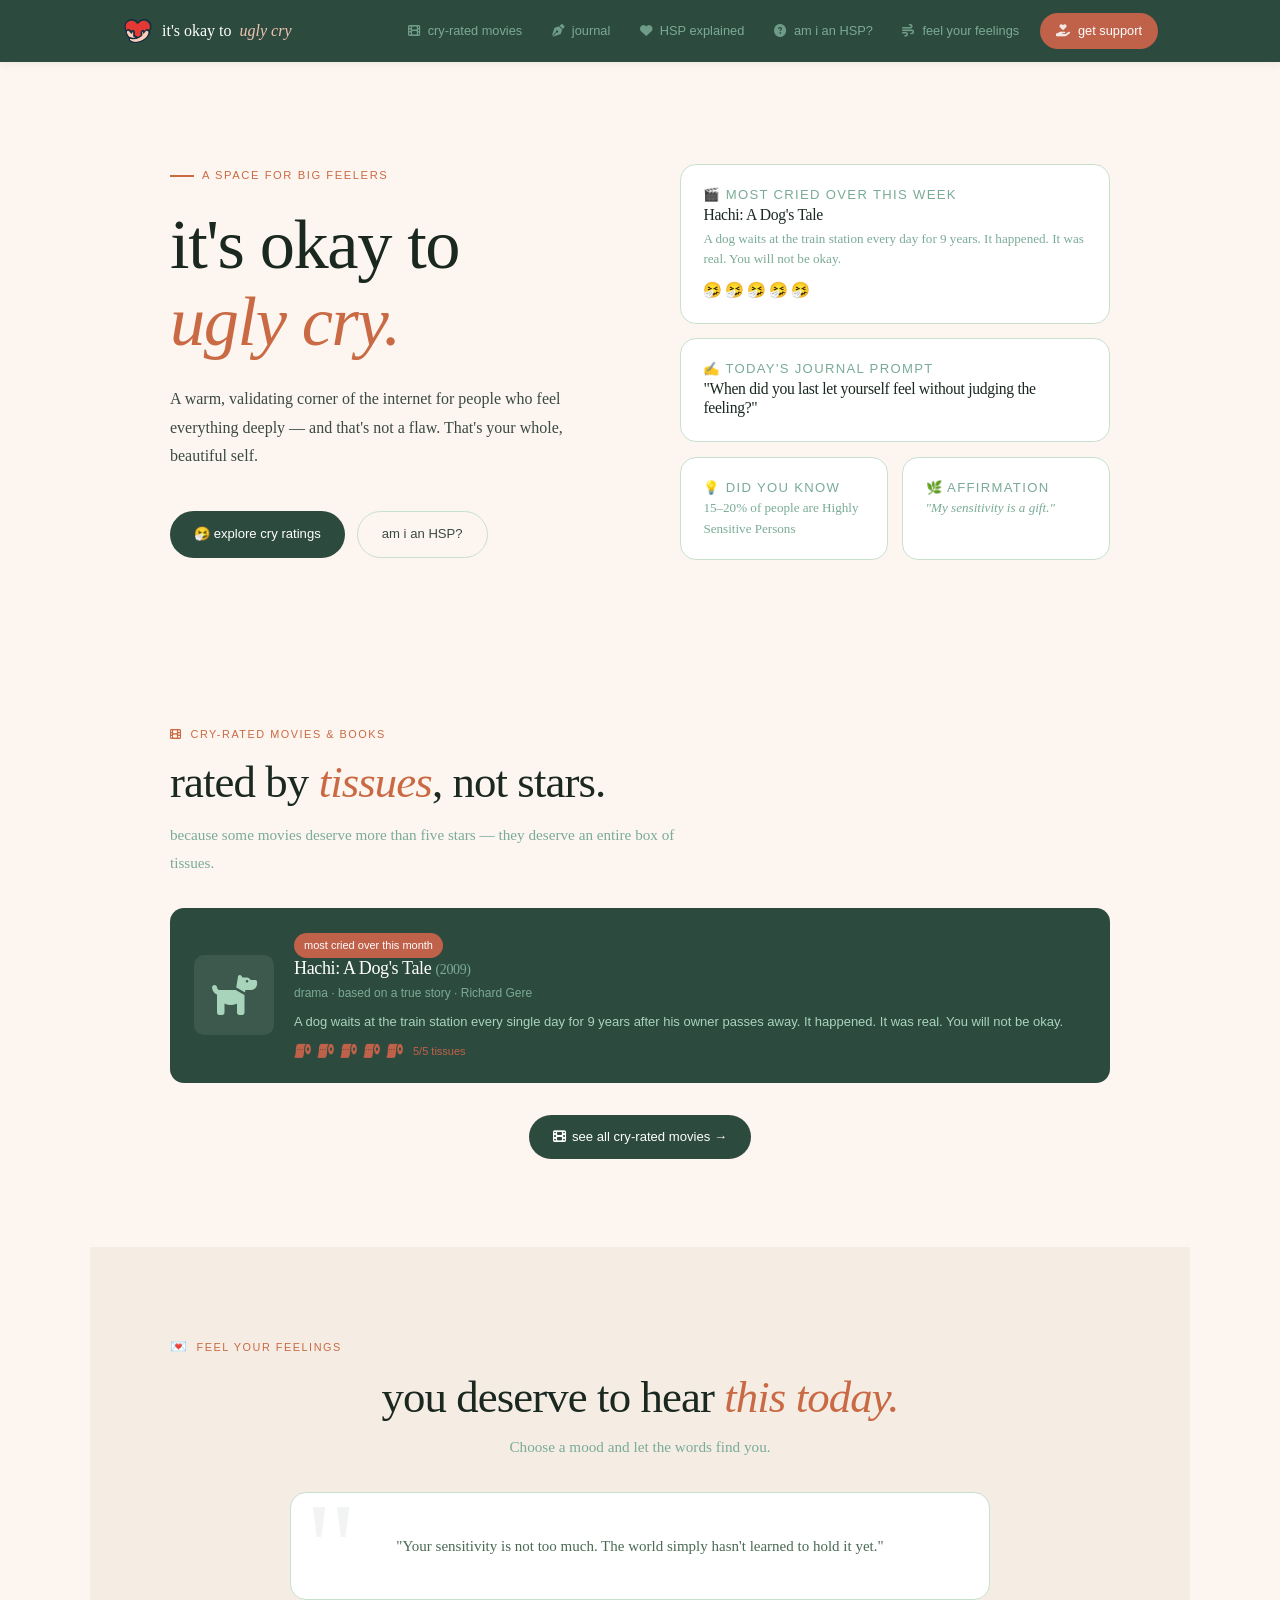
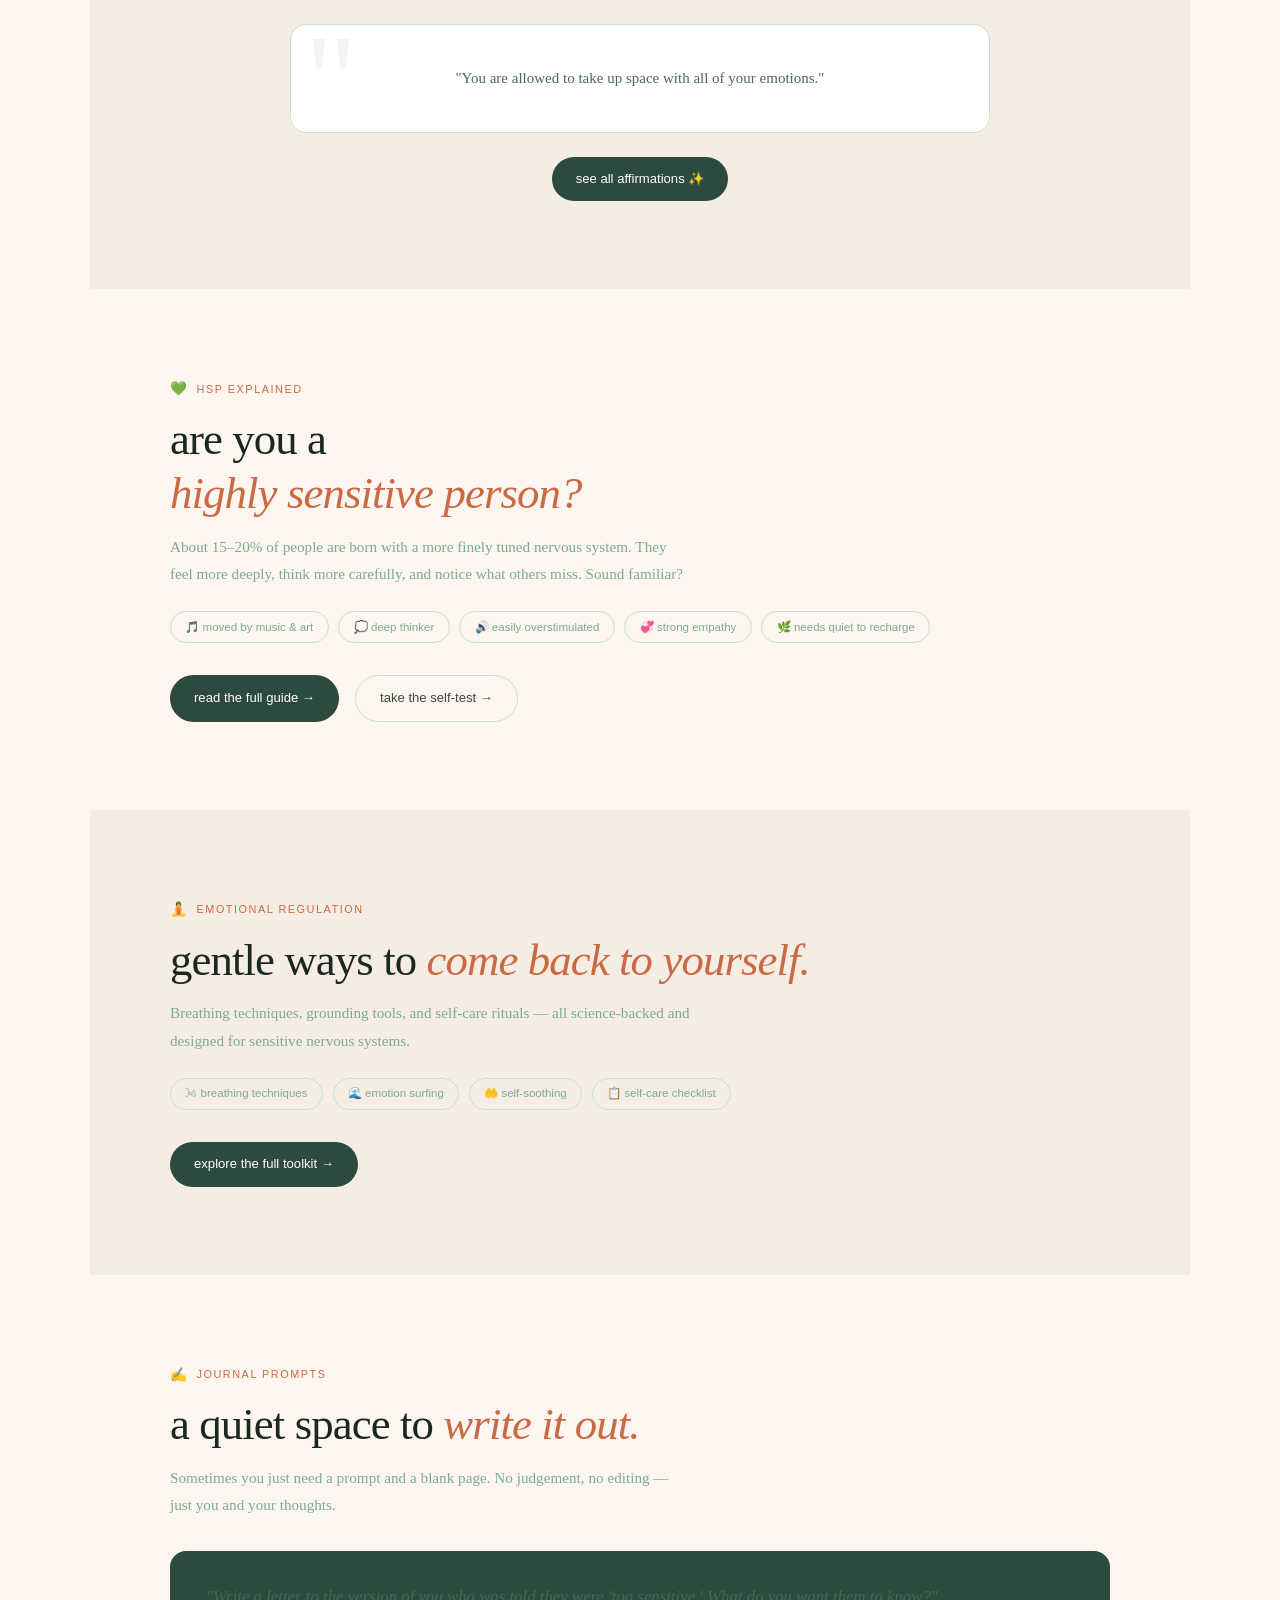
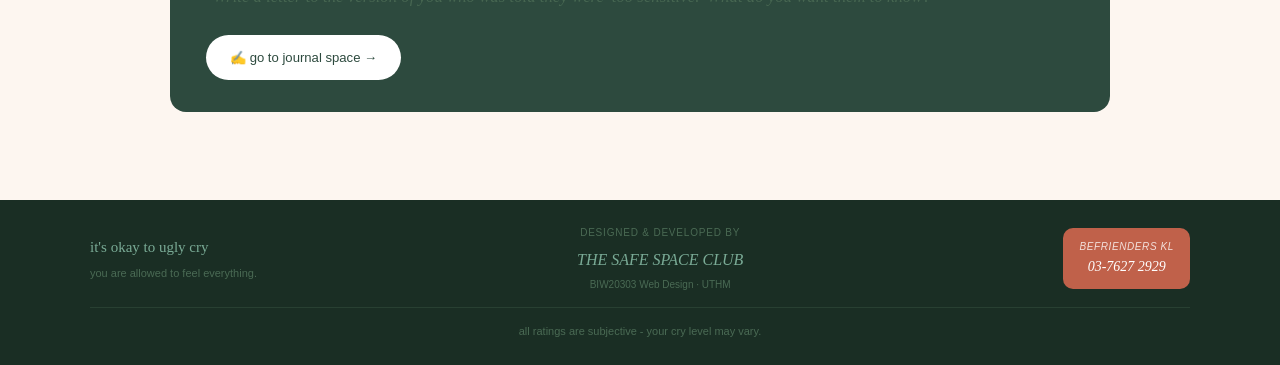
==== commit 1a3b5e6b: "updated remaining files 2.0" ====
--- a/index.html
+++ b/index.html
@@ -7,7 +7,7 @@
 <link rel="preconnect" href="https://fonts.googleapis.com"/>
 <link rel="preconnect" href="https://fonts.gstatic.com" crossorigin/>
 <link href="https://fonts.googleapis.com/css2?family=Playfair+Display:ital,wght@0,400;0,700;1,400;1,700&family=DM+Sans:wght@300;400;500&family=Lora:ital,wght@0,400;1,400&display=swap" rel="stylesheet"/>
-<link rel="stylesheet" href="style.css">
+<link rel="stylesheet" href="css/style.css">
 <link rel="stylesheet" href="https://cdnjs.cloudflare.com/ajax/libs/font-awesome/6.5.0/css/all.min.css"/>
 </head>
 <body class="home-page">
@@ -21,10 +21,11 @@
                         it's okay to <span>ugly cry</span>
                     </a>
 
-                    <ul class="navbar-links" role="list">
-                        <li><a href="movie.html" ><i class="fa-solid fa-film" aria-hidden="true"></i> cry-rated</a></li>
+                                        <ul class="navbar-links" role="list">
+                        <li><a href="movie.html"><i class="fa-solid fa-film" aria-hidden="true"></i> cry-rated movies</a></li>
                         <li><a href="journal.html"><i class="fa-solid fa-pen-nib" aria-hidden="true"></i> journal</a></li>
                         <li><a href="hsp.html"><i class="fa-solid fa-heart" aria-hidden="true"></i> HSP explained</a></li>
+                        <li><a href="hsp_quiz.html"><i class="fa-solid fa-circle-question" aria-hidden="true"></i> am i an HSP?</a></li>
                         <li><a href="sub_page.html"><i class="fa-solid fa-wind" aria-hidden="true"></i> feel your feelings</a></li>
                         <li><a href="emotional_kit.html" class="navbar-cta"><i class="fa-solid fa-hand-holding-heart" aria-hidden="true"></i> get support</a></li>
                     </ul>
@@ -39,10 +40,10 @@
                 <nav id="mobile-menu" class="mobile-menu" aria-label="Mobile navigation">
                     <a href="index.html" aria-current="page"><i class="fa-solid fa-house" aria-hidden="true"></i> home</a>
                     <a href="movie.html"><i class="fa-solid fa-film" aria-hidden="true"></i> cry-rated movies</a>
-                    <a href="journal.html"><i class="fa-solid fa-pen-nib" aria-hidden="true"></i> journal prompts</a>
+                    <a href="journal.html"><i class="fa-solid fa-pen-nib" aria-hidden="true"></i> journal</a>
                     <a href="hsp.html"><i class="fa-solid fa-heart" aria-hidden="true"></i> HSP explained</a>
+                    <a href="hsp_quiz.html"><i class="fa-solid fa-circle-question" aria-hidden="true"></i> am i an HSP?</a>
                     <a href="sub_page.html"><i class="fa-solid fa-wind" aria-hidden="true"></i> feel your feelings</a>
-                    <a href="hsp_quiz.html"><i class="fa-solid fa-circle-question" aria-hidden="true"></i> am i an HSP?</a>
                     <a href="emotional_kit.html"><i class="fa-solid fa-hand-holding-heart" aria-hidden="true"></i> get support</a>
                 </nav>
             </nav>
@@ -50,7 +51,7 @@
 
 <main id="main-content">
 
-<article aria-label="homepage content">
+<article aria-label="index content">
 
 <div class="hero" style="padding-top: clamp(4rem,8vw,7rem);">
   <div class="hero-text">
@@ -226,4 +227,4 @@
 
 </script>
 </body>
-</html>
+</html>
--- a/css/style.css
+++ b/css/style.css
@@ -0,0 +1,1789 @@
+/* ============================================================
+   IT'S OKAY TO UGLY CRY — style.css  (UNIFIED GLOBAL)
+   Merges movies/support/quiz/hsp pages (original), 
+   index/journal/toolkit/affirmations pages (new design),
+   AND the Emotional First Aid Kit elements.
+   ============================================================ */
+
+/* ─── RESET & BASE ─────────────────────────────────────────── */
+*, *::before, *::after {
+  box-sizing: border-box;
+  margin: 0;
+  padding: 0;
+}
+
+:root {
+  /* Core palette (Unified) */
+  --green-dark:   #2D4A3E; /* style.css primary dark green */
+  --green-mid:    #7AAB96;
+  --green-light:  #E8F2ED;
+  --cream:        #FDF6F0;
+  --cream-dark:   #F5EDE4;
+  --terra:        #C0614A;
+  --terra-light:  #FDF0EC;
+  --terra-pale:   #f0c4b0;
+  --forest:       #1A2E24;
+  --white:        #FFFFFF;
+  
+  /* Additional Palette from Emotional Kit */
+  --terracotta:   #c96a44;
+  --text-dark:    #1a2820;
+  --text-mid:     #3a4a40;
+  --ek-border:    rgba(30,58,47,0.15); /* EK specific border */
+
+  /* Text */
+  --text-main:    #1A2E24;
+  --text-body:    #4A6A54;
+  --text-muted:   #7AAB96;
+
+  /* Border & shadows */
+  --border:       #C8E0D0;
+  --shadow-sm:    0 2px 8px rgba(45,74,62,0.08);
+  --shadow-md:    0 6px 24px rgba(45,74,62,0.12);
+  --shadow-lg:    0 12px 40px rgba(45,74,62,0.16);
+
+  /* Radii */
+  --radius-sm:    6px;
+  --radius-md:    10px;
+  --radius-lg:    14px;
+  --radius-xl:    20px;
+  --r-pill:       999px;
+  --r-md:         10px; /* EK radius */
+  --r-lg:         16px; /* EK radius */
+
+  /* Fonts */
+  --ff-display:   'Playfair Display', 'Georgia', serif;
+  --ff-body:      'Lora', 'Georgia', serif;
+  --ff-ui:        'DM Sans', -apple-system, BlinkMacSystemFont, 'Segoe UI', sans-serif;
+
+  /* Misc */
+  --transition:   0.25s ease;
+  --ease:         cubic-bezier(0.25, 0.46, 0.45, 0.94);
+}
+
+html {
+  scroll-behavior: smooth;
+  font-size: 16px;
+}
+
+/* skip nav */
+.skip-link { position: absolute; top: -100%; left: 1rem; background: var(--green-dark); color: #fff; font-family: var(--ff-ui); font-size: 0.85rem; font-weight: 500; padding: 0.6rem 1.2rem; border-radius: 0 0 var(--radius-md) var(--radius-md); text-decoration: none; z-index: 9999; transition: top 0.2s; }
+.skip-link:focus { top: 0; }
+
+/* section number label */
+.section-num { font-family: var(--ff-ui); font-size: 0.82rem; font-weight: 500; letter-spacing: 0.1em; text-transform: uppercase; color: var(--terracotta); margin-top: 2rem; margin-bottom: 0.6rem; }
+
+/* native details/summary FAQ */
+.faq-list details { border: 1px solid var(--ek-border); border-bottom: none; background: #fff; }
+.faq-list details:first-of-type { border-radius: var(--r-lg) var(--r-lg) 0 0; }
+.faq-list details:last-of-type  { border-bottom: 1px solid var(--ek-border); border-radius: 0 0 var(--r-lg) var(--r-lg); }
+.faq-list details summary { font-family: var(--ff-ui); font-size: 0.9rem; font-weight: 500; color: var(--text-dark); padding: 1.25rem 1.5rem; cursor: pointer; display: flex; justify-content: space-between; align-items: center; gap: 1rem; list-style: none; transition: background 0.2s; user-select: none; }
+.faq-list details summary::-webkit-details-marker { display: none; }
+.faq-list details summary::after { content: "\25be"; font-size: 1rem; color: var(--text-muted); transition: transform 0.25s; flex-shrink: 0; }
+.faq-list details[open] summary::after { transform: rotate(180deg); }
+.faq-list details summary:hover { background: #fdfaf7; }
+.faq-list details .faq-a { font-size: 0.88rem; color: var(--text-mid); line-height: 1.75; padding: 0 1.5rem 1.25rem; }
+.faq-list details .faq-a strong { font-family: var(--ff-ui); font-weight: 500; color: var(--text-dark); }
+
+/* native checkbox checklist */
+.check-item { display: flex; align-items: flex-start; gap: 0.75rem; padding: 0.75rem 0; border-bottom: 1px solid var(--ek-border); cursor: pointer; }
+.check-item:last-child { border-bottom: none; }
+.check-item input[type="checkbox"] { appearance: none; -webkit-appearance: none; width: 18px; height: 18px; border: 1.5px solid var(--ek-border); border-radius: 4px; flex-shrink: 0; margin-top: 2px; transition: all 0.2s; cursor: pointer; position: relative; }
+.check-item input[type="checkbox"]:checked { background: var(--green-dark); border-color: var(--green-dark); }
+.check-item input[type="checkbox"]:checked::after { content: "✓"; position: absolute; color: #fff; font-size: 0.7rem; top: 50%; left: 50%; transform: translate(-50%,-50%); }
+.check-item input[type="checkbox"]:focus-visible { outline: 2px solid var(--green-mid); outline-offset: 2px; }
+.check-item label { font-family: var(--ff-ui); font-size: 0.875rem; color: var(--text-body); cursor: pointer; line-height: 1.5; }
+.check-item input[type="checkbox"]:checked + label { color: var(--text-muted); text-decoration: line-through; }
+
+body {
+  font-family: var(--ff-body);
+  background-color: var(--cream);
+  color: var(--text-main);
+  line-height: 1.7;
+  min-height: 100vh;
+  overflow-x: hidden;
+}
+
+img { max-width: 100%; height: auto; display: block; }
+a { color: inherit; text-decoration: none; }
+ul, ol { list-style: none; }
+button { cursor: pointer; font-family: inherit; border: none; outline: none; }
+input, textarea { font-family: inherit; outline: none; }
+
+/* ─── TYPOGRAPHY ────────────────────────────────────────────── */
+h1, h2, h3, h4, h5, h6 {
+  font-family: var(--ff-display);
+  font-weight: normal;
+  line-height: 1.2;
+  color: var(--text-main);
+  letter-spacing: -0.02em;
+}
+
+h1 { font-size: 2.5rem; }
+h2 { font-size: 1.875rem; }
+h3 { font-size: 1.375rem; }
+h4 { font-size: 1.125rem; }
+
+p {
+  font-size: 0.9375rem;
+  color: var(--text-body);
+  line-height: 1.75;
+}
+
+.sans { font-family: var(--ff-ui); }
+
+/* ─── LAYOUT UTILITIES ──────────────────────────────────────── */
+.container { max-width: 1100px; margin: 0 auto; padding: 0 2rem; }
+.section { padding: 3rem 2rem; max-width: 1100px; margin: 0 auto; }
+.ek-section { padding: clamp(3.5rem, 7vw, 5.5rem) clamp(1.5rem, 7vw, 5rem); } /* EK version */
+.section-inner { max-width: 1100px; margin: 0 auto; }
+.section-alt { background: var(--cream-dark); }
+.grid-2 { display: grid; grid-template-columns: repeat(2, 1fr); gap: 1.5rem; }
+.grid-3 { display: grid; grid-template-columns: repeat(3, 1fr); gap: 1.25rem; }
+.flex { display: flex; align-items: center; }
+.flex-between { display: flex; align-items: center; justify-content: space-between; }
+.text-center { text-align: center; }
+.text-muted { color: var(--text-muted); font-size: 0.8125rem; }
+
+.label-tag {
+  font-family: var(--ff-ui); font-size: 0.6875rem; font-weight: 500;
+  letter-spacing: 0.08em; text-transform: uppercase; color: var(--terracotta);
+  margin-bottom: 0.75rem; display: block;
+}
+.label-tag i { margin-right: 4px; font-size: 0.75rem; }
+
+/* Section headings */
+.section-label {
+  font-family: var(--ff-ui); font-size: 0.68rem; font-weight: 500;
+  letter-spacing: 0.14em; text-transform: uppercase; color: var(--terra);
+  display: flex; align-items: center; gap: 8px; margin-bottom: 0.75rem;
+}
+.section-h {
+  font-family: var(--ff-display); font-size: clamp(1.9rem, 3.5vw, 2.8rem);
+  font-weight: 400; line-height: 1.2; color: var(--text-main); margin-bottom: 0.75rem;
+}
+.section-h em { font-style: italic; color: var(--terra); }
+.section-desc { font-size: 0.95rem; color: var(--text-muted); max-width: 520px; line-height: 1.8; }
+
+/* ─── BUTTONS ───────────────────────────────────────────────── */
+.btn {
+  display: inline-block; font-family: var(--ff-ui); font-size: 0.875rem;
+  padding: 0.625rem 1.375rem; border-radius: var(--radius-md);
+  transition: all var(--transition); border: none;
+}
+.btn-primary { background: var(--green-dark); color: #fff; }
+.btn-primary:hover { background: var(--forest); transform: translateY(-1px); box-shadow: var(--shadow-sm); }
+.btn-secondary { background: transparent; color: var(--text-body); border: 1px solid var(--border); }
+.btn-secondary:hover { background: var(--green-light); border-color: var(--green-mid); }
+.btn-terra { background: var(--terra); color: #fff; }
+.btn-terra:hover { background: #a84f3b; transform: translateY(-1px); box-shadow: var(--shadow-sm); }
+.btn-full { width: 100%; text-align: center; }
+
+/* Solid/Ghost/White Buttons */
+.btn-solid {
+  font-family: var(--ff-ui); font-size: 0.82rem; font-weight: 500;
+  background: var(--green-dark); color: #fff; padding: 0.7rem 1.5rem;
+  border-radius: var(--r-pill); text-decoration: none; border: none;
+  display: inline-flex; align-items: center; gap: 6px; transition: background 0.2s, transform 0.2s;
+}
+.btn-solid:hover { background: #1a3328; transform: translateY(-2px); }
+
+.btn-outline {
+  font-family: var(--ff-ui); font-size: 0.82rem; font-weight: 500;
+  background: transparent; color: var(--text-body); padding: 0.7rem 1.5rem;
+  border-radius: var(--r-pill); border: 1.5px solid var(--border);
+  text-decoration: none; display: inline-flex; align-items: center; gap: 6px;
+  transition: border-color 0.2s, color 0.2s, transform 0.2s;
+}
+.btn-outline:hover { border-color: var(--green-dark); color: var(--green-dark); transform: translateY(-2px); }
+
+.btn-white {
+  font-family: var(--ff-ui); font-size: 0.82rem; font-weight: 500; background: #fff;
+  color: var(--green-dark); padding: 0.7rem 1.5rem; border-radius: var(--r-pill);
+  text-decoration: none; border: none; display: inline-flex; align-items: center; gap: 6px;
+  transition: opacity 0.2s, transform 0.2s;
+}
+.btn-white:hover { opacity: 0.9; transform: translateY(-2px); }
+
+.btn-ghost {
+  font-family: var(--ff-ui); font-size: 0.82rem; font-weight: 500; background: transparent;
+  color: rgba(255,255,255,0.8); padding: 0.7rem 1.5rem; border-radius: var(--r-pill);
+  border: 1.5px solid rgba(255,255,255,0.3); text-decoration: none; display: inline-flex;
+  align-items: center; gap: 6px; transition: border-color 0.2s, color 0.2s, transform 0.2s;
+}
+.btn-ghost:hover { border-color: rgba(255,255,255,0.7); color: #fff; transform: translateY(-2px); }
+
+/* ─── BADGES & TAGS ─────────────────────────────────────────── */
+.badge { display: inline-block; font-family: var(--ff-ui); font-size: 0.6875rem; font-weight: 500; padding: 0.1875rem 0.625rem; border-radius: 20px; }
+.badge-green     { background: var(--green-light); color: var(--green-dark); }
+.badge-terra     { background: var(--terra); color: #fff; }
+.badge-light     { background: var(--terra-light); color: var(--terra); }
+.badge-drama     { background: var(--terra-light); color: var(--terra); }
+.badge-animation { background: var(--green-light); color: var(--green-dark); }
+.badge-romance   { background: #fbeaf0; color: #993556; }
+.badge-anime     { background: #f0f4ff; color: #3a4a8f; }
+.badge-warn      { background: var(--terra-light); color: var(--terra); font-size: 0.625rem; padding: 0.125rem 0.375rem; border-radius: var(--radius-sm); }
+
+/* ─── NAVIGATION (style.css version) ────────────────────────── */
+.navbar { background: var(--green-dark); position: sticky; top: 0; z-index: 1000; box-shadow: var(--shadow-sm); }
+.navbar-inner { max-width: 1100px; margin: 0 auto; padding: 0 clamp(1.25rem, 4vw, 2rem); height: 62px; display: flex; align-items: center; justify-content: space-between; gap: 1rem; }
+.navbar-logo { font-family: var(--ff-body); font-size: 1rem; color: #fff; display: inline-flex; align-items: center; gap: 0.5rem; text-decoration: none; white-space: nowrap; flex-shrink: 0; }
+.logo-img { height: 32px; width: auto; object-fit: contain; }
+.navbar-logo span { font-family: var(--ff-display); font-style: italic; color: var(--terra-pale); }
+.navbar-links { display: flex; align-items: center; gap: 0.25rem; list-style: none; }
+.navbar-links a { font-family: var(--ff-ui); font-size: 0.8rem; font-weight: 500; color: var(--green-mid); padding: 0.42rem 0.8rem; border-radius: var(--r-pill); display: flex; align-items: center; gap: 6px; transition: color var(--transition), background var(--transition); white-space: nowrap; }
+.navbar-links a:hover, .navbar-links a.active { color: #fff; background: rgba(255,255,255,0.1); }
+.navbar-links a i { font-size: 0.78rem; opacity: 0.85; margin-right: 2px; }
+.navbar-cta { font-family: var(--ff-ui); font-size: 0.78rem; font-weight: 500; background: var(--terra) !important; color: #fff !important; padding: 0.42rem 1rem !important; border-radius: var(--r-pill) !important; margin-left: 0.25rem; transition: background var(--transition) !important; }
+.navbar-cta:hover { background: #a84f3b !important; }
+
+/* Hamburger Menu & Mobile Sidebar */
+.hamburger { display: none; flex-direction: column; justify-content: center; gap: 5px; width: 36px; height: 36px; background: transparent; border: 1.5px solid rgba(255,255,255,0.25); border-radius: 8px; cursor: pointer; padding: 0 8px; flex-shrink: 0; transition: border-color var(--transition); }
+.hamburger:hover { border-color: rgba(255,255,255,0.5); }
+.hamburger span { display: block; width: 100%; height: 1.5px; background: rgba(255,255,255,0.85); border-radius: 2px; transition: transform 0.3s, opacity 0.3s; }
+.hamburger.open span:nth-child(1) { transform: translateY(6.5px) rotate(45deg); }
+.hamburger.open span:nth-child(2) { opacity: 0; transform: scaleX(0); }
+.hamburger.open span:nth-child(3) { transform: translateY(-6.5px) rotate(-45deg); }
+.mobile-menu { position: fixed; top: 62px; right: 0; width: 260px; height: calc(100vh - 62px); background: var(--forest); border-left: 1px solid rgba(255,255,255,0.08); padding: 1.5rem 1.25rem; display: flex; flex-direction: column; gap: 0.25rem; transform: translateX(100%); transition: transform 0.3s var(--ease); z-index: 999; overflow-y: auto; }
+.mobile-menu.open { transform: translateX(0); }
+.mobile-menu a { font-family: var(--ff-ui); font-size: 0.9rem; font-weight: 500; color: var(--green-mid); padding: 0.75rem 1rem; border-radius: 8px; display: flex; align-items: center; gap: 10px; transition: background var(--transition), color var(--transition); border-bottom: 0.5px solid rgba(122,171,150,0.15); }
+.mobile-menu a:hover, .mobile-menu a[aria-current="page"] { background: rgba(255,255,255,0.08); color: #fff; }
+.mobile-menu a i { font-size: 0.9rem; width: 18px; text-align: center; color: var(--terra-pale); opacity: 0.85; }
+.menu-overlay { display: none; position: fixed; inset: 62px 0 0 0; background: rgba(0,0,0,0.4); z-index: 998; }
+.menu-overlay.open { display: block; }
+
+/* ─── NAVIGATION (Emotional Kit version) ────────────────────── */
+/* generic nav rule removed - .navbar + .navbar-inner handles this */
+.nav-logo { font-family: var(--ff-ui); font-size: 0.95rem; font-weight: 400; color: #fff; text-decoration: none; letter-spacing: 0.01em; }
+.nav-logo strong { font-style: italic; font-family: var(--ff-display); font-weight: 400; color: var(--terra-pale); }
+.nav-links { display: flex; align-items: center; gap: 0.25rem; list-style: none; }
+.nav-links a { font-family: var(--ff-ui); font-size: 0.78rem; font-weight: 500; color: rgba(255,255,255,0.75); text-decoration: none; padding: 0.4rem 0.75rem; border-radius: var(--r-pill); display: flex; align-items: center; gap: 6px; transition: color 0.2s, background 0.2s; }
+.nav-links a:hover, .nav-links a.active { color: #fff; background: rgba(255,255,255,0.1); }
+.nav-icon { font-size: 0.85rem; opacity: 0.8; }
+.nav-cta { font-family: var(--ff-ui); font-size: 0.78rem; font-weight: 500; background: var(--terracotta); color: #fff; padding: 0.45rem 1.1rem; border-radius: var(--r-pill); text-decoration: none; display: flex; align-items: center; gap: 6px; transition: background 0.2s, transform 0.2s; margin-left: 0.5rem; }
+.nav-cta:hover { background: var(--terra-light); color: var(--terracotta); transform: translateY(-1px); }
+
+/* ─── PAGE HEROES ───────────────────────────────────────────── */
+.page-hero { padding: 3.5rem 2rem 2.5rem; max-width: 1100px; margin: 0 auto; }
+.page-hero h1 span { color: var(--terra); font-style: italic; }
+.page-hero p { max-width: 520px; margin-top: 0.75rem; font-size: 0.9375rem; }
+
+/* Dark hero variant (toolkit, journal) */
+.page-hero-dark { background: var(--green-dark); padding: clamp(3rem, 6vw, 5rem) clamp(1.5rem, 7vw, 5rem); position: relative; overflow: hidden; }
+.page-hero-dark::before { content: ''; position: absolute; top: -80px; right: -80px; width: 400px; height: 400px; background: radial-gradient(circle, rgba(192,97,74,0.15) 0%, transparent 70%); pointer-events: none; }
+.page-hero-dark-inner { max-width: 1100px; margin: 0 auto; }
+.page-eyebrow { font-family: var(--ff-ui); font-size: 0.7rem; font-weight: 500; letter-spacing: 0.14em; text-transform: uppercase; color: var(--terracotta); margin-bottom: 1rem; display: flex; align-items: center; gap: 8px; }
+.page-eyebrow::before { content: ''; width: 24px; height: 1.5px; background: var(--terracotta); display: block; }
+.page-hero-dark h1 { font-family: var(--ff-display); font-size: clamp(2.2rem, 4.5vw, 3.8rem); font-weight: 400; line-height: 1.1; color: #fff; margin-bottom: 1.25rem; letter-spacing: -0.02em; }
+.page-hero-dark h1 em { font-style: italic; color: var(--terra-pale); }
+.page-hero-desc { font-family: var(--ff-body); font-size: 1rem; color: rgba(255,255,255,0.7); max-width: 520px; line-height: 1.8; margin-bottom: 2rem; }
+.page-hero-pills { display: flex; gap: 0.5rem; flex-wrap: wrap; }
+.hero-pill { font-family: var(--ff-ui); font-size: 0.72rem; font-weight: 500; padding: 0.35rem 0.9rem; border-radius: var(--r-pill); border: 1px solid rgba(255,255,255,0.2); color: rgba(255,255,255,0.7); background: rgba(255,255,255,0.07); display: flex; align-items: center; gap: 5px; }
+.ek-page .hero-pill { color: var(--green-dark); background: rgba(45,74,62,0.08); border: 1px solid rgba(45,74,62,0.2); }
+
+/* Emotional Kit Hero */
+.ek-page-hero { background: var(--green-dark); padding: clamp(3rem, 6vw, 5rem) clamp(1.5rem, 7vw, 5rem); position: relative; overflow: hidden; }
+.ek-page-hero::before { content: ''; position: absolute; top: -80px; right: -80px; width: 400px; height: 400px; background: radial-gradient(circle, rgba(201,106,68,0.15) 0%, transparent 70%); pointer-events: none; }
+.page-hero-inner { max-width: 1100px; margin: 0 auto; }
+
+/* ─── HOMEPAGE HERO ─────────────────────────────────────────── */
+.hero { padding: 4rem 2rem; max-width: 1100px; margin: 0 auto; display: grid; grid-template-columns: 1fr auto; gap: 2rem; align-items: center; }
+.hero-title { font-size: 2.75rem; color: var(--text-main); margin-bottom: 1rem; }
+.hero-title em { color: var(--terra); font-style: italic; }
+.hero-subtitle { font-size: 0.9375rem; color: var(--text-body); max-width: 440px; margin-bottom: 1.75rem; line-height: 1.75; }
+.hero-buttons { display: flex; gap: 0.75rem; flex-wrap: wrap; }
+.hero-cards { display: flex; flex-direction: column; gap: 0.75rem; align-items: flex-end; }
+.hero-stat-card { background: var(--white); border: 0.5px solid var(--border); border-radius: var(--radius-lg); padding: 0.875rem 1.125rem; text-align: center; width: 150px; }
+.hero-stat-num { font-family: var(--ff-display); font-size: 1.875rem; color: var(--green-dark); display: block; }
+.hero-stat-label { font-family: var(--ff-ui); font-size: 0.6875rem; color: var(--text-muted); margin-top: 0.125rem; }
+.hero-prompt-card { background: var(--white); border: 0.5px solid var(--border); border-radius: var(--radius-lg); padding: 0.875rem 1.125rem; width: 150px; }
+.hero-prompt-label { font-family: var(--ff-ui); font-size: 0.6875rem; color: var(--text-muted); margin-bottom: 0.375rem; }
+.hero-prompt-text { font-size: 0.75rem; color: var(--text-main); font-style: italic; line-height: 1.5; }
+
+/* ─── INFO STRIP ────────────────────────────────────────────── */
+.info-strip { background: var(--green-light); border-top: 0.5px solid var(--border); border-bottom: 0.5px solid var(--border); padding: 0.875rem 2rem; }
+.info-strip-inner { max-width: 1100px; margin: 0 auto; display: flex; align-items: center; gap: 1rem; width: 100%; }
+.info-strip p { font-family: var(--ff-ui); font-size: 0.8125rem; color: var(--green-dark); line-height: 1.5; }
+.info-strip p strong { color: var(--forest); }
+
+/* ─── CARDS & FILTERS ───────────────────────────────────────── */
+.card { background: var(--white); border: 0.5px solid var(--border); border-radius: var(--radius-lg); padding: 1.25rem; transition: all var(--transition); }
+.card:hover { border-color: var(--green-mid); box-shadow: var(--shadow-sm); transform: translateY(-2px); }
+.dark-card { background: var(--green-dark); border-radius: var(--radius-lg); padding: 1.5rem; }
+
+.filter-area { margin-bottom: 1.5rem; }
+.filter-label { font-family: var(--ff-ui); font-size: 0.6875rem; font-weight: 500; color: var(--text-muted); text-transform: uppercase; letter-spacing: 0.06em; margin-bottom: 0.5rem; }
+.filter-row { display: flex; gap: 0.5rem; flex-wrap: wrap; margin-bottom: 0.5rem; }
+.filter-btn { font-family: var(--ff-ui); font-size: 0.75rem; padding: 0.3125rem 0.875rem; border-radius: 20px; border: 0.5px solid var(--border); background: var(--white); color: var(--text-body); cursor: pointer; transition: all var(--transition); }
+.filter-btn:hover { border-color: var(--green-mid); color: var(--green-dark); }
+.filter-btn.active { background: var(--green-dark); color: #fff; border-color: var(--green-dark); }
+
+/* fpill alias (toolkit page & emotional kit) */
+.fpill { font-family: var(--ff-ui); font-size: 0.75rem; padding: 0.38rem 1rem; border-radius: var(--r-pill); border: 1px solid var(--border); background: var(--white); color: var(--text-body); cursor: pointer; transition: all var(--transition); display: flex; align-items: center; gap: 5px; }
+.fpill:hover { border-color: var(--green-dark); color: var(--green-dark); }
+.fpill.active { background: var(--green-dark); color: #fff; border-color: var(--green-dark); }
+
+/* ─── MOVIE / CRY-RATED PAGE ────────────────────────────────── */
+.tissue-legend { background: var(--white); border: 0.5px solid var(--border); border-radius: var(--radius-md); padding: 0.75rem 1.25rem; display: flex; align-items: center; gap: 1.5rem; flex-wrap: wrap; margin-bottom: 1.25rem; }
+.tissue-legend-title { font-family: var(--ff-ui); font-size: 0.75rem; font-weight: 500; color: var(--green-dark); }
+.tissue-legend-items { display: flex; gap: 1rem; flex-wrap: wrap; }
+.tissue-legend-item { display: flex; align-items: center; gap: 0.25rem; font-family: var(--ff-ui); font-size: 0.6875rem; color: var(--text-body); }
+.featured-card { background: var(--green-dark); border-radius: var(--radius-lg); padding: 1.375rem 1.5rem; display: flex; gap: 1.25rem; align-items: center; margin-bottom: 1.75rem; position: relative; overflow: hidden; }
+.featured-emoji { font-size: 3rem; width: 80px; height: 80px; background: rgba(255,255,255,0.08); border-radius: var(--radius-md); display: flex; align-items: center; justify-content: center; flex-shrink: 0; z-index: 1; }
+.featured-content { flex: 1; z-index: 1; }
+.featured-title { font-family: var(--ff-display); font-size: 1.125rem; color: #fff; margin-bottom: 0.25rem; }
+.featured-sub { font-family: var(--ff-ui); font-size: 0.75rem; color: var(--green-mid); margin-bottom: 0.5rem; }
+.featured-desc { font-family: var(--ff-ui); font-size: 0.8125rem; color: #a8d4bc; line-height: 1.5; margin-bottom: 0.625rem; }
+.tissue-row { display: flex; align-items: center; gap: 0.1875rem; }
+
+/* Paw animation */
+.paw-container { position: absolute; top: 0; left: 0; right: 0; bottom: 0; pointer-events: none; overflow: hidden; color: rgba(168,212,188,0.28); font-size: 1.8rem; z-index: 0; }
+.paw-print { position: absolute; opacity: 0; animation: pawAppear 4.5s ease-in-out infinite; }
+@keyframes pawAppear { 0% { opacity: 0; transform: scale(0.5) translate(-15px, 15px) rotate(-25deg); } 30% { opacity: 1; transform: scale(1.1) translate(0, 0) rotate(-15deg); } 70% { opacity: 0.8; transform: scale(1.1) translate(15px, -15px) rotate(-15deg); } 100% { opacity: 0; transform: scale(0.7) translate(30px, -30px) rotate(-5deg); } }
+.dog-wag { animation: dogWag 1.5s ease-in-out infinite alternate; display: inline-block; }
+@keyframes dogWag { from { transform: rotate(-8deg); } to { transform: rotate(8deg); } }
+
+.tissue-icon-filled { color: var(--terra); font-size: 0.875rem; margin-right: 2px; transition: transform 0.2s ease; }
+.tissue-icon-empty  { color: #e8d5cf; font-size: 0.875rem; margin-right: 2px; }
+.movie-card:hover .tissue-icon-filled { animation: bounceTissue 0.4s ease infinite alternate; }
+@keyframes bounceTissue { from { transform: translateY(0) rotate(-5deg); } to { transform: translateY(-4px) rotate(5deg); } }
+.tissue-score { font-family: var(--ff-ui); font-size: 0.6875rem; color: var(--terra); font-weight: 500; margin-left: 0.25rem; vertical-align: middle; }
+
+.section-head { display: flex; align-items: baseline; justify-content: space-between; margin-bottom: 1rem; }
+.section-count { font-family: var(--ff-ui); font-size: 0.75rem; color: var(--text-muted); }
+.movie-card { background: var(--white); border: 0.5px solid var(--border); border-radius: var(--radius-lg); overflow: hidden; cursor: pointer; transition: all var(--transition); position: relative; }
+.movie-card:hover { transform: translateY(-5px) scale(1.02); box-shadow: var(--shadow-md); border-color: var(--green-mid); }
+.movie-card:hover .movie-poster { transform: scale(1.06); }
+.movie-card:hover .tissue-dot { animation: bounceDot 0.4s ease infinite alternate; }
+@keyframes bounceDot { from { transform: translateY(0); } to { transform: translateY(-4px); } }
+.movie-poster-wrap { height: 200px; overflow: hidden; position: relative; }
+.movie-poster { width: 100%; height: 100%; display: flex; align-items: center; justify-content: center; font-size: 2.25rem; transition: transform var(--transition); }
+.movie-poster-img { width: 100%; height: 100%; object-fit: cover; object-position: center top; transition: transform var(--transition); border-radius: 0; }
+.movie-card:hover .movie-poster-img { transform: scale(1.06); }
+.movie-overlay { position: absolute; inset: 0; background: rgba(45,74,62,0.88); display: flex; align-items: center; justify-content: center; opacity: 0; transition: opacity var(--transition); }
+.movie-card:hover .movie-overlay { opacity: 1; }
+.movie-overlay-text { font-family: var(--ff-ui); font-size: 0.6875rem; color: #fff; text-align: center; padding: 0.5rem 0.75rem; line-height: 1.5; font-style: italic; }
+.movie-body { padding: 0.875rem; }
+.movie-title-row { display: flex; align-items: flex-start; justify-content: space-between; gap: 0.25rem; margin-bottom: 0.25rem; }
+.movie-title { font-family: var(--ff-display); font-size: 0.8125rem; color: var(--text-main); line-height: 1.3; }
+.movie-year { font-family: var(--ff-ui); font-size: 0.6875rem; color: var(--text-muted); flex-shrink: 0; }
+.movie-desc { font-family: var(--ff-ui); font-size: 0.6875rem; color: #6a8a74; line-height: 1.5; margin: 0.375rem 0 0.5rem; }
+
+/* ─── OLD JOURNAL STYLES (Kept for backwards compatibility) ──── */
+.prompt-card { background: var(--white); border: 0.5px solid var(--border); border-radius: var(--radius-lg); padding: 1.5rem; margin-bottom: 1rem; transition: all var(--transition); }
+.prompt-card:hover { border-color: var(--green-mid); box-shadow: var(--shadow-sm); }
+.prompt-card.featured-prompt { background: var(--green-dark); }
+.prompt-card.featured-prompt .prompt-question { color: #fff; }
+.prompt-card.featured-prompt .prompt-category { color: var(--green-mid); }
+.prompt-question { font-family: var(--ff-display); font-size: 1rem; color: var(--text-main); font-style: italic; line-height: 1.6; margin-bottom: 1rem; }
+.prompt-category { font-family: var(--ff-ui); font-size: 0.6875rem; color: var(--text-muted); text-transform: uppercase; letter-spacing: 0.06em; margin-bottom: 0.5rem; }
+.journal-input { width: 100%; background: var(--cream); border: 0.5px solid var(--border); border-radius: var(--radius-md); padding: 0.875rem 1rem; font-family: var(--ff-body); font-size: 0.875rem; color: var(--text-main); resize: vertical; min-height: 120px; transition: border-color var(--transition); line-height: 1.7; }
+.journal-input:focus { border-color: var(--green-mid); background: var(--white); }
+.journal-input::placeholder { color: var(--text-muted); font-style: italic; }
+.prompt-filters { display: flex; gap: 0.5rem; flex-wrap: wrap; margin-bottom: 1.5rem; }
+
+/* ─── HSP EXPLAINED PAGE ────────────────────────────────────── */
+.hsp-hero-card { background: var(--green-dark); border-radius: var(--radius-xl); padding: 2.5rem; display: grid; grid-template-columns: 1fr 1fr; gap: 2rem; align-items: center; margin-bottom: 2rem; }
+.hsp-hero-title { font-family: var(--ff-display); font-size: 1.75rem; color: #fff; line-height: 1.3; margin-bottom: 0.75rem; }
+.hsp-hero-desc { font-family: var(--ff-ui); font-size: 0.875rem; color: #a8d4bc; line-height: 1.7; margin-bottom: 1.25rem; }
+.hsp-stats { display: flex; flex-direction: column; gap: 0.75rem; }
+.hsp-stat { background: rgba(255,255,255,0.08); border-radius: var(--radius-md); padding: 1rem 1.25rem; }
+.hsp-stat-num { font-family: var(--ff-display); font-size: 1.625rem; color: var(--terra); display: block; }
+.hsp-stat-label { font-family: var(--ff-ui); font-size: 0.75rem; color: #a8d4bc; margin-top: 0.125rem; }
+.trait-card { background: var(--white); border: 0.5px solid var(--border); border-radius: var(--radius-lg); padding: 1.375rem; transition: all var(--transition); }
+.trait-card:hover { border-color: var(--green-mid); box-shadow: var(--shadow-sm); transform: translateY(-2px); }
+.trait-icon { width: 40px; height: 40px; background: var(--green-light); border-radius: var(--radius-md); display: flex; align-items: center; justify-content: center; font-size: 1.25rem; margin-bottom: 0.875rem; }
+.trait-title { font-family: var(--ff-display); font-size: 0.9375rem; color: var(--text-main); margin-bottom: 0.375rem; }
+.trait-desc { font-family: var(--ff-ui); font-size: 0.8125rem; color: var(--text-body); line-height: 1.6; }
+.famous-card { background: var(--white); border: 0.5px solid var(--border); border-radius: var(--radius-lg); padding: 1.125rem; display: flex; align-items: center; gap: 1rem; transition: all var(--transition); }
+.famous-card:hover { border-color: var(--green-mid); box-shadow: var(--shadow-sm); }
+.famous-avatar { width: 48px; height: 48px; border-radius: 50%; background: var(--green-light); display: flex; align-items: center; justify-content: center; font-size: 1.5rem; flex-shrink: 0; }
+.famous-name { font-family: var(--ff-display); font-size: 0.9375rem; color: var(--text-main); }
+.famous-desc { font-family: var(--ff-ui); font-size: 0.75rem; color: var(--text-body); margin-top: 0.125rem; }
+
+/* ─── QUIZ PAGE ─────────────────────────────────────────────── */
+.quiz-wrapper { max-width: 640px; margin: 0 auto; padding: 2rem; }
+.quiz-progress-bar { background: var(--green-light); border-radius: 20px; height: 6px; margin-bottom: 2rem; overflow: hidden; }
+.quiz-progress-fill { height: 100%; background: var(--terra); border-radius: 20px; transition: width 0.4s ease; }
+.quiz-question-card { background: var(--white); border: 0.5px solid var(--border); border-radius: var(--radius-xl); padding: 2rem; margin-bottom: 1.25rem; }
+.quiz-q-num { font-family: var(--ff-ui); font-size: 0.75rem; color: var(--text-muted); text-transform: uppercase; letter-spacing: 0.06em; margin-bottom: 0.75rem; }
+.quiz-question { font-family: var(--ff-display); font-size: 1.125rem; color: var(--text-main); line-height: 1.5; margin-bottom: 1.5rem; font-style: italic; }
+.quiz-options { display: flex; flex-direction: column; gap: 0.625rem; }
+.quiz-option { font-family: var(--ff-ui); font-size: 0.875rem; padding: 0.75rem 1.125rem; border-radius: var(--radius-md); border: 0.5px solid var(--border); background: var(--cream); color: var(--text-body); text-align: left; transition: all var(--transition); cursor: pointer; }
+.quiz-option:hover { border-color: var(--green-mid); background: var(--green-light); color: var(--green-dark); }
+.quiz-option.selected { border-color: var(--green-dark); background: var(--green-light); color: var(--green-dark); font-weight: 500; }
+.quiz-result-card { background: var(--green-dark); border-radius: var(--radius-xl); padding: 2.5rem; text-align: center; display: none; }
+.quiz-result-card.show { display: block; }
+.quiz-result-title { font-family: var(--ff-display); font-size: 1.75rem; color: #fff; margin-bottom: 0.75rem; }
+.quiz-result-desc { font-family: var(--ff-ui); font-size: 0.9375rem; color: #a8d4bc; line-height: 1.7; margin-bottom: 1.5rem; max-width: 440px; margin-left: auto; margin-right: auto; }
+.quiz-score-circle { width: 100px; height: 100px; border-radius: 50%; background: var(--terra); display: flex; align-items: center; justify-content: center; margin: 0 auto 1.25rem; flex-direction: column; }
+.quiz-score-num { font-family: var(--ff-display); font-size: 1.75rem; color: #fff; display: block; }
+.quiz-score-label { font-family: var(--ff-ui); font-size: 0.625rem; color: rgba(255,255,255,0.8); }
+
+/* ─── FEEL YOUR FEELINGS / AFFIRMATIONS PAGE ────────────────── */
+.breathing-card { background: var(--green-dark); border-radius: var(--radius-xl); padding: 2.5rem; text-align: center; margin-bottom: 2rem; }
+.breathing-circle { width: 100px; height: 100px; border-radius: 50%; background: rgba(122,171,150,0.3); border: 2px solid var(--green-mid); margin: 1.5rem auto; display: flex; align-items: center; justify-content: center; animation: breathe 8s ease-in-out infinite; }
+@keyframes breathe { 0%, 100% { transform: scale(1); opacity: 0.7; } 50% { transform: scale(1.3); opacity: 1; } }
+.breathing-text { font-family: var(--ff-display); font-size: 0.875rem; color: var(--green-mid); font-style: italic; }
+.breathing-title { font-family: var(--ff-display); font-size: 1.5rem; color: #fff; margin-bottom: 0.5rem; }
+.breathing-desc { font-family: var(--ff-ui); font-size: 0.875rem; color: #a8d4bc; line-height: 1.6; }
+.affirmation-card { background: var(--white); border: 0.5px solid var(--border); border-radius: var(--radius-lg); padding: 1.5rem; border-left: 3px solid var(--terra); transition: all var(--transition); }
+.affirmation-card:hover { box-shadow: var(--shadow-sm); transform: translateX(3px); }
+.affirmation-text { font-family: var(--ff-display); font-size: 1rem; color: var(--text-main); font-style: italic; line-height: 1.65; }
+
+/* Technique Card (style.css version) */
+.technique-card { background: var(--white); border: 0.5px solid var(--border); border-radius: var(--radius-lg); padding: 1.375rem; transition: all var(--transition); }
+.technique-card:hover { border-color: var(--green-mid); box-shadow: var(--shadow-sm); transform: translateY(-2px); }
+.technique-step { font-family: var(--ff-ui); font-size: 0.6875rem; font-weight: 500; color: var(--terra); text-transform: uppercase; letter-spacing: 0.06em; margin-bottom: 0.375rem; }
+.technique-title { font-family: var(--ff-display); font-size: 0.9375rem; color: var(--text-main); margin-bottom: 0.375rem; }
+.technique-desc { font-family: var(--ff-ui); font-size: 0.8125rem; color: var(--text-body); line-height: 1.6; }
+
+/* ─── GET SUPPORT PAGE ──────────────────────────────────────── */
+.support-hero { background: var(--green-dark); border-radius: var(--radius-xl); padding: 2.5rem; margin-bottom: 2rem; text-align: center; }
+.support-hero-title { font-family: var(--ff-display); font-size: 1.75rem; color: #fff; margin-bottom: 0.75rem; }
+.support-hero-desc { font-family: var(--ff-ui); font-size: 0.9375rem; color: #a8d4bc; max-width: 500px; margin: 0 auto 1.5rem; line-height: 1.7; }
+
+/* Hotline Card (style.css version) */
+.hotline-card { background: var(--white); border: 0.5px solid var(--border); border-radius: var(--radius-lg); padding: 1.375rem; display: flex; align-items: center; gap: 1.25rem; transition: all var(--transition); }
+.hotline-card:hover { border-color: var(--green-mid); box-shadow: var(--shadow-sm); transform: translateY(-2px); }
+.hotline-icon { width: 48px; height: 48px; border-radius: 50%; background: var(--green-light); display: flex; align-items: center; justify-content: center; font-size: 1.375rem; flex-shrink: 0; }
+.hotline-name { font-family: var(--ff-display); font-size: 0.9375rem; color: var(--text-main); margin-bottom: 0.125rem; }
+.hotline-num { font-family: var(--ff-ui); font-size: 1rem; font-weight: 500; color: var(--terra); margin-bottom: 0.125rem; }
+.hotline-desc { font-family: var(--ff-ui); font-size: 0.75rem; color: var(--text-body); }
+.hotline-badge { margin-left: auto; flex-shrink: 0; }
+
+.disclaimer-box { background: var(--green-light); border: 0.5px solid var(--border); border-radius: var(--radius-lg); padding: 1.25rem 1.5rem; margin-top: 2rem; }
+.disclaimer-box p { font-family: var(--ff-ui); font-size: 0.8125rem; color: var(--green-dark); line-height: 1.7; }
+
+/* ─── CTA STRIP ─────────────────────────────────────────────── */
+.cta-strip { background: var(--green-light); border-top: 0.5px solid var(--border); padding: 1.5rem 2rem; }
+.cta-strip-inner { max-width: 1100px; margin: 0 auto; display: flex; align-items: center; justify-content: space-between; gap: 1rem; width: 100%; }
+.cta-strip-text { font-family: var(--ff-display); font-size: 0.9375rem; color: var(--green-dark); font-style: italic; }
+
+
+/* ============================================================
+   EMOTIONAL KIT SPECIFIC COMPONENTS 
+   These elements from emotional_kit.css are seamlessly integrated.
+   ============================================================ */
+
+/* ── MOOD CHECK-IN ── */
+.mood-checkin { background: #fff; border: 1px solid var(--ek-border); border-radius: var(--r-lg); padding: 2rem 2.5rem; margin-bottom: 3rem; display: flex; flex-wrap: wrap; align-items: center; gap: 1.5rem; }
+.mood-checkin-label { font-family: var(--ff-ui); font-size: 0.78rem; font-weight: 500; color: var(--text-dark); flex-shrink: 0; }
+.mood-pills { display: flex; gap: 0.5rem; flex-wrap: wrap; }
+.mpill { font-family: var(--ff-ui); font-size: 0.78rem; font-weight: 400; padding: 0.42rem 1rem; border-radius: var(--r-pill); border: 1px solid var(--ek-border); background: transparent; color: var(--text-mid); cursor: pointer; transition: all 0.18s; display: flex; align-items: center; gap: 5px; }
+.mpill:hover { border-color: var(--green-dark); color: var(--green-dark); }
+.mpill.active { background: var(--green-dark); color: #fff; border-color: var(--green-dark); }
+.mood-tip { width: 100%; padding-top: 1rem; border-top: 1px solid var(--ek-border); font-family: var(--ff-body); font-style: italic; font-size: 0.88rem; color: var(--text-mid); line-height: 1.7; display: none; }
+.mood-tip.visible { display: block; }
+
+/* ── TECHNIQUE CARDS (EK Version - renamed to avoid overriding style.css) ── */
+.techniques-grid { display: grid; grid-template-columns: repeat(auto-fill, minmax(300px, 1fr)); gap: 1.25rem; }
+.ek-technique-card { background: #fff; border: 1px solid var(--ek-border); border-radius: var(--r-lg); padding: 1.6rem; transition: transform 0.22s var(--ease), box-shadow 0.22s var(--ease); position: relative; overflow: hidden; cursor: default; }
+.ek-technique-card:hover { transform: translateY(-4px); box-shadow: 0 12px 32px rgba(30,58,47,0.1); }
+.ek-technique-card::before { content: ''; position: absolute; top: 0; left: 0; right: 0; height: 3px; background: var(--terracotta); border-radius: 2px 2px 0 0; transform: scaleX(0); transition: transform 0.25s var(--ease); }
+.ek-technique-card:hover::before { transform: scaleX(1); }
+.tc-top { display: flex; align-items: flex-start; gap: 1rem; margin-bottom: 1rem; }
+.tc-icon { font-size: 1.8rem; flex-shrink: 0; }
+.tc-tag { font-family: var(--ff-ui); font-size: 0.62rem; font-weight: 500; letter-spacing: 0.1em; text-transform: uppercase; color: var(--terracotta); margin-bottom: 0.25rem; }
+.tc-title { font-family: var(--ff-display); font-size: 1.05rem; font-weight: 400; color: var(--text-dark); }
+.ek-technique-card p { font-size: 0.82rem; color: var(--text-muted); line-height: 1.65; margin-bottom: 1rem; }
+.tc-steps { list-style: none; display: flex; flex-direction: column; gap: 0.4rem; }
+.tc-steps li { font-family: var(--ff-ui); font-size: 0.76rem; color: var(--text-mid); display: flex; align-items: flex-start; gap: 0.6rem; line-height: 1.55; }
+.tc-steps li::before { content: ''; width: 6px; height: 6px; border-radius: 50%; background: var(--terracotta); flex-shrink: 0; margin-top: 5px; }
+.tc-badge { font-family: var(--ff-ui); font-size: 0.65rem; font-weight: 500; padding: 0.2rem 0.6rem; border-radius: var(--r-pill); background: var(--cream-dark); color: var(--text-muted); display: inline-block; margin-top: 0.75rem; }
+
+/* ── FAQ ── */
+.faq-list { display: flex; flex-direction: column; gap: 0; max-width: 800px; }
+.faq-item { border: 1px solid var(--ek-border); border-bottom: none; background: #fff; }
+.faq-item:first-child { border-radius: var(--r-lg) var(--r-lg) 0 0; }
+.faq-item:last-child { border-bottom: 1px solid var(--ek-border); border-radius: 0 0 var(--r-lg) var(--r-lg); }
+.faq-item:only-child { border-radius: var(--r-lg); border-bottom: 1px solid var(--ek-border); }
+.faq-q { font-family: var(--ff-ui); font-size: 0.9rem; font-weight: 500; color: var(--text-dark); padding: 1.25rem 1.5rem; cursor: pointer; display: flex; justify-content: space-between; align-items: center; gap: 1rem; transition: background 0.2s; user-select: none; }
+.faq-q:hover { background: #fdfaf7; }
+.faq-chevron { font-size: 1rem; color: var(--text-muted); transition: transform 0.25s; flex-shrink: 0; }
+.faq-item.open .faq-chevron { transform: rotate(180deg); }
+/* .faq-a display is handled by native <details> open state — no display:none needed */
+
+/* ── HOTLINES (EK Version - renamed to avoid overriding style.css) ── */
+.hotlines-intro { background: var(--green-dark); border-radius: var(--r-lg); padding: 2rem 2.5rem; margin-bottom: 1.5rem; display: flex; align-items: flex-start; gap: 1.5rem; }
+.hotlines-intro-icon { font-size: 2rem; flex-shrink: 0; margin-top: 4px; }
+.hotlines-intro h3 { font-family: var(--ff-display); font-size: 1.2rem; font-weight: 400; color: #fff; margin-bottom: 0.4rem; }
+.hotlines-intro p { font-family: var(--ff-body); font-size: 0.88rem; color: rgba(255,255,255,0.7); line-height: 1.7; }
+.hotlines-grid { display: grid; grid-template-columns: repeat(auto-fill, minmax(280px, 1fr)); gap: 1rem; }
+.ek-hotline-card { background: #fff; border: 1px solid var(--ek-border); border-left: 3px solid var(--terracotta); border-radius: 0 var(--r-lg) var(--r-lg) 0; padding: 1.25rem 1.4rem; transition: transform 0.2s var(--ease); }
+.ek-hotline-card:hover { transform: translateX(4px); }
+.ek-hotline-name { font-family: var(--ff-ui); font-size: 0.88rem; font-weight: 500; color: var(--text-dark); margin-bottom: 0.25rem; }
+.ek-hotline-desc { font-size: 0.78rem; color: var(--text-muted); line-height: 1.55; margin-bottom: 0.75rem; }
+.hotline-contact { display: flex; flex-direction: column; gap: 0.3rem; }
+.ek-hotline-number { font-family: var(--ff-ui); font-size: 1.05rem; font-weight: 500; color: var(--terracotta); }
+.hotline-hours { font-family: var(--ff-ui); font-size: 0.7rem; color: var(--text-muted); }
+.hotline-tag { font-family: var(--ff-ui); font-size: 0.62rem; font-weight: 500; letter-spacing: 0.08em; text-transform: uppercase; background: var(--cream-dark); color: var(--text-muted); padding: 0.2rem 0.55rem; border-radius: var(--r-pill); display: inline-block; margin-top: 0.5rem; }
+
+/* ── SELF-CARE CHECKLIST ── */
+.checklist-grid { display: grid; grid-template-columns: 1fr 1fr; gap: 1.5rem; }
+.checklist-col h3 { font-family: var(--ff-ui); font-size: 0.78rem; font-weight: 500; letter-spacing: 0.1em; text-transform: uppercase; color: var(--terracotta); margin-bottom: 1rem; }
+.check-item { display: flex; align-items: flex-start; gap: 0.75rem; padding: 0.75rem 0; border-bottom: 1px solid var(--ek-border); cursor: pointer; }
+.check-item:last-child { border-bottom: none; }
+.check-box { width: 18px; height: 18px; border: 1.5px solid var(--ek-border); border-radius: 4px; flex-shrink: 0; margin-top: 2px; display: flex; align-items: center; justify-content: center; transition: all 0.2s; font-size: 0.7rem; }
+.check-item.checked .check-box { background: var(--green-dark); border-color: var(--green-dark); color: #fff; }
+.check-label { font-family: var(--ff-ui); font-size: 0.82rem; color: var(--text-mid); line-height: 1.5; transition: color 0.2s; }
+.check-item.checked .check-label { color: var(--text-muted); text-decoration: line-through; }
+
+/* ── GENTLE REMINDER BANNER ── */
+.reminder-banner { background: linear-gradient(135deg, var(--green-dark) 0%, var(--green-mid) 100%); border-radius: var(--r-lg); padding: 2.5rem 3rem; text-align: center; position: relative; overflow: hidden; }
+.reminder-banner::before { content: '🌿'; position: absolute; top: -10px; left: 20px; font-size: 4rem; opacity: 0.1; }
+.reminder-banner::after { content: '🌿'; position: absolute; bottom: -10px; right: 20px; font-size: 4rem; opacity: 0.1; transform: scaleX(-1); }
+.reminder-banner h3 { font-family: var(--ff-display); font-size: clamp(1.3rem, 2.5vw, 1.8rem); font-weight: 400; font-style: italic; color: #fff; margin-bottom: 0.75rem; line-height: 1.4; }
+.reminder-banner p { font-family: var(--ff-body); font-size: 0.9rem; color: rgba(255,255,255,0.7); max-width: 480px; margin: 0 auto 1.5rem; line-height: 1.75; }
+.reminder-btns { display: flex; gap: 0.75rem; justify-content: center; flex-wrap: wrap; }
+
+/* ─── FOOTERS ───────────────────────────────────────────────── */
+/* Main style.css Footer */
+.footer { background: var(--forest); padding: 1.5rem 2rem; }
+.footer-inner { max-width: 1100px; margin: 0 auto; display: flex; align-items: center; justify-content: space-between; flex-wrap: wrap; gap: 1rem; }
+.footer-logo { font-family: var(--ff-display); font-size: 0.9375rem; color: var(--green-mid); }
+.footer-note { font-family: var(--ff-ui); font-size: 0.6875rem; color: #4a6a54; }
+.footer-hotline { background: var(--terra); border-radius: var(--radius-md); padding: 0.625rem 1rem; text-align: center; }
+.footer-hotline-label { font-family: var(--ff-ui); font-size: 0.625rem; color: rgba(255,255,255,0.8); text-transform: uppercase; letter-spacing: 0.06em; display: block; }
+.footer-hotline-num { font-family: var(--ff-display); font-size: 0.875rem; color: #fff; display: block; }
+.footer-brand { display: flex; flex-direction: column; gap: 0.25rem; }
+.footer-group { text-align: center; }
+.footer-group-label { font-family: var(--ff-ui); font-size: 0.625rem; color: #4a6a54; text-transform: uppercase; letter-spacing: 0.08em; margin-bottom: 0.25rem; }
+.footer-group-name { font-family: var(--ff-display); font-size: 1rem; color: var(--green-mid); font-style: italic; margin-bottom: 0.125rem; }
+.footer-group-course { font-family: var(--ff-ui); font-size: 0.625rem; color: #4a6a54; }
+.footer-bottom { max-width: 1100px; margin: 0.875rem auto 0; padding-top: 0.875rem; border-top: 0.5px solid rgba(74,106,84,0.3); text-align: center; }
+.footer-bottom p { font-family: var(--ff-ui); font-size: 0.6875rem; color: #4a6a54; }
+
+/* EK Specific Footer */
+/* ek-footer removed */
+.ek-footer-logo { font-family: var(--ff-ui); font-size: 0.95rem; color: rgba(255,255,255,0.9); text-decoration: none; }
+.ek-footer-logo em { font-family: var(--ff-display); font-style: italic; color: var(--terra-pale); }
+.ek-footer-links { display: flex; gap: 1.5rem; list-style: none; flex-wrap: wrap; }
+.ek-footer-links a { font-family: var(--ff-ui); font-size: 0.75rem; letter-spacing: 0.06em; text-transform: uppercase; color: rgba(255,255,255,0.4); text-decoration: none; transition: color 0.2s; }
+.ek-footer-links a:hover { color: rgba(255,255,255,0.85); }
+
+
+/* ─── ANIMATIONS ────────────────────────────────────────────── */
+@keyframes fadeUp {
+  from { opacity: 0; transform: translateY(20px); }
+  to   { opacity: 1; transform: translateY(0); }
+}
+
+.page-hero-inner > *, .page-hero-dark-inner > * { animation: fadeUp 0.7s var(--ease) backwards; }
+.page-hero-inner > *:nth-child(1), .page-hero-dark-inner > *:nth-child(1) { animation-delay: 0.05s; }
+.page-hero-inner > *:nth-child(2), .page-hero-dark-inner > *:nth-child(2) { animation-delay: 0.12s; }
+.page-hero-inner > *:nth-child(3), .page-hero-dark-inner > *:nth-child(3) { animation-delay: 0.2s; }
+.page-hero-inner > *:nth-child(4), .page-hero-dark-inner > *:nth-child(4) { animation-delay: 0.28s; }
+
+/* ─── RESPONSIVE ────────────────────────────────────────────── */
+@media (max-width: 860px) {
+  .nav-links li:not(:last-child) { display: none; }
+  .checklist-grid { grid-template-columns: 1fr; }
+  .mood-checkin { flex-direction: column; align-items: flex-start; }
+}
+
+@media (max-width: 768px) {
+  .navbar-links { display: none; }
+  .hamburger    { display: flex; }
+  .hero { grid-template-columns: 1fr; padding: 2rem 1.25rem; }
+  .hero-cards { display: none; }
+  .hero-title { font-size: 1.875rem; }
+  .page-hero, .page-hero-dark, .ek-page-hero { padding: 2rem 1.25rem 1.5rem; }
+  .section { padding: 2rem 1.25rem; }
+  h1 { font-size: 1.875rem; }
+  h2 { font-size: 1.5rem; }
+  .grid-2 { grid-template-columns: 1fr; }
+  .grid-3 { grid-template-columns: repeat(2, 1fr); }
+  .hsp-hero-card { grid-template-columns: 1fr; padding: 1.5rem; }
+  .featured-card { flex-direction: column; text-align: center; }
+  .featured-emoji { margin: 0 auto; }
+  .tissue-legend { flex-direction: column; align-items: flex-start; gap: 0.5rem; }
+  .tissue-legend-items { flex-direction: column; gap: 0.375rem; }
+  .filter-row { overflow-x: auto; flex-wrap: nowrap; padding-bottom: 0.25rem; -webkit-overflow-scrolling: touch; }
+  .filter-btn { flex-shrink: 0; }
+  .movie-card:hover { transform: none; }
+  .hotline-card { flex-direction: column; text-align: center; }
+  .hotline-badge { margin: 0 auto; }
+  .footer-inner { flex-direction: column; text-align: center; align-items: center; }
+  .footer-brand { align-items: center; }
+  .footer-group { border-top: 0.5px solid rgba(74,106,84,0.3); border-bottom: 0.5px solid rgba(74,106,84,0.3); padding: 0.875rem 0; width: 100%; }
+  .cta-strip-inner { flex-direction: column; text-align: center; }
+  .navbar-inner { padding: 0 1.25rem; }
+  .quiz-wrapper { padding: 1.25rem; }
+  .breathing-card { padding: 1.5rem; }
+  .support-hero { padding: 1.75rem 1.25rem; }
+}
+
+@media (max-width: 600px) {
+  .filter-row { flex-wrap: wrap; gap: 6px; }
+  .filter-btn { font-size: 0.72rem; padding: 0.4rem 0.85rem; }
+  .hotlines-intro { flex-direction: column; gap: 1rem; }
+  .reminder-banner { padding: 2rem 1.5rem; }
+}
+
+@media (max-width: 480px) {
+  .hero-title { font-size: 1.625rem; }
+  h1 { font-size: 1.625rem; }
+  h2 { font-size: 1.25rem; }
+  .container { padding: 0 1rem; }
+}
+
+/* ============================================================
+   HOMEPAGE SPECIFIC STYLES (Merged from inline)
+   ============================================================ */
+/* home-page colour overrides removed */
+
+.home-page /* generic nav rule removed - .navbar + .navbar-inner handles this */
+.home-page .nav-logo { font-family: var(--ff-ui); font-size: 0.95rem; font-weight: 400; color: #fff; text-decoration: none; letter-spacing: 0.01em; }
+.home-page .nav-logo strong { font-style: italic; font-family: var(--ff-display); font-weight: 400; color: var(--terra-pale); }
+.home-page .nav-links { display: flex; align-items: center; gap: 0.25rem; list-style: none; }
+.home-page .nav-links a { font-family: var(--ff-ui); font-size: 0.78rem; font-weight: 500; color: rgba(255,255,255,0.75); text-decoration: none; padding: 0.4rem 0.75rem; border-radius: var(--r-pill); display: flex; align-items: center; gap: 6px; transition: color 0.2s, background 0.2s; }
+.home-page .nav-links a:hover { color: #fff; background: rgba(255,255,255,0.1); }
+.home-page .nav-links a.active { color: #fff; }
+.home-page .nav-links .nav-icon { font-size: 0.85rem; opacity: 0.8; }
+.home-page .nav-cta { font-family: var(--ff-ui); font-size: 0.78rem; font-weight: 500; background: var(--terracotta); color: #fff; padding: 0.45rem 1.1rem; border-radius: var(--r-pill); text-decoration: none; display: flex; align-items: center; gap: 6px; transition: background 0.2s, transform 0.2s; margin-left: 0.5rem; }
+.home-page .nav-cta:hover { background: var(--terra-light); transform: translateY(-1px); }
+.home-page .hero { padding: clamp(4rem, 8vw, 7rem) clamp(1.5rem, 7vw, 5rem) clamp(3rem, 6vw, 5rem); max-width: 1100px; margin: 0 auto; display: grid; grid-template-columns: 1fr 1fr; gap: 5rem; align-items: center; }
+.home-page .hero-eyebrow { font-family: var(--ff-ui); font-size: 0.7rem; font-weight: 500; letter-spacing: 0.14em; text-transform: uppercase; color: var(--terracotta); margin-bottom: 1.25rem; display: flex; align-items: center; gap: 8px; }
+.home-page .hero-eyebrow::before { content: ''; width: 24px; height: 1.5px; background: var(--terracotta); display: block; }
+.home-page .hero-title { font-family: var(--ff-display); font-size: clamp(3rem, 5.5vw, 5rem); font-weight: 400; line-height: 1.1; color: var(--text-dark); margin-bottom: 1.5rem; letter-spacing: -0.02em; }
+.home-page .hero-title em { font-style: italic; color: var(--terracotta); }
+.home-page .hero-body { font-family: var(--ff-body); font-size: 1rem; color: var(--text-mid); max-width: 420px; line-height: 1.8; margin-bottom: 2.5rem; }
+.home-page .hero-btns { display: flex; gap: 0.75rem; flex-wrap: wrap; }
+.home-page .btn-solid { font-family: var(--ff-ui); font-size: 0.82rem; font-weight: 500; background: var(--green-dark); color: #fff; padding: 0.7rem 1.5rem; border-radius: var(--r-pill); text-decoration: none; border: none; cursor: pointer; display: inline-flex; align-items: center; gap: 6px; transition: background 0.2s, transform 0.2s; }
+.home-page .btn-solid:hover { background: var(--green-mid); transform: translateY(-2px); }
+.home-page .btn-outline { font-family: var(--ff-ui); font-size: 0.82rem; font-weight: 500; background: transparent; color: var(--text-mid); padding: 0.7rem 1.5rem; border-radius: var(--r-pill); border: 1.5px solid var(--border); text-decoration: none; cursor: pointer; display: inline-flex; align-items: center; gap: 6px; transition: border-color 0.2s, color 0.2s, transform 0.2s; }
+.home-page .btn-outline:hover { border-color: var(--green-dark); color: var(--green-dark); transform: translateY(-2px); }
+.home-page .hero-cards { display: flex; flex-direction: column; gap: 0.9rem; align-items: stretch;}
+.home-page .hcard { background: #fff; border: 1px solid var(--border); border-radius: var(--r-lg); padding: 1.25rem 1.4rem; transition: transform 0.25s var(--ease), box-shadow 0.25s var(--ease); position: relative; overflow: hidden; }
+.home-page .hcard:hover { transform: translateY(-3px); box-shadow: 0 10px 32px rgba(30,58,47,0.1); }
+.home-page .hcard::before { content: ''; position: absolute; top: 0; left: 0; right: 0; height: 3px; background: var(--terracotta); border-radius: 2px 2px 0 0; transform: scaleX(0); transition: transform 0.25s var(--ease); }
+.home-page .hcard:hover::before { transform: scaleX(1); }
+.home-page .hcard-tag { font-family: var(--ff-ui); font-size: 0.65rem; font-weight: 500; letter-spacing: 0.1em; text-transform: uppercase; color: var(--terracotta); margin-bottom: 0.4rem; }
+.home-page .hcard h3 { font-family: var(--ff-display); font-size: 0.98rem; font-weight: 400; color: var(--text-dark); margin-bottom: 0.25rem; }
+.home-page .hcard p { font-size: 0.82rem; color: var(--text-muted); line-height: 1.55; margin: 0; }
+.home-page .tissues { display: flex; gap: 3px; margin-top: 0.5rem; font-size: 0.95rem; }
+.home-page .tissue-empty { opacity: 0.18; }
+.home-page .hcard-row { display: grid; grid-template-columns: 1fr 1fr; gap: 0.9rem; }
+.home-page .section { padding: clamp(3.5rem, 7vw, 5.5rem) clamp(1.5rem, 7vw, 5rem); }
+.home-page .section-inner { max-width: 1100px; margin: 0 auto; }
+.home-page .section-alt { background: var(--cream-dark); }
+.home-page .section-label { font-family: var(--ff-ui); font-size: 0.68rem; font-weight: 500; letter-spacing: 0.14em; text-transform: uppercase; color: var(--terracotta); display: flex; align-items: center; gap: 8px; margin-bottom: 0.75rem; }
+.home-page .section-label .icon { font-size: 0.85rem; }
+.home-page .section-h { font-family: var(--ff-display); font-size: clamp(1.9rem, 3.5vw, 2.8rem); font-weight: 400; line-height: 1.2; color: var(--text-dark); margin-bottom: 0.75rem; }
+.home-page .section-h em { font-style: italic; color: var(--terracotta); }
+.home-page .section-desc { font-size: 0.95rem; color: var(--text-muted); max-width: 520px; line-height: 1.8; margin-bottom: 0;}
+.home-page .tissue-guide-bar { background: #fff; border: 1px solid var(--border); border-radius: var(--r-md); padding: 0.9rem 1.4rem; display: flex; flex-wrap: wrap; align-items: center; gap: 1.25rem; margin-bottom: 2rem; font-family: var(--ff-ui); font-size: 0.78rem; color: var(--text-muted); }
+.home-page .guide-label { font-weight: 500; color: var(--text-dark); }
+.home-page .guide-item { display: flex; align-items: center; gap: 5px; }
+.home-page .filter-section { margin-bottom: 2rem; }
+.home-page .filter-row { display: flex; gap: 0.5rem; flex-wrap: wrap; align-items: center; margin-bottom: 0.75rem; }
+.home-page .filter-heading { font-family: var(--ff-ui); font-size: 0.68rem; font-weight: 500; letter-spacing: 0.12em; text-transform: uppercase; color: var(--text-muted); margin-bottom: 0.5rem; }
+.home-page .fpill { font-family: var(--ff-ui); font-size: 0.75rem; font-weight: 400; padding: 0.38rem 1rem; border-radius: var(--r-pill); border: 1px solid var(--border); background: transparent; color: var(--text-mid); cursor: pointer; transition: all 0.18s; display: flex; align-items: center; gap: 5px; }
+.home-page .fpill:hover { border-color: var(--green-dark); color: var(--green-dark); }
+.home-page .fpill.active { background: var(--green-dark); color: #fff; border-color: var(--green-dark); }
+.home-page .movies-list { display: flex; flex-direction: column; gap: 0; }
+.home-page .movie-spotlight { background: var(--green-dark); border-radius: var(--r-lg); padding: 2rem 2.5rem; display: grid; grid-template-columns: 100px 1fr; gap: 2rem; align-items: start; margin-bottom: 1rem; position: relative; overflow: hidden; }
+.home-page .spotlight-badge { position: absolute; top: 1.25rem; left: 2.5rem; font-family: var(--ff-ui); font-size: 0.68rem; font-weight: 500; background: var(--terracotta); color: #fff; padding: 0.3rem 0.8rem; border-radius: var(--r-pill); letter-spacing: 0.04em; }
+.home-page .movie-thumb { width: 100px; height: 120px; background: var(--green-mid); border-radius: var(--r-md); display: flex; align-items: center; justify-content: center; font-size: 2.5rem; margin-top: 1.5rem; }
+.home-page .movie-info-dark h2 { font-family: var(--ff-display); font-size: 1.6rem; font-weight: 400; color: #fff; margin-bottom: 0.25rem; margin-top: 1.75rem; }
+.home-page .movie-info-dark h2 span { font-size: 1rem; font-style: normal; color: rgba(255,255,255,0.5); font-family: var(--ff-ui); }
+.home-page .movie-meta-dark { font-family: var(--ff-ui); font-size: 0.75rem; color: rgba(255,255,255,0.5); margin-bottom: 0.75rem; display: flex; gap: 0.5rem; flex-wrap: wrap; }
+.home-page .movie-meta-dark span { background: rgba(255,255,255,0.08); padding: 0.2rem 0.55rem; border-radius: var(--r-pill); }
+.home-page .movie-desc-dark { font-family: var(--ff-body); font-size: 0.88rem; color: rgba(255,255,255,0.75); line-height: 1.7; max-width: 580px; }
+.home-page .movie-tissues-dark { display: flex; gap: 4px; margin-top: 0.9rem; font-size: 1rem; }
+.home-page .movie-card { background: #fff; border: 1px solid var(--border); border-bottom: none; padding: 1.4rem 1.6rem; display: grid; grid-template-columns: 56px 1fr auto; gap: 1.25rem; align-items: start; transition: background 0.2s; cursor: default; border-radius: 0; box-shadow: none; overflow: visible;}
+.home-page .movie-card:hover { transform: none; box-shadow: none; background: #fdfaf7; border-color: var(--border);}
+.home-page .movie-card:first-of-type { border-radius: var(--r-lg) var(--r-lg) 0 0; }
+.home-page .movie-card:last-of-type { border-bottom: 1px solid var(--border); border-radius: 0 0 var(--r-lg) var(--r-lg); }
+.home-page .movie-card:only-of-type { border-radius: var(--r-lg); border-bottom: 1px solid var(--border); }
+.home-page .movie-num { font-family: var(--ff-display); font-size: 1.6rem; font-weight: 400; color: var(--cream-dark); line-height: 1; margin-top: 4px; }
+.home-page .movie-card h3 { font-family: var(--ff-display); font-size: 1.05rem; font-weight: 400; color: var(--text-dark); margin-bottom: 0.2rem; }
+.home-page .movie-card h3 em { font-style: normal; font-size: 0.8rem; color: var(--text-muted); font-family: var(--ff-ui); }
+.home-page .movie-card-meta { font-family: var(--ff-ui); font-size: 0.7rem; color: var(--text-muted); margin-bottom: 0.4rem; display: flex; gap: 0.4rem; flex-wrap: wrap; }
+.home-page .movie-card-meta span { background: var(--cream-dark); padding: 0.15rem 0.5rem; border-radius: var(--r-pill); }
+.home-page .movie-card p { font-size: 0.82rem; color: var(--text-muted); line-height: 1.6; margin:0;}
+.home-page .movie-tissues { display: flex; gap: 3px; font-size: 0.88rem; margin-top: 4px; }
+.home-page .aff-preview { max-width: 700px; margin: 0 auto; text-align: center; }
+.home-page .big-quote { background: #fff; border: 1px solid var(--border); border-radius: var(--r-lg); padding: 2.5rem 3rem; margin: 2rem 0 1.5rem; position: relative; overflow: hidden; }
+.home-page .big-quote::before { content: '"'; position: absolute; top: -10px; left: 14px; font-family: var(--ff-display); font-size: 8rem; color: rgba(30,58,47,0.06); line-height: 1; }
+.home-page #aff-text { font-family: var(--ff-display); font-size: clamp(1.2rem, 2.5vw, 1.6rem); font-style: italic; color: var(--text-dark); line-height: 1.55; transition: opacity 0.3s, transform 0.3s; position: relative; z-index: 1; }
+.home-page #aff-text.out { opacity: 0; transform: translateY(8px); }
+.home-page .mood-row-pills { display: flex; justify-content: center; gap: 0.5rem; flex-wrap: wrap; margin-bottom: 1.5rem; }
+.home-page .aff-controls { display: flex; gap: 0.75rem; justify-content: center; }
+.home-page .hsp-grid { display: grid; grid-template-columns: 1fr 1fr; gap: 4rem; align-items: start; }
+.home-page .hsp-traits { display: flex; flex-direction: column; gap: 0.65rem; }
+.home-page .trait-row { background: #fff; border: 1px solid var(--border); border-left: 3px solid var(--terracotta); border-radius: 0 var(--r-md) var(--r-md) 0; padding: 0.85rem 1.1rem; display: flex; align-items: flex-start; gap: 0.75rem; transition: transform 0.2s; }
+.home-page .trait-row:hover { transform: translateX(4px); }
+.home-page .trait-icon { font-size: 1.1rem; flex-shrink: 0; margin-top: 1px; }
+.home-page .trait-row h4 { font-family: var(--ff-ui); font-size: 0.82rem; font-weight: 500; color: var(--text-dark); margin-bottom: 0.2rem; }
+.home-page .trait-row p { font-size: 0.78rem; color: var(--text-muted); margin: 0; line-height: 1.55; }
+.home-page .stats-grid { display: grid; grid-template-columns: repeat(auto-fit, minmax(200px, 1fr)); gap: 1px; background: var(--border); border: 1px solid var(--border); border-radius: var(--r-lg); overflow: hidden; margin-top: 2.5rem; }
+.home-page .stat-cell { background: #fff; padding: 1.75rem; transition: background 0.2s; }
+.home-page .stat-cell:hover { background: var(--cream); }
+.home-page .stat-num { font-family: var(--ff-display); font-size: 2.2rem; font-weight: 400; color: var(--terracotta); line-height: 1; margin-bottom: 0.4rem; display: block;}
+.home-page .stat-label { font-family: var(--ff-ui); font-size: 0.78rem; font-weight: 500; color: var(--text-dark); margin-bottom: 0.3rem; margin-top: 0;}
+.home-page .stat-desc { font-size: 0.78rem; color: var(--text-muted); line-height: 1.6; }
+.home-page .reg-grid { display: grid; grid-template-columns: repeat(auto-fill, minmax(180px, 1fr)); gap: 1rem; }
+.home-page .reg-card { background: #fff; border: 1px solid var(--border); border-radius: var(--r-lg); padding: 1.4rem; text-align: center; transition: transform 0.22s var(--ease), box-shadow 0.22s var(--ease); cursor: default; }
+.home-page .reg-card:hover { transform: translateY(-4px); box-shadow: 0 12px 32px rgba(30,58,47,0.1); }
+.home-page .reg-icon { font-size: 1.8rem; display: block; margin-bottom: 0.65rem; }
+.home-page .reg-card h3 { font-family: var(--ff-ui); font-size: 0.82rem; font-weight: 500; color: var(--text-dark); margin-bottom: 0.35rem; }
+.home-page .reg-card p { font-size: 0.76rem; color: var(--text-muted); line-height: 1.6; margin:0;}
+.home-page .journal-inner { max-width: 760px; margin: 0 auto; }
+.home-page .prompt-box { background: #fff; border: 1px solid var(--border); border-radius: var(--r-lg); padding: 2rem 2.5rem; margin-bottom: 1.25rem; min-height: 110px; display: flex; align-items: center; }
+.home-page #prompt-text { font-family: var(--ff-display); font-size: 1.2rem; font-style: italic; color: var(--text-dark); line-height: 1.55; transition: opacity 0.3s; margin:0;}
+.home-page #prompt-text.hidden { opacity: 0; }
+.home-page .prompt-cats { display: flex; gap: 0.5rem; flex-wrap: wrap; margin-bottom: 1.25rem; }
+.home-page textarea.journal-area { width: 100%; min-height: 120px; background: #fff; border: 1px solid var(--border); border-radius: var(--r-lg); padding: 1.1rem 1.4rem; font-family: var(--ff-body); font-size: 0.92rem; color: var(--text-dark); resize: vertical; outline: none; transition: border-color 0.2s; line-height: 1.7; }
+.home-page textarea.journal-area::placeholder { color: var(--text-muted); font-style: italic; }
+.home-page textarea.journal-area:focus { border-color: var(--green-dark); }
+.home-page .journal-btns { display: flex; gap: 0.75rem; margin-top: 1rem; }
+/* home-page footer override removed */
+/* home-page .footer-logo override removed */
+
+/* home-page .footer-links override removed */
+
+
+.home-page .hero > * { animation: fadeUp 0.7s var(--ease) backwards; }
+.home-page .hero-text { animation-delay: 0.05s; }
+.home-page .hero-cards { animation-delay: 0.2s; }
+
+@media (max-width: 860px) {
+  .home-page .hero { grid-template-columns: 1fr; gap: 2.5rem; }
+  .home-page .hsp-grid { grid-template-columns: 1fr; gap: 2rem; }
+  .home-page .nav-links li:not(:last-child) { display: none; }
+}
+
+
+/* ============================================================
+   JOURNAL SPACE SPECIFIC STYLES (Merged from journal.html)
+   Scoped heavily to avoid conflicts with global styles.
+   ============================================================ */
+
+/* ── BREADCRUMB & HEADER ── */
+.breadcrumb { max-width: 1100px; margin: 0 auto; padding: 1.25rem clamp(1.5rem,7vw,5rem) 0; font-family: var(--ff-ui); font-size: 0.75rem; color: var(--text-muted); display: flex; align-items: center; gap: 6px; }
+.breadcrumb a { color: var(--text-muted); text-decoration: none; transition: color 0.2s; }
+.breadcrumb a:hover { color: var(--green-dark); }
+.breadcrumb .cur { color: var(--terracotta); font-weight: 500; }
+
+.page-header { padding: clamp(2.5rem,6vw,4.5rem) clamp(1.5rem,7vw,5rem) 0; max-width: 1100px; margin: 0 auto; display: grid; grid-template-columns: 1fr auto; gap: 2rem; align-items: end; }
+.page-header .page-eyebrow { margin-bottom: 0.75rem; }
+
+.page-title { font-family: var(--ff-display); font-size: clamp(2.4rem,5vw,3.8rem); font-weight: 400; line-height: 1.1; color: var(--text-dark); letter-spacing: -0.02em; margin-bottom: 0.75rem; }
+.page-title em { font-style: italic; color: var(--terracotta); }
+.page-desc { font-size: 0.95rem; color: var(--text-muted); max-width: 520px; line-height: 1.8; }
+
+.entries-badge { background: var(--green-dark); color: #fff; border-radius: var(--r-lg); padding: 1.25rem 1.75rem; text-align: center; white-space: nowrap; flex-shrink: 0; }
+.entries-badge .big { font-family: var(--ff-display); font-size: 2.4rem; font-weight: 400; line-height: 1; color: var(--terra-pale); display: block; }
+.entries-badge .lbl { font-family: var(--ff-ui); font-size: 0.65rem; letter-spacing: 0.1em; text-transform: uppercase; color: rgba(255,255,255,0.6); margin-top: 0.3rem; display: block; }
+.hdivider { height: 1px; background: var(--border); max-width: 1100px; margin: 2.5rem auto 0; }
+
+/* ── BODY LAYOUT ── */
+.body-wrap { max-width: 1100px; margin: 0 auto; padding: clamp(2rem,5vw,3.5rem) clamp(1.5rem,7vw,5rem); display: grid; grid-template-columns: 1fr 300px; gap: 3rem; align-items: start; }
+
+/* ── PROMPT & BUTTONS (Scoped to .body-wrap) ── */
+.prompt-section { margin-bottom: 2rem; }
+.body-wrap .section-label { font-family: var(--ff-ui); font-size: 0.68rem; font-weight: 500; letter-spacing: 0.12em; text-transform: uppercase; color: var(--text-muted); margin-bottom: 0.75rem; }
+.body-wrap .prompt-card { background: var(--green-dark); border-radius: var(--r-lg); padding: 2rem 2.25rem; position: relative; overflow: hidden; margin-bottom: 1rem; border: none; }
+.body-wrap .prompt-card::before { content: '✍'; position: absolute; top: -10px; right: 20px; font-size: 8rem; opacity: 0.05; line-height: 1; pointer-events: none; }
+
+.prompt-tag { font-family: var(--ff-ui); font-size: 0.65rem; font-weight: 500; letter-spacing: 0.1em; text-transform: uppercase; color: rgba(255,255,255,0.45); background: rgba(255,255,255,0.08); padding: 0.25rem 0.75rem; border-radius: var(--r-pill); border: 1px solid rgba(255,255,255,0.1); display: inline-block; margin-bottom: 1rem; }
+#prompt-text { font-family: var(--ff-display); font-style: italic; font-size: clamp(1.1rem,2.2vw,1.45rem); color: #fff; line-height: 1.6; position: relative; z-index: 1; transition: opacity 0.3s var(--ease), transform 0.3s var(--ease); margin-bottom: 1.5rem; min-height: 3.5rem; }
+#prompt-text.fade-out { opacity: 0; transform: translateY(8px); }
+
+.prompt-foot { display: flex; align-items: center; justify-content: space-between; flex-wrap: wrap; gap: 0.75rem; }
+.prompt-foot .prompt-category { font-family: var(--ff-ui); font-size: 0.7rem; color: rgba(255,255,255,0.45); text-transform: none; letter-spacing: normal; margin-bottom: 0; }
+.category-pills { display: flex; gap: 0.5rem; flex-wrap: wrap; }
+
+.body-wrap .btn-solid { font-family: var(--ff-ui); font-size: 0.82rem; font-weight: 500; background: var(--terracotta); color: #fff; padding: 0.6rem 1.3rem; border-radius: var(--r-pill); border: none; cursor: pointer; display: inline-flex; align-items: center; gap: 6px; transition: background 0.2s, transform 0.2s; text-decoration: none; }
+.body-wrap .btn-solid:hover { background: var(--terra-light); transform: translateY(-2px); }
+
+.body-wrap .btn-outline { font-family: var(--ff-ui); font-size: 0.82rem; font-weight: 500; background: transparent; color: var(--text-mid); padding: 0.6rem 1.3rem; border-radius: var(--r-pill); border: 1px solid var(--border); cursor: pointer; display: inline-flex; align-items: center; gap: 6px; transition: all 0.2s; }
+.body-wrap .btn-outline:hover { border-color: var(--green-dark); color: var(--green-dark); transform: translateY(-2px); }
+
+.body-wrap .btn-ghost { font-family: var(--ff-ui); font-size: 0.82rem; font-weight: 500; background: rgba(255,255,255,0.1); color: rgba(255,255,255,0.8); padding: 0.6rem 1.3rem; border-radius: var(--r-pill); border: 1px solid rgba(255,255,255,0.15); cursor: pointer; display: inline-flex; align-items: center; gap: 6px; transition: all 0.2s; }
+.body-wrap .btn-ghost:hover { background: rgba(255,255,255,0.18); color: #fff; }
+
+.cpill { font-family: var(--ff-ui); font-size: 0.72rem; padding: 0.32rem 0.9rem; border-radius: var(--r-pill); border: 1px solid var(--border); background: transparent; color: var(--text-mid); cursor: pointer; transition: all 0.18s; }
+.cpill:hover { border-color: var(--green-dark); color: var(--green-dark); }
+.cpill.active { background: var(--green-dark); color: #fff; border-color: var(--green-dark); }
+
+/* ── WRITE AREA ── */
+.journal-section { margin-bottom: 2rem; }
+.journal-meta { display: flex; align-items: center; justify-content: space-between; margin-bottom: 0.75rem; flex-wrap: wrap; gap: 0.5rem; }
+.journal-date { font-family: var(--ff-ui); font-size: 0.72rem; color: var(--text-muted); }
+.wordcount { font-family: var(--ff-ui); font-size: 0.72rem; color: var(--text-muted); transition: color 0.2s; }
+.wordcount.active { color: var(--green-mid); }
+
+.journal-textarea { width: 100%; min-height: 280px; background: #fff; border: 1.5px solid var(--border); border-radius: var(--r-lg); padding: 1.5rem 1.75rem; font-family: var(--ff-body); font-size: 0.97rem; color: var(--text-dark); line-height: 1.85; resize: vertical; transition: border-color 0.2s, box-shadow 0.2s; outline: none; }
+.journal-textarea:focus { border-color: var(--green-light); box-shadow: 0 0 0 3px rgba(61,107,85,0.1); }
+.journal-textarea::placeholder { color: var(--text-muted); font-style: italic; }
+
+.journal-actions { display: flex; align-items: center; gap: 0.75rem; margin-top: 0.9rem; flex-wrap: wrap; }
+.char-hint { font-family: var(--ff-ui); font-size: 0.72rem; color: var(--text-muted); margin-left: auto; font-style: italic; }
+
+/* ── MOOD ── */
+.mood-row { display: flex; align-items: center; gap: 0.6rem; margin-bottom: 0.9rem; flex-wrap: wrap; }
+.mood-label { font-family: var(--ff-ui); font-size: 0.72rem; color: var(--text-muted); }
+.mood-pill { font-family: var(--ff-ui); font-size: 0.72rem; padding: 0.28rem 0.8rem; border-radius: var(--r-pill); border: 1px solid var(--border); background: transparent; color: var(--text-mid); cursor: pointer; transition: all 0.18s; display: flex; align-items: center; gap: 4px; }
+.mood-pill:hover { border-color: var(--green-dark); color: var(--green-dark); }
+.mood-pill.selected { background: var(--cream-dark); border-color: var(--green-mid); color: var(--green-dark); font-weight: 500; }
+
+/* ── ENTRIES ── */
+.entries-list { display: flex; flex-direction: column; gap: 0.9rem; margin-top: 0.75rem; }
+.entry-card { background: #fff; border: 1px solid var(--border); border-radius: var(--r-lg); padding: 1.25rem 1.4rem; transition: transform 0.2s var(--ease), box-shadow 0.2s var(--ease); position: relative; }
+.entry-card:hover { transform: translateY(-2px); box-shadow: 0 8px 24px rgba(30,58,47,0.08); border-color: rgba(30,58,47,0.22); }
+.entry-top { display: flex; align-items: flex-start; justify-content: space-between; gap: 1rem; margin-bottom: 0.6rem; }
+.entry-meta { font-family: var(--ff-ui); font-size: 0.67rem; color: var(--text-muted); display: flex; align-items: center; gap: 6px; flex-wrap: wrap; }
+.entry-mood-badge { font-family: var(--ff-ui); font-size: 0.65rem; padding: 0.18rem 0.6rem; border-radius: var(--r-pill); background: var(--cream-dark); color: var(--text-mid); border: 1px solid var(--border); }
+.entry-prompt { font-family: var(--ff-ui); font-size: 0.72rem; color: var(--terracotta); font-style: italic; margin-bottom: 0.55rem; line-height: 1.5; }
+.entry-preview { font-family: var(--ff-body); font-size: 0.87rem; color: var(--text-mid); line-height: 1.7; display: -webkit-box; -webkit-line-clamp: 3; -webkit-box-orient: vertical; overflow: hidden; }
+.entry-actions { display: flex; gap: 0.4rem; flex-shrink: 0; }
+.icon-btn { width: 32px; height: 32px; border-radius: 50%; border: 1px solid var(--border); background: transparent; color: var(--text-muted); font-size: 0.78rem; cursor: pointer; display: flex; align-items: center; justify-content: center; transition: all 0.18s; }
+.icon-btn:hover { border-color: var(--terracotta); color: var(--terracotta); background: rgba(201,106,68,0.06); }
+.icon-btn.delete:hover { border-color: #c0392b; color: #c0392b; background: rgba(192,57,43,0.06); }
+.no-entries { padding: 2.5rem 1rem; text-align: center; font-style: italic; color: var(--text-muted); font-size: 0.9rem; line-height: 1.8; }
+.no-entries span { display: block; font-size: 2rem; margin-bottom: 0.75rem; }
+
+/* ── SIDEBAR ── */
+.sidebar { display: flex; flex-direction: column; gap: 1.25rem; }
+.s-card { background: #fff; border: 1px solid var(--border); border-radius: var(--r-lg); overflow: hidden; }
+.s-card-head { padding: 0.9rem 1.25rem; border-bottom: 1px solid var(--border); font-family: var(--ff-ui); font-size: 0.67rem; font-weight: 500; letter-spacing: 0.12em; text-transform: uppercase; color: var(--text-muted); }
+.s-card-body { padding: 1rem 1.25rem; }
+.streak-display { display: flex; align-items: baseline; gap: 0.4rem; margin-bottom: 0.5rem; }
+.streak-num { font-family: var(--ff-display); font-size: 2.8rem; font-weight: 400; color: var(--terracotta); line-height: 1; }
+.streak-unit { font-family: var(--ff-ui); font-size: 0.8rem; color: var(--text-muted); }
+.streak-msg { font-family: var(--ff-body); font-style: italic; font-size: 0.82rem; color: var(--text-muted); line-height: 1.6; }
+.streak-dots { display: flex; gap: 5px; margin-top: 0.9rem; flex-wrap: wrap; }
+.streak-dot { width: 28px; height: 28px; border-radius: 50%; background: var(--cream-dark); border: 1.5px solid var(--border); display: flex; align-items: center; justify-content: center; font-size: 0.65rem; font-family: var(--ff-ui); color: var(--text-muted); }
+.streak-dot.done { background: var(--green-dark); border-color: var(--green-dark); color: #fff; }
+.streak-dot.today { background: var(--terracotta); border-color: var(--terracotta); color: #fff; }
+.insight-list { display: flex; flex-direction: column; gap: 0.6rem; }
+.insight-row { display: flex; align-items: center; gap: 0.65rem; font-family: var(--ff-ui); font-size: 0.75rem; color: var(--text-mid); }
+.insight-bar-wrap { flex: 1; height: 5px; background: var(--cream-dark); border-radius: 3px; overflow: hidden; }
+.insight-bar { height: 100%; border-radius: 3px; background: var(--green-light); transition: width 0.6s var(--ease); }
+.insight-pct { font-size: 0.68rem; color: var(--text-muted); min-width: 28px; text-align: right; }
+.tip-text { font-family: var(--ff-body); font-style: italic; font-size: 0.85rem; color: var(--text-mid); line-height: 1.7; }
+.tip-source { font-family: var(--ff-ui); font-size: 0.65rem; color: var(--text-muted); margin-top: 0.5rem; text-transform: uppercase; letter-spacing: 0.08em; }
+.util-btns { display: flex; flex-direction: column; gap: 0.5rem; }
+.util-btn { font-family: var(--ff-ui); font-size: 0.78rem; font-weight: 500; background: transparent; color: var(--text-mid); padding: 0.6rem 1rem; border-radius: var(--r-md); border: 1px solid var(--border); cursor: pointer; display: flex; align-items: center; gap: 7px; transition: all 0.18s; width: 100%; }
+.util-btn:hover { border-color: var(--green-dark); color: var(--green-dark); background: rgba(30,58,47,0.04); }
+.util-btn.danger:hover { border-color: #c0392b; color: #c0392b; background: rgba(192,57,43,0.04); }
+
+/* ── TOAST ── */
+.toast { position: fixed; bottom: 2rem; left: 50%; transform: translateX(-50%) translateY(20px); background: var(--green-dark); color: #fff; font-family: var(--ff-ui); font-size: 0.82rem; padding: 0.75rem 1.5rem; border-radius: var(--r-pill); opacity: 0; pointer-events: none; transition: opacity 0.3s, transform 0.3s; z-index: 999; white-space: nowrap; }
+.toast.show { opacity: 1; transform: translateX(-50%) translateY(0); }
+
+/* ── FOOTER (Scoped to journal page securely) ── */
+/* body-wrap footer override removed */
+
+
+
+
+
+/* ── ANIMATIONS ── */
+@keyframes journalFadeUp { from { opacity: 0; transform: translateY(16px); } to { opacity: 1; transform: translateY(0); } }
+.fade-up  { animation: journalFadeUp 0.5s var(--ease) both; }
+.fade-up-2{ animation: journalFadeUp 0.5s 0.1s var(--ease) both; }
+.fade-up-3{ animation: journalFadeUp 0.5s 0.2s var(--ease) both; }
+
+/* ── MOBILE NAV OVERRIDE FOR JOURNAL ── */
+@media (max-width: 640px) {
+  /* Only overrides the specific Hamburger text-icon button in journal.html */
+  .hamburger[aria-label="menu"] { display: block; background: none; border: none; color: #fff; font-size: 1.3rem; cursor: pointer; padding: 4px; }
+  .hamburger[aria-label="menu"] ~ .nav-links { display: none; }
+  .hamburger[aria-label="menu"] ~ .nav-links.open { display: flex; flex-direction: column; position: absolute; top: 58px; left: 0; right: 0; background: var(--green-dark); padding: 1rem; gap: 0.25rem; z-index: 99; }
+  
+  .prompt-foot { flex-direction: column; align-items: flex-start; }
+  .journal-actions { flex-direction: column; align-items: flex-start; }
+  .char-hint { margin-left: 0; }
+  .sidebar { grid-template-columns: 1fr; }
+}
+
+@media (max-width: 860px) {
+  .page-header { grid-template-columns: 1fr; }
+  .entries-badge { display: none; }
+  .body-wrap { grid-template-columns: 1fr; }
+  .sidebar { display: grid; grid-template-columns: repeat(auto-fill, minmax(260px, 1fr)); }
+}
+
+/* ============================================================
+   HSP ARTICLE SPECIFIC STYLES (Merged from hsp.html)
+   ============================================================ */
+
+/* ── HERO ── */
+.page-lead { font-family: var(--ff-body); font-size: 1.05rem; color: var(--text-mid); max-width: 620px; line-height: 1.85; margin-bottom: 2rem; }
+.hero-tags { display: flex; flex-wrap: wrap; gap: 0.5rem; margin-bottom: 2.5rem; }
+.hero-tag { font-family: var(--ff-ui); font-size: 0.72rem; font-weight: 500; padding: 0.32rem 0.9rem; border-radius: var(--r-pill); border: 1px solid var(--border); color: var(--text-muted); background: transparent; }
+
+/* ── MAIN LAYOUT ── */
+.content-wrap { max-width: 1100px; margin: 0 auto; padding: clamp(2.5rem, 5vw, 4rem) clamp(1.5rem, 7vw, 5rem); display: grid; grid-template-columns: 1fr 300px; gap: 4rem; align-items: start; }
+
+/* ── ARTICLE ── */
+.article h2 { font-family: var(--ff-display); font-size: clamp(1.5rem, 2.8vw, 2rem); font-weight: 400; color: var(--text-dark); line-height: 1.25; margin-top: 2.75rem; margin-bottom: 0.85rem; letter-spacing: -0.01em; }
+.article h2 em { font-style: italic; color: var(--terracotta); }
+.article h3 { font-family: var(--ff-ui); font-size: 0.82rem; font-weight: 500; letter-spacing: 0.1em; text-transform: uppercase; color: var(--terracotta); margin-top: 2rem; margin-bottom: 0.6rem; }
+.article p { font-family: var(--ff-body); font-size: 0.97rem; color: var(--text-mid); line-height: 1.9; margin-bottom: 1.15rem; }
+.article p:first-child { margin-top: 0; }
+
+/* pull quote */
+.pull-quote { margin: 2.25rem 0; padding: 1.75rem 2rem; border-left: 3px solid var(--terracotta); background: var(--cream-dark); border-radius: 0 var(--r-md) var(--r-md) 0; }
+.pull-quote p { font-family: var(--ff-display); font-size: clamp(1.1rem, 2vw, 1.3rem); font-style: italic; color: var(--text-dark); line-height: 1.6; margin: 0; }
+.pull-quote cite { display: block; margin-top: 0.75rem; font-family: var(--ff-ui); font-size: 0.72rem; font-weight: 500; letter-spacing: 0.08em; text-transform: uppercase; color: var(--text-muted); font-style: normal; }
+
+/* DOES pillars */
+.does-grid { display: grid; grid-template-columns: 1fr 1fr; gap: 1rem; margin: 1.5rem 0 2rem; }
+.does-card { background: var(--green-dark); border-radius: var(--r-lg); padding: 1.5rem 1.75rem; position: relative; overflow: hidden; }
+.does-card::before { content: attr(data-letter); position: absolute; right: 12px; bottom: -10px; font-family: var(--ff-display); font-size: 5rem; font-weight: 700; color: rgba(255,255,255,0.05); line-height: 1; pointer-events: none; }
+.does-card h4 { font-family: var(--ff-display); font-size: 1rem; font-weight: 400; font-style: italic; color: var(--terra-pale); margin-bottom: 0.4rem; line-height: 1.3; }
+.does-card p { font-family: var(--ff-ui); font-size: 0.78rem; color: rgba(255,255,255,0.65); line-height: 1.6; margin: 0; }
+
+/* HSP vs Non-HSP compare */
+.compare-table { width: 100%; border-collapse: collapse; margin: 1.5rem 0 2rem; font-family: var(--ff-ui); font-size: 0.82rem; }
+.compare-table th { background: var(--green-dark); color: #fff; padding: 0.75rem 1.1rem; text-align: left; font-weight: 500; font-size: 0.72rem; letter-spacing: 0.08em; text-transform: uppercase; }
+.compare-table th:first-child { border-radius: var(--r-md) 0 0 0; }
+.compare-table th:last-child { border-radius: 0 var(--r-md) 0 0; }
+.compare-table td { padding: 0.75rem 1.1rem; border-bottom: 1px solid var(--border); color: var(--text-mid); vertical-align: top; line-height: 1.55; }
+.compare-table tr:last-child td { border-bottom: none; }
+.compare-table tr:nth-child(even) td { background: var(--cream-dark); }
+.compare-table .hsp-col { color: var(--green-dark); font-weight: 500; }
+
+/* trait list */
+.trait-list { list-style: none; margin: 1rem 0 1.5rem; }
+.trait-list li { display: flex; align-items: flex-start; gap: 0.75rem; padding: 0.65rem 0; border-bottom: 1px solid var(--border); font-family: var(--ff-body); font-size: 0.92rem; color: var(--text-mid); line-height: 1.6; }
+.trait-list li:last-child { border-bottom: none; }
+.trait-list .ti { font-size: 1rem; flex-shrink: 0; margin-top: 2px; }
+
+/* science stats */
+.science-stats { display: grid; grid-template-columns: repeat(2, 1fr); gap: 0.9rem; margin: 1.5rem 0 2rem; }
+.sci-card { border: 1px solid var(--border); border-radius: var(--r-lg); padding: 1.25rem 1.4rem; background: #fff; }
+.sci-num { font-family: var(--ff-display); font-size: 1.8rem; font-weight: 400; color: var(--terracotta); line-height: 1; margin-bottom: 0.35rem; }
+.sci-label { font-family: var(--ff-ui); font-size: 0.68rem; font-weight: 500; letter-spacing: 0.1em; text-transform: uppercase; color: var(--text-muted); margin-bottom: 0.4rem; }
+.sci-desc { font-family: var(--ff-ui); font-size: 0.78rem; color: var(--text-mid); line-height: 1.55; }
+
+/* myth/fact accordion */
+.myth-list { margin: 1.25rem 0 2rem; }
+.myth-item { border: 1px solid var(--border); border-radius: var(--r-md); overflow: hidden; margin-bottom: 0.6rem; }
+.myth-trigger { width: 100%; background: transparent; border: none; cursor: pointer; padding: 1rem 1.25rem; display: flex; align-items: center; justify-content: space-between; font-family: var(--ff-ui); font-size: 0.87rem; font-weight: 500; color: var(--text-dark); text-align: left; transition: background 0.18s; }
+.myth-trigger:hover { background: var(--cream-dark); }
+.myth-trigger .myth-label { display: flex; align-items: center; gap: 0.6rem; }
+.myth-badge { font-size: 0.62rem; font-weight: 500; letter-spacing: 0.08em; text-transform: uppercase; padding: 0.2rem 0.6rem; border-radius: var(--r-pill); background: #fde8d4; color: var(--terracotta); }
+.myth-arrow { font-size: 0.7rem; color: var(--text-muted); transition: transform 0.25s; }
+.myth-item.open .myth-arrow { transform: rotate(180deg); }
+.myth-body { display: none; padding: 0 1.25rem 1rem; font-family: var(--ff-body); font-size: 0.88rem; color: var(--text-mid); line-height: 1.75; border-top: 1px solid var(--border); padding-top: 0.85rem; }
+.myth-item.open .myth-body { display: block; }
+.fact-highlight { display: flex; align-items: flex-start; gap: 0.5rem; background: #e8f0eb; border-radius: var(--r-md); padding: 0.7rem 0.9rem; margin-top: 0.65rem; font-family: var(--ff-ui); font-size: 0.8rem; color: var(--green-dark); font-weight: 500; }
+
+/* article CTA */
+.article-cta { background: var(--green-dark); border-radius: var(--r-lg); padding: 2rem 2.25rem; margin-top: 3rem; display: flex; align-items: center; justify-content: space-between; gap: 1.5rem; flex-wrap: wrap; }
+.article-cta-text h3 { font-family: var(--ff-display); font-size: 1.25rem; font-weight: 400; font-style: italic; color: #fff; margin: 0 0 0.35rem; }
+.article-cta-text p { font-family: var(--ff-ui); font-size: 0.8rem; color: rgba(255,255,255,0.6); margin: 0; line-height: 1.5; }
+
+/* Scoped CTA buttons to avoid overriding global styles */
+.article-cta .btn-solid { background: var(--terracotta); color: #fff; border: none; font-family: var(--ff-ui); font-size: 0.82rem; font-weight: 500; padding: 0.68rem 1.4rem; border-radius: var(--r-pill); cursor: pointer; display: inline-flex; align-items: center; gap: 6px; transition: background 0.2s, transform 0.2s; text-decoration: none; white-space: nowrap; }
+.article-cta .btn-solid:hover { background: var(--terra-light); transform: translateY(-2px); }
+.article-cta .btn-ghost { font-family: var(--ff-ui); font-size: 0.82rem; font-weight: 500; background: rgba(255,255,255,0.08); color: rgba(255,255,255,0.8); padding: 0.68rem 1.4rem; border-radius: var(--r-pill); border: 1px solid rgba(255,255,255,0.2); cursor: pointer; display: inline-flex; align-items: center; gap: 6px; transition: background 0.2s; text-decoration: none; }
+.article-cta .btn-ghost:hover { background: rgba(255,255,255,0.14); color: #fff; }
+
+/* ── SIDEBAR ── */
+.sidebar { position: sticky; top: 78px; display: flex; flex-direction: column; gap: 1.25rem; }
+.sidebar-card { border: 1px solid var(--border); border-radius: var(--r-lg); overflow: hidden; background: #fff; }
+.sidebar-card-head { background: var(--green-dark); padding: 0.9rem 1.25rem; font-family: var(--ff-ui); font-size: 0.68rem; font-weight: 500; letter-spacing: 0.1em; text-transform: uppercase; color: rgba(255,255,255,0.7); }
+.sidebar-card-body { padding: 1.25rem; }
+
+/* table of contents */
+.toc-list { list-style: none; }
+.toc-list li { margin-bottom: 0.1rem; }
+.toc-list a { font-family: var(--ff-ui); font-size: 0.8rem; color: var(--text-muted); text-decoration: none; padding: 0.35rem 0.5rem; display: block; border-radius: 6px; transition: all 0.18s; line-height: 1.4; }
+.toc-list a:hover { background: var(--cream-dark); color: var(--green-dark); }
+.toc-list a.toc-active { background: var(--cream-dark); color: var(--green-dark); font-weight: 500; }
+.toc-list .toc-num { font-size: 0.62rem; color: var(--terracotta); font-weight: 500; margin-right: 0.4rem; }
+
+/* quick facts */
+.qfact { display: flex; align-items: flex-start; gap: 0.65rem; padding: 0.55rem 0; border-bottom: 1px solid var(--border); font-family: var(--ff-ui); font-size: 0.78rem; color: var(--text-mid); line-height: 1.5; }
+.qfact:last-child { border-bottom: none; padding-bottom: 0; }
+.qfact-icon { font-size: 0.9rem; flex-shrink: 0; margin-top: 1px; }
+
+/* quiz promo */
+.quiz-promo { background: linear-gradient(135deg, var(--terracotta), var(--terra-light)); border-radius: var(--r-lg); padding: 1.5rem 1.4rem; text-align: center; }
+.quiz-promo h4 { font-family: var(--ff-display); font-size: 1.1rem; font-weight: 400; font-style: italic; color: #fff; margin-bottom: 0.5rem; line-height: 1.3; }
+.quiz-promo p { font-family: var(--ff-ui); font-size: 0.75rem; color: rgba(255,255,255,0.8); margin-bottom: 1rem; line-height: 1.5; }
+
+/* ── FOOTER FALLBACK ── */
+/* Safely styles the raw <footer> tag in hsp.html without breaking existing .footer classes on other pages */
+/* footer rule removed */
+
+
+
+
+
+
+/* ── RESPONSIVE OVERRIDES ── */
+@media (max-width: 820px) {
+  .content-wrap { grid-template-columns: 1fr; }
+  .sidebar { position: static; }
+  .does-grid { grid-template-columns: 1fr; }
+  .science-stats { grid-template-columns: 1fr; }
+}
+@media (max-width: 540px) {
+  .article-cta { flex-direction: column; align-items: flex-start; }
+}
+
+/* ============================================================
+   HSP QUIZ PAGE (Merged from inline hsp_quiz.html)
+   ============================================================ */
+
+/* ── QUIZ WRAPPER ── */
+.quiz-wrap {
+  max-width: 720px; margin: 0 auto;
+  padding: clamp(2.5rem, 6vw, 4rem) clamp(1.5rem, 7vw, 5rem) 4rem;
+}
+
+/* ── INTRO SCREEN ── */
+#screen-intro {}
+.quiz-eyebrow {
+  font-family: var(--ff-ui); font-size: 0.68rem; font-weight: 500;
+  letter-spacing: 0.14em; text-transform: uppercase;
+  color: var(--terracotta); display: flex; align-items: center; gap: 8px; margin-bottom: 1rem;
+}
+.quiz-eyebrow::before { content:''; width:24px; height:1.5px; background:var(--terracotta); display:block; }
+
+.quiz-title {
+  font-family: var(--ff-display); font-size: clamp(2.4rem, 5vw, 3.6rem);
+  font-weight: 400; line-height: 1.1; color: var(--text-dark);
+  letter-spacing: -0.02em; margin-bottom: 1.25rem;
+}
+.quiz-title em { font-style: italic; color: var(--terracotta); }
+
+.quiz-lead {
+  font-family: var(--ff-body); font-size: 1rem; color: var(--text-mid);
+  line-height: 1.85; margin-bottom: 2rem;
+}
+
+.intro-note {
+  background: var(--cream-dark); border-left: 3px solid var(--terracotta);
+  border-radius: 0 var(--r-md) var(--r-md) 0;
+  padding: 1rem 1.25rem; margin-bottom: 2.5rem;
+  font-family: var(--ff-ui); font-size: 0.82rem; color: var(--text-mid); line-height: 1.65;
+}
+.intro-note strong { color: var(--text-dark); font-weight: 500; }
+
+.btn-start {
+  font-family: var(--ff-ui); font-size: 0.9rem; font-weight: 500;
+  background: var(--green-dark); color: #fff;
+  padding: 0.85rem 2rem; border-radius: var(--r-pill);
+  border: none; cursor: pointer; display: inline-flex; align-items: center; gap: 8px;
+  transition: background 0.2s, transform 0.2s; text-decoration: none;
+}
+.btn-start:hover { background: var(--green-mid); transform: translateY(-2px); }
+
+.intro-meta {
+  margin-top: 1.25rem; font-family: var(--ff-ui); font-size: 0.75rem;
+  color: var(--text-muted); display: flex; gap: 1.5rem; flex-wrap: wrap;
+}
+.intro-meta span { display: flex; align-items: center; gap: 5px; }
+
+/* ── QUIZ SCREEN ── */
+#screen-quiz { display: none; }
+
+.progress-track {
+  height: 4px; background: var(--border); border-radius: 2px;
+  margin-bottom: 2.25rem; overflow: hidden;
+}
+.progress-fill {
+  height: 100%; background: var(--terracotta);
+  border-radius: 2px; transition: width 0.4s var(--ease);
+  width: 0%;
+}
+.progress-label {
+  font-family: var(--ff-ui); font-size: 0.72rem; color: var(--text-muted);
+  display: flex; justify-content: space-between; margin-bottom: 0.5rem;
+}
+
+.q-card {
+  background: #fff; border: 1px solid var(--border);
+  border-radius: var(--r-lg); padding: 2rem 2.25rem;
+  animation: quizFadeUp 0.35s var(--ease) both;
+}
+@keyframes quizFadeUp {
+  from { opacity: 0; transform: translateY(12px); }
+  to   { opacity: 1; transform: translateY(0); }
+}
+
+.q-category {
+  font-family: var(--ff-ui); font-size: 0.65rem; font-weight: 500;
+  letter-spacing: 0.1em; text-transform: uppercase; color: var(--terracotta);
+  margin-bottom: 0.8rem; display: flex; align-items: center; gap: 6px;
+}
+.q-category::before {
+  content: ''; width: 16px; height: 1.5px;
+  background: var(--terracotta); display: block;
+}
+
+.q-text {
+  font-family: var(--ff-display); font-size: clamp(1.05rem, 2.2vw, 1.3rem);
+  font-weight: 400; color: var(--text-dark); line-height: 1.45;
+  margin-bottom: 1.75rem;
+}
+
+.answers { display: flex; flex-direction: column; gap: 0.6rem; }
+
+.answer-btn {
+  width: 100%; background: transparent; border: 1px solid var(--border);
+  border-radius: var(--r-md); padding: 0.85rem 1.1rem;
+  display: flex; align-items: center; gap: 1rem; cursor: pointer;
+  transition: all 0.18s; text-align: left;
+}
+.answer-btn:hover { border-color: var(--green-dark); background: var(--cream-dark); }
+.answer-btn.selected { border-color: var(--green-dark); background: var(--green-dark); }
+
+.answer-dot {
+  width: 22px; height: 22px; border-radius: 50%;
+  border: 1.5px solid var(--border); flex-shrink: 0;
+  display: flex; align-items: center; justify-content: center;
+  font-size: 0.5rem; transition: all 0.18s;
+}
+.answer-btn:hover .answer-dot { border-color: var(--green-dark); }
+.answer-btn.selected .answer-dot {
+  background: var(--terracotta); border-color: var(--terracotta);
+  color: #fff;
+}
+.answer-btn.selected .answer-dot::after { content: '✓'; font-size: 0.6rem; }
+
+.answer-label {
+  font-family: var(--ff-ui); font-size: 0.85rem; color: var(--text-mid);
+  font-weight: 400; line-height: 1.4;
+}
+.answer-btn.selected .answer-label { color: rgba(255,255,255,0.9); }
+
+.answer-val {
+  margin-left: auto; flex-shrink: 0;
+  font-family: var(--ff-ui); font-size: 0.7rem; font-weight: 500;
+  color: var(--text-muted); padding: 0.2rem 0.6rem;
+  border-radius: var(--r-pill); background: var(--cream-dark);
+  border: 1px solid var(--border); transition: all 0.18s;
+}
+.answer-btn.selected .answer-val {
+  background: rgba(255,255,255,0.12); border-color: rgba(255,255,255,0.2);
+  color: rgba(255,255,255,0.7);
+}
+
+.q-nav {
+  display: flex; justify-content: space-between; align-items: center;
+  margin-top: 1.75rem; gap: 1rem;
+}
+.btn-prev, .btn-next {
+  font-family: var(--ff-ui); font-size: 0.82rem; font-weight: 500;
+  padding: 0.65rem 1.4rem; border-radius: var(--r-pill); cursor: pointer;
+  display: flex; align-items: center; gap: 6px; transition: all 0.18s;
+}
+.btn-prev {
+  background: transparent; color: var(--text-muted);
+  border: 1px solid var(--border);
+}
+.btn-prev:hover { border-color: var(--green-dark); color: var(--green-dark); }
+.btn-prev:disabled { opacity: 0.35; cursor: not-allowed; }
+.btn-next {
+  background: var(--green-dark); color: #fff; border: none;
+  margin-left: auto;
+}
+.btn-next:hover:not(:disabled) { background: var(--green-mid); transform: translateY(-1px); }
+.btn-next:disabled { opacity: 0.4; cursor: not-allowed; }
+
+/* ── RESULTS SCREEN ── */
+#screen-results { display: none; }
+
+.result-hero {
+  text-align: center; padding: 3rem 0 2.5rem;
+}
+.result-emoji { font-size: 3.5rem; margin-bottom: 1rem; display: block; }
+.result-badge {
+  display: inline-block; font-family: var(--ff-ui); font-size: 0.68rem; font-weight: 500;
+  letter-spacing: 0.12em; text-transform: uppercase;
+  padding: 0.3rem 1rem; border-radius: var(--r-pill); margin-bottom: 1rem;
+}
+.badge-high { background: #dff0e4; color: var(--green-dark); }
+.badge-mod  { background: #fde8d4; color: var(--terracotta); }
+.badge-low  { background: var(--cream-dark); color: var(--text-muted); }
+
+.result-title {
+  font-family: var(--ff-display); font-size: clamp(2rem, 4.5vw, 3rem);
+  font-weight: 400; line-height: 1.15; color: var(--text-dark);
+  letter-spacing: -0.02em; margin-bottom: 0.85rem;
+}
+.result-title em { font-style: italic; color: var(--terracotta); }
+.result-desc {
+  font-family: var(--ff-body); font-size: 0.97rem; color: var(--text-mid);
+  line-height: 1.85; max-width: 540px; margin: 0 auto 2.5rem;
+}
+
+.score-wrap { margin: 0 auto 2.5rem; max-width: 480px; }
+.score-label-row {
+  display: flex; justify-content: space-between;
+  font-family: var(--ff-ui); font-size: 0.72rem; color: var(--text-muted);
+  margin-bottom: 0.5rem;
+}
+.score-track {
+  height: 12px; background: var(--border); border-radius: 6px; overflow: hidden;
+}
+.score-fill {
+  height: 100%; border-radius: 6px;
+  background: linear-gradient(to right, var(--terracotta), var(--terra-light));
+  transition: width 1.2s cubic-bezier(0.22, 1, 0.36, 1);
+  width: 0%;
+}
+.score-pct {
+  font-family: var(--ff-display); font-size: 3rem; font-weight: 400;
+  color: var(--terracotta); text-align: center; line-height: 1;
+  margin-bottom: 0.25rem;
+}
+.score-sub { font-family: var(--ff-ui); font-size: 0.72rem; color: var(--text-muted); text-align: center; }
+
+.dimensions { margin: 0 0 2.5rem; }
+.dim-heading {
+  font-family: var(--ff-ui); font-size: 0.68rem; font-weight: 500;
+  letter-spacing: 0.12em; text-transform: uppercase; color: var(--text-muted);
+  margin-bottom: 1rem; padding-bottom: 0.5rem; border-bottom: 1px solid var(--border);
+}
+.dim-row {
+  display: flex; align-items: center; gap: 1rem; margin-bottom: 0.75rem;
+}
+.dim-name {
+  font-family: var(--ff-ui); font-size: 0.78rem; color: var(--text-mid);
+  width: 150px; flex-shrink: 0;
+}
+.dim-track { flex: 1; height: 8px; background: var(--border); border-radius: 4px; overflow: hidden; }
+.dim-fill { height: 100%; border-radius: 4px; background: var(--green-dark); transition: width 1s var(--ease); width: 0%; }
+.dim-pct { font-family: var(--ff-ui); font-size: 0.72rem; color: var(--text-muted); width: 35px; text-align: right; flex-shrink: 0; }
+
+.result-aff {
+  background: var(--green-dark); border-radius: var(--r-lg);
+  padding: 1.75rem 2rem; margin: 0 0 2rem; position: relative; overflow: hidden;
+}
+.result-aff::before {
+  content: '"'; position: absolute; top: -20px; left: 10px;
+  font-family: var(--ff-display); font-size: 9rem;
+  color: rgba(255,255,255,0.05); line-height: 1; pointer-events: none;
+}
+.result-aff p {
+  font-family: var(--ff-display); font-size: 1.1rem; font-style: italic;
+  color: #fff; line-height: 1.6; position: relative; z-index: 1;
+}
+
+.result-actions {
+  display: flex; gap: 0.75rem; flex-wrap: wrap; justify-content: center;
+  margin-bottom: 3rem;
+}
+
+/* Scoped specifically to the quiz page so they don't break your global buttons */
+.quiz-wrap .btn-solid { font-family: var(--ff-ui); font-size: 0.82rem; font-weight: 500; background: var(--green-dark); color: #fff; padding: 0.68rem 1.4rem; border-radius: var(--r-pill); border: none; cursor: pointer; display: inline-flex; align-items: center; gap: 6px; transition: background 0.2s, transform 0.2s; text-decoration: none; }
+.quiz-wrap .btn-solid:hover { background: var(--green-mid); transform: translateY(-2px); }
+.quiz-wrap .btn-outline { font-family: var(--ff-ui); font-size: 0.82rem; font-weight: 500; background: transparent; color: var(--text-mid); padding: 0.68rem 1.4rem; border-radius: var(--r-pill); border: 1px solid var(--border); cursor: pointer; display: inline-flex; align-items: center; gap: 6px; transition: all 0.2s; text-decoration: none; }
+.quiz-wrap .btn-outline:hover { border-color: var(--green-dark); color: var(--green-dark); transform: translateY(-2px); }
+
+.retake-row { text-align: center; margin-bottom: 1rem; }
+.btn-retake {
+  font-family: var(--ff-ui); font-size: 0.78rem; color: var(--text-muted);
+  background: transparent; border: none; cursor: pointer;
+  text-decoration: underline; text-underline-offset: 3px;
+  transition: color 0.18s;
+}
+.btn-retake:hover { color: var(--text-dark); }
+
+@media (max-width: 540px) {
+  .dim-name { width: 110px; font-size: 0.72rem; }
+}
+
+/* ============================================================
+   FEEL YOUR FEELINGS SPECIFIC STYLES (Merged from inline)
+   ============================================================ */
+/* fyf-page colour overrides removed */
+
+
+
+
+
+
+
+
+
+
+
+.fyf-page .breadcrumb { max-width: 1100px; margin: 0 auto; padding: 1.25rem clamp(1.5rem, 7vw, 5rem) 0; font-family: var(--ff-ui); font-size: 0.75rem; color: var(--text-muted); display: flex; align-items: center; gap: 6px; }
+.fyf-page .breadcrumb a { color: var(--text-muted); text-decoration: none; transition: color 0.2s; }
+.fyf-page .breadcrumb a:hover { color: var(--green-dark); }
+.fyf-page .breadcrumb .cur { color: var(--terracotta); font-weight: 500; }
+
+.fyf-page .page-header { padding: clamp(3rem, 7vw, 5rem) clamp(1.5rem, 7vw, 5rem) 0; max-width: 1100px; margin: 0 auto; display: grid; grid-template-columns: 1fr auto; gap: 2rem; align-items: end; }
+.fyf-page .page-eyebrow { font-family: var(--ff-ui); font-size: 0.68rem; font-weight: 500; letter-spacing: 0.14em; text-transform: uppercase; color: var(--terracotta); display: flex; align-items: center; gap: 8px; margin-bottom: 0.75rem; }
+.fyf-page .page-eyebrow::before { content:''; width:24px; height:1.5px; background:var(--terracotta); display:block; }
+.fyf-page .page-title { font-family: var(--ff-display); font-size: clamp(2.4rem, 5vw, 3.8rem); font-weight: 400; line-height: 1.1; color: var(--text-dark); letter-spacing: -0.02em; margin-bottom: 0.75rem; }
+.fyf-page .page-title em { font-style: italic; color: var(--terracotta); }
+.fyf-page .page-desc { font-size: 0.95rem; color: var(--text-muted); max-width: 520px; line-height: 1.8; }
+
+.fyf-page .saved-badge { background: var(--green-dark); color: #fff; border-radius: var(--r-lg); padding: 1.25rem 1.75rem; text-align: center; white-space: nowrap; flex-shrink: 0; }
+.fyf-page .saved-badge .big { font-family: var(--ff-display); font-size: 2.4rem; font-weight: 400; line-height: 1; color: var(--terra-pale); display: block; }
+.fyf-page .saved-badge .lbl { font-family: var(--ff-ui); font-size: 0.65rem; letter-spacing: 0.1em; text-transform: uppercase; color: rgba(255,255,255,0.6); margin-top: 0.3rem; display: block; }
+
+.fyf-page .hdivider { height: 1px; background: var(--border); margin: 2.5rem clamp(1.5rem, 7vw, 5rem) 0; max-width: 1100px; margin-left: auto; margin-right: auto; }
+
+.fyf-page .body-wrap { max-width: 1100px; margin: 0 auto; padding: clamp(2rem, 5vw, 3.5rem) clamp(1.5rem, 7vw, 5rem); display: grid; grid-template-columns: 1fr 280px; gap: 3.5rem; align-items: start; }
+
+.fyf-page .filter-heading { font-family: var(--ff-ui); font-size: 0.68rem; font-weight: 500; letter-spacing: 0.12em; text-transform: uppercase; color: var(--text-muted); margin-bottom: 0.6rem; }
+.fyf-page .pills-row { display: flex; gap: 0.5rem; flex-wrap: wrap; margin-bottom: 1.75rem; }
+.fyf-page .fpill { font-family: var(--ff-ui); font-size: 0.75rem; font-weight: 400; padding: 0.38rem 1rem; border-radius: var(--r-pill); border: 1px solid var(--border); background: transparent; color: var(--text-mid); cursor: pointer; transition: all 0.18s; display: flex; align-items: center; gap: 5px; }
+.fyf-page .fpill:hover { border-color: var(--green-dark); color: var(--green-dark); }
+.fyf-page .fpill.active { background: var(--green-dark); color: #fff; border-color: var(--green-dark); }
+
+.fyf-page .featured-card { background: var(--green-dark); border-radius: var(--r-lg); padding: 2.5rem 3rem; margin-bottom: 1.25rem; position: relative; overflow: hidden; min-height: 180px; display: flex; flex-direction: column; justify-content: space-between; }
+.fyf-page .featured-card::before { content: '"'; position: absolute; top: -15px; left: 18px; font-family: var(--ff-display); font-size: 10rem; color: rgba(255,255,255,0.06); line-height: 1; pointer-events: none; }
+.fyf-page #featured-text { font-family: var(--ff-display); font-size: clamp(1.2rem, 2.5vw, 1.65rem); font-style: italic; color: #fff; line-height: 1.55; position: relative; z-index: 1; transition: opacity 0.35s, transform 0.35s; margin-bottom: 1.5rem; }
+.fyf-page #featured-text.out { opacity: 0; transform: translateY(10px); }
+.fyf-page .featured-foot { display: flex; align-items: center; justify-content: space-between; flex-wrap: wrap; gap: 0.75rem; position: relative; z-index: 1; }
+.fyf-page .mood-tag { font-family: var(--ff-ui); font-size: 0.68rem; font-weight: 500; letter-spacing: 0.08em; text-transform: uppercase; color: rgba(255,255,255,0.55); background: rgba(255,255,255,0.08); padding: 0.28rem 0.8rem; border-radius: var(--r-pill); border: 1px solid rgba(255,255,255,0.12); }
+.fyf-page .feat-btns { display: flex; gap: 0.5rem; }
+.fyf-page .icon-btn { width: 36px; height: 36px; border-radius: 50%; border: 1px solid rgba(255,255,255,0.2); background: rgba(255,255,255,0.08); color: rgba(255,255,255,0.7); font-size: 0.85rem; cursor: pointer; display: flex; align-items: center; justify-content: center; transition: background 0.2s, color 0.2s; }
+.fyf-page .icon-btn:hover { background: rgba(255,255,255,0.15); color: #fff; }
+.fyf-page .icon-btn.saved { background: var(--terracotta); border-color: var(--terracotta); color: #fff; }
+
+.fyf-page .ctrl-row { display: flex; gap: 0.75rem; margin-bottom: 2.5rem; flex-wrap: wrap; }
+.fyf-page .btn-solid { font-family: var(--ff-ui); font-size: 0.82rem; font-weight: 500; background: var(--green-dark); color: #fff; padding: 0.68rem 1.4rem; border-radius: var(--r-pill); border: none; cursor: pointer; display: inline-flex; align-items: center; gap: 6px; transition: background 0.2s, transform 0.2s; text-decoration: none; }
+.fyf-page .btn-solid:hover { background: var(--green-mid); transform: translateY(-2px); }
+.fyf-page .btn-outline { font-family: var(--ff-ui); font-size: 0.82rem; font-weight: 500; background: transparent; color: var(--text-mid); padding: 0.68rem 1.4rem; border-radius: var(--r-pill); border: 1px solid var(--border); cursor: pointer; display: inline-flex; align-items: center; gap: 6px; transition: all 0.2s; }
+.fyf-page .btn-outline:hover { border-color: var(--green-dark); color: var(--green-dark); transform: translateY(-2px); }
+
+.fyf-page .grid-heading { font-family: var(--ff-ui); font-size: 0.68rem; font-weight: 500; letter-spacing: 0.12em; text-transform: uppercase; color: var(--text-muted); margin-bottom: 1rem; }
+.fyf-page .aff-grid { display: grid; grid-template-columns: repeat(auto-fill, minmax(240px, 1fr)); gap: 0.9rem; }
+.fyf-page .aff-card { background: #fff; border: 1px solid var(--border); border-radius: var(--r-lg); padding: 1.35rem 1.4rem; position: relative; transition: transform 0.22s var(--ease), box-shadow 0.22s var(--ease), border-color 0.2s; cursor: default; }
+.fyf-page .aff-card:hover { transform: translateY(-3px); box-shadow: 0 10px 28px rgba(30,58,47,0.1); border-color: rgba(30,58,47,0.25); }
+.fyf-page .aff-card.featured-active { border-color: var(--terracotta); border-width: 1.5px; }
+.fyf-page .card-emoji { font-size: 1.3rem; display: block; margin-bottom: 0.65rem; }
+.fyf-page .card-text { font-family: var(--ff-display); font-style: italic; font-size: 0.9rem; color: var(--text-dark); line-height: 1.65; margin-bottom: 0.75rem; }
+.fyf-page .card-mood { font-family: var(--ff-ui); font-size: 0.65rem; font-weight: 500; letter-spacing: 0.09em; text-transform: uppercase; color: var(--text-muted); }
+.fyf-page .card-save { position: absolute; top: 0.9rem; right: 0.9rem; background: none; border: none; cursor: pointer; color: rgba(30,58,47,0.25); font-size: 1rem; transition: color 0.18s, transform 0.18s; line-height: 1; padding: 4px; }
+.fyf-page .card-save:hover { color: var(--terracotta); transform: scale(1.15); }
+.fyf-page .card-save.saved { color: var(--terracotta); }
+.fyf-page .empty-state { grid-column: 1/-1; text-align: center; padding: 3rem; font-style: italic; color: var(--text-muted); font-size: 0.95rem; }
+
+.fyf-page .sidebar { display: flex; flex-direction: column; gap: 1.25rem; }
+.fyf-page .s-card { background: #fff; border: 1px solid var(--border); border-radius: var(--r-lg); overflow: hidden; }
+.fyf-page .s-card-head { padding: 0.9rem 1.25rem; border-bottom: 1px solid var(--border); font-family: var(--ff-ui); font-size: 0.68rem; font-weight: 500; letter-spacing: 0.12em; text-transform: uppercase; color: var(--text-muted); }
+.fyf-page .saved-list { padding: 0.75rem; display: flex; flex-direction: column; gap: 0.5rem; }
+.fyf-page .saved-item { padding: 0.7rem 0.9rem; background: var(--cream); border-radius: var(--r-md); font-family: var(--ff-display); font-style: italic; font-size: 0.8rem; color: var(--text-mid); line-height: 1.55; position: relative; }
+.fyf-page .saved-item .rm { position: absolute; top: 6px; right: 8px; background: none; border: none; cursor: pointer; color: var(--text-muted); font-size: 0.7rem; opacity: 0; transition: opacity 0.15s; }
+.fyf-page .saved-item:hover .rm { opacity: 1; }
+.fyf-page .saved-item .rm:hover { color: var(--terracotta); }
+.fyf-page .saved-empty { padding: 1.25rem; font-family: var(--ff-body); font-style: italic; font-size: 0.82rem; color: var(--text-muted); text-align: center; line-height: 1.7; }
+
+.fyf-page .meter-body { padding: 1rem 1.25rem; display: flex; flex-direction: column; gap: 0.65rem; }
+.fyf-page .meter-row { display: flex; align-items: center; gap: 0.65rem; font-family: var(--ff-ui); font-size: 0.72rem; color: var(--text-mid); }
+.fyf-page .meter-name { width: 76px; flex-shrink: 0; }
+.fyf-page .meter-track { flex: 1; height: 5px; background: var(--cream-dark); border-radius: 4px; overflow: hidden; }
+.fyf-page .meter-fill { height: 100%; background: linear-gradient(90deg, var(--terra-pale), var(--terracotta)); border-radius: 4px; transition: width 0.8s var(--ease); }
+.fyf-page .meter-cnt { font-size: 0.68rem; color: var(--text-muted); width: 16px; text-align: right; flex-shrink: 0; }
+
+.fyf-page .ritual-card { background: var(--green-dark); border-radius: var(--r-lg); padding: 1.4rem; }
+.fyf-page .ritual-title { font-family: var(--ff-display); font-size: 0.98rem; font-weight: 400; color: #fff; margin-bottom: 0.35rem; }
+.fyf-page .ritual-desc { font-size: 0.78rem; color: rgba(255,255,255,0.6); line-height: 1.65; margin-bottom: 1rem; }
+.fyf-page .ritual-steps { display: flex; flex-direction: column; gap: 0.5rem; margin-bottom: 1rem; }
+.fyf-page .step-row { display: flex; gap: 0.6rem; align-items: flex-start; font-size: 0.78rem; color: rgba(255,255,255,0.75); line-height: 1.55; }
+.fyf-page .step-num { width: 18px; height: 18px; border-radius: 50%; background: rgba(255,255,255,0.12); color: rgba(255,255,255,0.8); font-family: var(--ff-ui); font-size: 0.65rem; display: flex; align-items: center; justify-content: center; flex-shrink: 0; margin-top: 1px; }
+.fyf-page .ritual-btn { width: 100%; font-family: var(--ff-ui); font-size: 0.75rem; font-weight: 500; background: rgba(255,255,255,0.1); color: rgba(255,255,255,0.8); border: 1px solid rgba(255,255,255,0.2); border-radius: var(--r-pill); padding: 0.55rem 1rem; cursor: pointer; transition: background 0.2s; }
+.fyf-page .ritual-btn:hover { background: rgba(255,255,255,0.18); }
+
+.fyf-page .toast { position: fixed; bottom: 1.75rem; left: 50%; transform: translateX(-50%) translateY(80px); background: var(--green-dark); color: #fff; font-family: var(--ff-ui); font-size: 0.8rem; padding: 0.65rem 1.4rem; border-radius: var(--r-pill); z-index: 999; transition: transform 0.35s var(--ease); white-space: nowrap; pointer-events: none; }
+.fyf-page .toast.show { transform: translateX(-50%) translateY(0); }
+
+/* fyf-page footer override removed */
+
+
+
+
+
+
+@keyframes fadeUp { from { opacity:0; transform:translateY(18px); } to { opacity:1; transform:translateY(0); } }
+.fyf-page .page-header { animation: fadeUp 0.6s var(--ease) backwards; }
+.fyf-page .featured-card { animation: fadeUp 0.6s 0.1s var(--ease) backwards; }
+
+@media (max-width: 860px) {
+  .fyf-page .body-wrap { grid-template-columns: 1fr; }
+  .fyf-page .page-header { grid-template-columns: 1fr; }
+  .fyf-page .saved-badge { display: none; }
+  .fyf-page .nav-links li:not(:last-child) { display: none; }
+}
+/* heading level aliases — same visual style, corrected semantic level */
+.home-page .hcard h2.hcard-title { font-family: var(--ff-display); font-size: 0.98rem; font-weight: 400; color: var(--text-dark); margin-bottom: 0.25rem; }
+.home-page .trait-row h3.trait-h { font-family: var(--ff-ui); font-size: 0.82rem; font-weight: 500; color: var(--text-dark); margin-bottom: 0.2rem; }
+.does-card h3.does-h { font-family: var(--ff-display); font-size: 1rem; font-weight: 400; font-style: italic; color: var(--terra-pale); margin-bottom: 0.4rem; line-height: 1.3; }
+.article-cta-text h3.does-h { font-family: var(--ff-display); font-size: 1.25rem; font-weight: 400; font-style: italic; color: #fff; margin: 0 0 0.35rem; }
+
+
+/* ── PAGE HERO layout ── */
+.hsp-page .page-hero {
+  max-width: 1100px; margin: 0 auto;
+  padding: clamp(2.5rem, 6vw, 3.5rem) 2rem 0;
+}
+
+/* ── Eyebrow — entrance animation ── */
+.hsp-page .page-eyebrow {
+  font-family: var(--ff-ui); font-size: 0.68rem; font-weight: 500;
+  letter-spacing: 0.14em; text-transform: uppercase; color: var(--terra);
+  display: flex; align-items: center; gap: 8px; margin-bottom: 1rem;
+  opacity: 0; animation: hspIn 0.6s 0.05s var(--ease) forwards;
+}
+.hsp-page .page-eyebrow::before { content:''; width:24px; height:1.5px; background:var(--terra); display:block; }
+
+/* ── Page title — entrance animation ── */
+.hsp-page .page-title {
+  font-size: clamp(2.6rem, 5.5vw, 4.2rem);
+  opacity: 0; animation: hspIn 0.6s 0.13s var(--ease) forwards;
+}
+.hsp-page .page-title em { color: var(--terra); }
+
+/* ── Lead text — entrance animation ── */
+.hsp-page .page-lead {
+  font-family: var(--ff-body); font-size: 1.05rem; color: var(--text-body);
+  max-width: 580px; line-height: 1.85; margin-bottom: 2rem;
+  opacity: 0; animation: hspIn 0.6s 0.22s var(--ease) forwards;
+}
+
+/* ── Hero tags — entrance animation ── */
+.hsp-page .hero-tags {
+  margin-bottom: 2.5rem;
+  opacity: 0; animation: hspIn 0.6s 0.3s var(--ease) forwards;
+}
+
+/* ── SCROLL REVEAL system ── */
+.hsp-page .reveal {
+  opacity: 0; transform: translateY(26px);
+  transition: opacity 0.7s var(--ease), transform 0.7s var(--ease);
+}
+.hsp-page .reveal.visible { opacity: 1; transform: none; }
+.hsp-page .d1 { transition-delay: 0.07s; }
+.hsp-page .d2 { transition-delay: 0.15s; }
+.hsp-page .d3 { transition-delay: 0.23s; }
+.hsp-page .d4 { transition-delay: 0.31s; }
+
+/* ── Article h3 — leading line decoration ── */
+.hsp-page .article h3 { display: flex; align-items: center; gap: 9px; }
+.hsp-page .article h3::before {
+  content: ''; width: 20px; height: 1.5px;
+  background: var(--terra); display: block; flex-shrink: 0;
+}
+
+/* ── Founder card ── */
+.hsp-page .founder-card {
+  background: #fff; border: 1px solid var(--border); border-radius: var(--r-lg);
+  padding: 1.5rem 1.75rem; display: flex; align-items: flex-start; gap: 1.25rem;
+  margin: 1.75rem 0;
+  transition: transform 0.24s var(--ease), box-shadow 0.24s var(--ease);
+}
+.hsp-page .founder-card:hover { transform: translateY(-3px); box-shadow: var(--shadow-md); }
+.hsp-page .founder-avatar {
+  width: 52px; height: 52px; border-radius: 50%; background: var(--green-dark);
+  flex-shrink: 0; display: flex; align-items: center; justify-content: center; font-size: 1.4rem;
+}
+.hsp-page .founder-name  { font-family: var(--ff-ui); font-size: 0.82rem; font-weight: 500; color: var(--green-dark); margin-bottom: 0.15rem; }
+.hsp-page .founder-title { font-family: var(--ff-ui); font-size: 0.7rem; color: var(--text-muted); margin-bottom: 0.65rem; }
+.hsp-page .founder-quote { font-family: var(--ff-body); font-style: italic; font-size: 0.9rem; color: var(--text-mid); line-height: 1.7; margin: 0; }
+
+/* ── DOES card — hover lift ── */
+.hsp-page .does-card { transition: transform 0.26s var(--ease), box-shadow 0.26s var(--ease); cursor: default; }
+.hsp-page .does-card:hover { transform: translateY(-5px); box-shadow: 0 18px 40px rgba(30,58,47,0.28); }
+.hsp-page .does-card h4 { font-size: 1.05rem; margin-bottom: 0.55rem; }
+
+/* ── Trait cards grid ── */
+.hsp-page .trait-cards-grid {
+  display: grid; grid-template-columns: repeat(2, 1fr); gap: 0.8rem;
+  margin: 1.5rem 0 2.25rem;
+}
+.hsp-page .trait-card {
+  background: #fff; border: 1px solid var(--border); border-radius: var(--r-lg);
+  padding: 1.2rem 1.3rem; display: flex; align-items: flex-start; gap: 0.9rem;
+  transition: transform 0.22s var(--ease), box-shadow 0.22s var(--ease), border-color 0.2s;
+}
+.hsp-page .trait-card:hover { transform: translateY(-3px); box-shadow: var(--shadow-md); border-color: var(--green-mid); }
+.hsp-page .trait-card-icon  { font-size: 1.3rem; flex-shrink: 0; line-height: 1; margin-top: 2px; }
+.hsp-page .trait-card-title { font-family: var(--ff-ui); font-size: 0.82rem; font-weight: 500; color: var(--text-dark); margin-bottom: 0.2rem; line-height: 1.3; }
+.hsp-page .trait-card-desc  { font-family: var(--ff-ui); font-size: 0.75rem; color: var(--text-muted); line-height: 1.55; margin: 0; }
+
+/* ── Compare section header ── */
+.hsp-page .compare-header { display: flex; align-items: center; gap: 1rem; margin-bottom: 1rem; flex-wrap: wrap; }
+.hsp-page .compare-chip {
+  font-family: var(--ff-ui); font-size: 0.72rem; font-weight: 500;
+  letter-spacing: 0.05em; text-transform: uppercase;
+  padding: 0.45rem 1.2rem; border-radius: var(--r-pill); flex-shrink: 0;
+}
+.hsp-page .compare-chip.hsp   { background: var(--green-dark); color: #fff; }
+.hsp-page .compare-chip.intro { background: var(--cream-dark); color: var(--text-mid); border: 1px solid var(--border); }
+.hsp-page .compare-vs { font-family: var(--ff-display); font-size: 1rem; font-style: italic; color: var(--text-muted); }
+
+/* ── Compare table enhancements ── */
+.hsp-page .compare-table th.hsp-th  { background: var(--green-mid) !important; color: #fff; }
+.hsp-page .compare-table .hsp-col   { background: rgba(45,74,62,0.04) !important; color: var(--green-dark) !important; font-weight: 500; border-left: 2px solid var(--green-mid); }
+.hsp-page .compare-table td:first-child { font-family: var(--ff-ui); font-weight: 500; color: var(--text-dark); font-size: 0.8rem; }
+.hsp-page .row-icon { margin-right: 0.35rem; }
+
+/* ── Myth body — smooth height animation (overrides global display:none/block) ── */
+.hsp-page .myth-body {
+  display: block !important;
+  max-height: 0; overflow: hidden;
+  padding-top: 0 !important; padding-bottom: 0 !important; border-top: none !important;
+  transition: max-height 0.42s cubic-bezier(0.4, 0, 0.2, 1), padding 0.3s;
+}
+.hsp-page .myth-item.open .myth-body {
+  max-height: 380px;
+  padding-top: 0.9rem !important; padding-bottom: 1.1rem !important;
+  border-top: 1px solid var(--border) !important;
+}
+
+/* ── Living well cards ── */
+.hsp-page .living-grid {
+  display: grid; grid-template-columns: repeat(2, 1fr); gap: 1rem;
+  margin: 1.5rem 0 2.25rem;
+}
+.hsp-page .living-card {
+  background: #fff; border: 1px solid var(--border); border-radius: var(--r-lg);
+  padding: 1.5rem 1.65rem; position: relative; overflow: hidden;
+  transition: transform 0.23s var(--ease), box-shadow 0.23s var(--ease);
+}
+.hsp-page .living-card::before {
+  content: ''; position: absolute; top: 0; left: 0; right: 0; height: 3px;
+  background: var(--terra); border-radius: 2px 2px 0 0;
+  transform: scaleX(0); transform-origin: left;
+  transition: transform 0.28s var(--ease);
+}
+.hsp-page .living-card:hover::before { transform: scaleX(1); }
+.hsp-page .living-card:hover { transform: translateY(-4px); box-shadow: var(--shadow-md); }
+.hsp-page .living-card-icon  { font-size: 1.7rem; margin-bottom: 0.75rem; display: block; }
+.hsp-page .living-card-title { font-family: var(--ff-display); font-size: 1rem; font-weight: 400; color: var(--text-dark); margin-bottom: 0.4rem; line-height: 1.3; }
+.hsp-page .living-card-desc  { font-family: var(--ff-ui); font-size: 0.79rem; color: var(--text-muted); line-height: 1.65; margin: 0; }
+
+/* ── HSP page keyframes ── */
+@keyframes hspIn {
+  from { opacity: 0; transform: translateY(18px); }
+  to   { opacity: 1; transform: translateY(0); }
+}
+
+/* ── HSP page responsive ── */
+@media (max-width: 640px) {
+  .hsp-page .trait-cards-grid { grid-template-columns: 1fr; }
+  .hsp-page .living-grid      { grid-template-columns: 1fr; }
+}
+@media (max-width: 820px) {
+  .hsp-page .founder-card { flex-direction: column; gap: 0.9rem; }
+}
+
+
+/* ============================================================
+   HSP QUIZ PAGE — SCOPED ANIMATION ENHANCEMENTS
+   Merged from hsp_quiz.html embedded <style> block.
+   ALL rules scoped to .hsp-quiz-page — zero impact on other pages.
+   ============================================================ */
+
+/* ── Intro screen — staggered entrance ── */
+.hsp-quiz-page .quiz-eyebrow { opacity: 0; animation: qFadeUp 0.60s 0.05s var(--ease) forwards; }
+.hsp-quiz-page .quiz-title   { opacity: 0; animation: qFadeUp 0.65s 0.13s var(--ease) forwards; }
+.hsp-quiz-page .quiz-lead    { opacity: 0; animation: qFadeUp 0.65s 0.22s var(--ease) forwards; }
+.hsp-quiz-page .intro-note   { opacity: 0; animation: qFadeUp 0.65s 0.30s var(--ease) forwards; }
+.hsp-quiz-page .intro-meta   { opacity: 0; animation: qFadeUp 0.65s 0.46s var(--ease) forwards; }
+
+/* ── Start button enhancements ── */
+.hsp-quiz-page .btn-start {
+  position: relative; overflow: hidden;
+  opacity: 0; animation: qFadeUp 0.65s 0.38s var(--ease) forwards;
+  transition: background 0.25s, transform 0.25s, box-shadow 0.25s;
+}
+.hsp-quiz-page .btn-start::after {
+  content: ''; position: absolute; inset: 0;
+  background: radial-gradient(circle at center, rgba(255,255,255,0.18) 0%, transparent 70%);
+  opacity: 0; transition: opacity 0.3s;
+}
+.hsp-quiz-page .btn-start:hover { transform: translateY(-3px); box-shadow: 0 10px 28px rgba(30,58,47,0.25); }
+.hsp-quiz-page .btn-start:hover::after { opacity: 1; }
+.hsp-quiz-page .btn-start:active { transform: translateY(-1px); }
+.hsp-quiz-page .btn-start.ready {
+  animation: qFadeUp 0.65s 0.38s var(--ease) forwards, btnPulse 2.2s 1.2s ease-out infinite;
+}
+
+@keyframes btnPulse {
+  0%, 100% { box-shadow: 0 0 0 0 rgba(30,58,47,0.18); }
+  60%       { box-shadow: 0 0 0 10px rgba(30,58,47,0); }
+}
+
+/* ── Progress bar enhancements ── */
+.hsp-quiz-page .progress-track { height: 5px; overflow: visible; position: relative; }
+.hsp-quiz-page .progress-fill {
+  background: linear-gradient(90deg, var(--terra), var(--terracotta));
+  transition: width 0.5s cubic-bezier(0.34, 1.56, 0.64, 1);
+  position: relative;
+}
+.hsp-quiz-page .progress-fill::after {
+  content: ''; position: absolute; right: -4px; top: 50%; transform: translateY(-50%);
+  width: 10px; height: 10px; border-radius: 50%;
+  background: var(--terracotta); box-shadow: 0 0 8px 3px rgba(201,106,68,0.4);
+  opacity: 0; transition: opacity 0.3s;
+}
+.hsp-quiz-page .progress-fill.active::after { opacity: 1; }
+
+/* ── Question card — directional slide transitions ── */
+@keyframes hspSlideInRight { from { opacity:0; transform:translateX(36px); } to { opacity:1; transform:translateX(0); } }
+@keyframes hspSlideInLeft  { from { opacity:0; transform:translateX(-36px); } to { opacity:1; transform:translateX(0); } }
+.hsp-quiz-page .q-card.enter-right { animation: hspSlideInRight 0.36s var(--ease) both; }
+.hsp-quiz-page .q-card.enter-left  { animation: hspSlideInLeft  0.36s var(--ease) both; }
+
+/* ── Answer buttons — stagger in ── */
+@keyframes hspAnswerIn {
+  from { opacity:0; transform:translateY(10px); }
+  to   { opacity:1; transform:translateY(0); }
+}
+.hsp-quiz-page .answer-btn {
+  position: relative; overflow: hidden;
+  opacity: 0; animation: hspAnswerIn 0.32s var(--ease) both;
+}
+.hsp-quiz-page .answer-btn:nth-child(1) { animation-delay: 0.06s; }
+.hsp-quiz-page .answer-btn:nth-child(2) { animation-delay: 0.12s; }
+.hsp-quiz-page .answer-btn:nth-child(3) { animation-delay: 0.18s; }
+.hsp-quiz-page .answer-btn:nth-child(4) { animation-delay: 0.24s; }
+.hsp-quiz-page .answer-btn:nth-child(5) { animation-delay: 0.30s; }
+
+/* ── Answer button — ripple on click ── */
+.hsp-quiz-page .answer-btn .ripple {
+  position: absolute; border-radius: 50%;
+  background: rgba(30,58,47,0.1); transform: scale(0);
+  animation: hspRippleOut 0.5s ease-out forwards; pointer-events: none;
+}
+@keyframes hspRippleOut { to { transform: scale(4); opacity: 0; } }
+
+/* ── Answer button — interaction transforms ── */
+.hsp-quiz-page .answer-btn:hover   { transform: translateX(3px); }
+.hsp-quiz-page .answer-btn.selected { transform: translateX(3px); box-shadow: 0 4px 16px rgba(30,58,47,0.22); }
+
+@keyframes hspSelectPop {
+  0%   { transform: translateX(3px) scale(1); }
+  40%  { transform: translateX(3px) scale(1.025); }
+  100% { transform: translateX(3px) scale(1); }
+}
+.hsp-quiz-page .answer-btn.selected { animation: hspAnswerIn 0.32s var(--ease) both, hspSelectPop 0.28s var(--ease); }
+.hsp-quiz-page .answer-btn.selected:nth-child(1) { animation-delay: 0.06s, 0s; }
+.hsp-quiz-page .answer-btn.selected:nth-child(2) { animation-delay: 0.12s, 0s; }
+.hsp-quiz-page .answer-btn.selected:nth-child(3) { animation-delay: 0.18s, 0s; }
+.hsp-quiz-page .answer-btn.selected:nth-child(4) { animation-delay: 0.24s, 0s; }
+.hsp-quiz-page .answer-btn.selected:nth-child(5) { animation-delay: 0.30s, 0s; }
+
+/* ── Checkmark — pop animation ── */
+@keyframes hspCheckPop {
+  0%   { transform: scale(0) rotate(-20deg); }
+  60%  { transform: scale(1.3) rotate(5deg); }
+  100% { transform: scale(1) rotate(0deg); }
+}
+.hsp-quiz-page .answer-btn.selected .answer-dot::after {
+  content: '✓'; font-size: 0.6rem;
+  animation: hspCheckPop 0.3s var(--ease) both;
+}
+
+/* ── Nav buttons — enhanced hover ── */
+.hsp-quiz-page .btn-prev:hover:not(:disabled) { transform: translateX(-3px); }
+.hsp-quiz-page .btn-next { position: relative; overflow: hidden; }
+.hsp-quiz-page .btn-next::after {
+  content: ''; position: absolute; inset: 0;
+  background: linear-gradient(90deg, transparent 0%, rgba(255,255,255,0.08) 50%, transparent 100%);
+  transform: translateX(-100%); transition: transform 0.5s;
+}
+.hsp-quiz-page .btn-next:hover:not(:disabled)::after { transform: translateX(100%); }
+.hsp-quiz-page .btn-next:hover:not(:disabled) { box-shadow: 0 8px 20px rgba(30,58,47,0.25); }
+
+@keyframes hspNextBounce {
+  0%, 100% { transform: translateY(0); }
+  40%       { transform: translateY(-4px); }
+  70%       { transform: translateY(-2px); }
+}
+.hsp-quiz-page .btn-next.just-enabled { animation: hspNextBounce 0.5s var(--ease); }
+
+/* ── Confetti canvas (unique ID — no scope needed) ── */
+#confetti-canvas {
+  position: fixed; top: 0; left: 0; width: 100%; height: 100%;
+  pointer-events: none; z-index: 999;
+  opacity: 0; transition: opacity 0.3s;
+}
+#confetti-canvas.active { opacity: 1; }
+
+/* ── Results — emoji celebration ── */
+.hsp-quiz-page .result-emoji { opacity: 0; transform: scale(0.3); }
+@keyframes hspEmojiBoom {
+  0%   { opacity:0; transform: scale(0.3) rotate(-15deg); }
+  50%  { opacity:1; transform: scale(1.25) rotate(5deg); }
+  70%  { transform: scale(0.92) rotate(-3deg); }
+  85%  { transform: scale(1.06) rotate(1deg); }
+  100% { opacity:1; transform: scale(1) rotate(0deg); }
+}
+.hsp-quiz-page .result-emoji.animate { animation: hspEmojiBoom 0.85s cubic-bezier(0.34, 1.56, 0.64, 1) forwards; }
+@keyframes hspEmojiFloat {
+  0%, 100% { transform: translateY(0) rotate(0deg); }
+  50%       { transform: translateY(-8px) rotate(3deg); }
+}
+.hsp-quiz-page .result-emoji.floating { animation: hspEmojiFloat 3.5s ease-in-out infinite; }
+
+/* ── Results — cascade entrance states ── */
+.hsp-quiz-page .result-badge   { opacity: 0; transform: translateY(10px); transition: opacity 0.5s, transform 0.5s; }
+.hsp-quiz-page .result-badge.visible { opacity: 1; transform: translateY(0); }
+
+.hsp-quiz-page .score-pct { opacity: 0; transform: scale(0.7); font-size: 4rem; transition: opacity 0.5s 0.3s, transform 0.5s 0.3s cubic-bezier(0.34, 1.56, 0.64, 1); }
+.hsp-quiz-page .score-pct.visible { opacity: 1; transform: scale(1); }
+
+.hsp-quiz-page .score-sub { opacity: 0; transition: opacity 0.4s 0.5s; }
+.hsp-quiz-page .score-sub.visible { opacity: 1; }
+
+.hsp-quiz-page .result-title { opacity: 0; transform: translateY(14px); transition: opacity 0.6s 0.4s, transform 0.6s 0.4s var(--ease); }
+.hsp-quiz-page .result-title.visible { opacity: 1; transform: translateY(0); }
+
+.hsp-quiz-page .result-desc  { opacity: 0; transform: translateY(10px); transition: opacity 0.6s 0.55s, transform 0.6s 0.55s var(--ease); }
+.hsp-quiz-page .result-desc.visible { opacity: 1; transform: translateY(0); }
+
+.hsp-quiz-page .score-wrap   { opacity: 0; transform: translateY(12px); transition: opacity 0.6s 0.65s, transform 0.6s 0.65s var(--ease); }
+.hsp-quiz-page .score-wrap.visible { opacity: 1; transform: translateY(0); }
+
+/* ── Score bar — taller + shimmer sweep ── */
+.hsp-quiz-page .score-track { height: 14px; border-radius: 7px; box-shadow: inset 0 1px 3px rgba(0,0,0,0.06); }
+.hsp-quiz-page .score-fill  { position: relative; overflow: hidden; }
+.hsp-quiz-page .score-fill::after {
+  content: ''; position: absolute; top: 0; left: -60%; width: 50%; height: 100%;
+  background: linear-gradient(90deg, transparent, rgba(255,255,255,0.35), transparent);
+  animation: hspShimmer 2.2s 1.5s ease-in-out infinite;
+}
+@keyframes hspShimmer { to { left: 130%; } }
+
+/* ── Dimensions — slide in ── */
+.hsp-quiz-page .dimensions { opacity: 0; transform: translateY(12px); transition: opacity 0.6s 0.8s, transform 0.6s 0.8s var(--ease); }
+.hsp-quiz-page .dimensions.visible { opacity: 1; transform: translateY(0); }
+
+.hsp-quiz-page .dim-row { opacity: 0; transform: translateX(-12px); transition: opacity 0.5s, transform 0.5s var(--ease); }
+.hsp-quiz-page .dim-row.visible { opacity: 1; transform: translateX(0); }
+.hsp-quiz-page .dim-row:nth-child(2) { transition-delay: 0.85s; }
+.hsp-quiz-page .dim-row:nth-child(3) { transition-delay: 0.95s; }
+.hsp-quiz-page .dim-row:nth-child(4) { transition-delay: 1.05s; }
+.hsp-quiz-page .dim-row:nth-child(5) { transition-delay: 1.15s; }
+.hsp-quiz-page .dim-name { width: 155px; }
+
+/* ── Affirmation box — entrance + glow pulse ── */
+.hsp-quiz-page .result-aff { opacity: 0; transform: translateY(14px); transition: opacity 0.7s 1.2s, transform 0.7s 1.2s var(--ease); }
+.hsp-quiz-page .result-aff.visible { opacity: 1; transform: translateY(0); animation: hspAffGlow 3s 2s ease-in-out infinite; }
+@keyframes hspAffGlow {
+  0%, 100% { box-shadow: 0 0 0 0 rgba(30,58,47,0); }
+  50%       { box-shadow: 0 0 30px 4px rgba(30,58,47,0.15); }
+}
+
+/* ── Result actions & retake ── */
+.hsp-quiz-page .result-actions { opacity: 0; transform: translateY(10px); transition: opacity 0.6s 1.4s, transform 0.6s 1.4s var(--ease); }
+.hsp-quiz-page .result-actions.visible { opacity: 1; transform: translateY(0); }
+
+.hsp-quiz-page .retake-row { opacity: 0; transition: opacity 0.5s 1.6s; }
+.hsp-quiz-page .retake-row.visible { opacity: 1; }
+.hsp-quiz-page .btn-retake:hover { transform: scale(1.03); }
+
+/* ── Quiz page keyframes ── */
+@keyframes qFadeUp {
+  from { opacity: 0; transform: translateY(18px); }
+  to   { opacity: 1; transform: translateY(0); }
+}
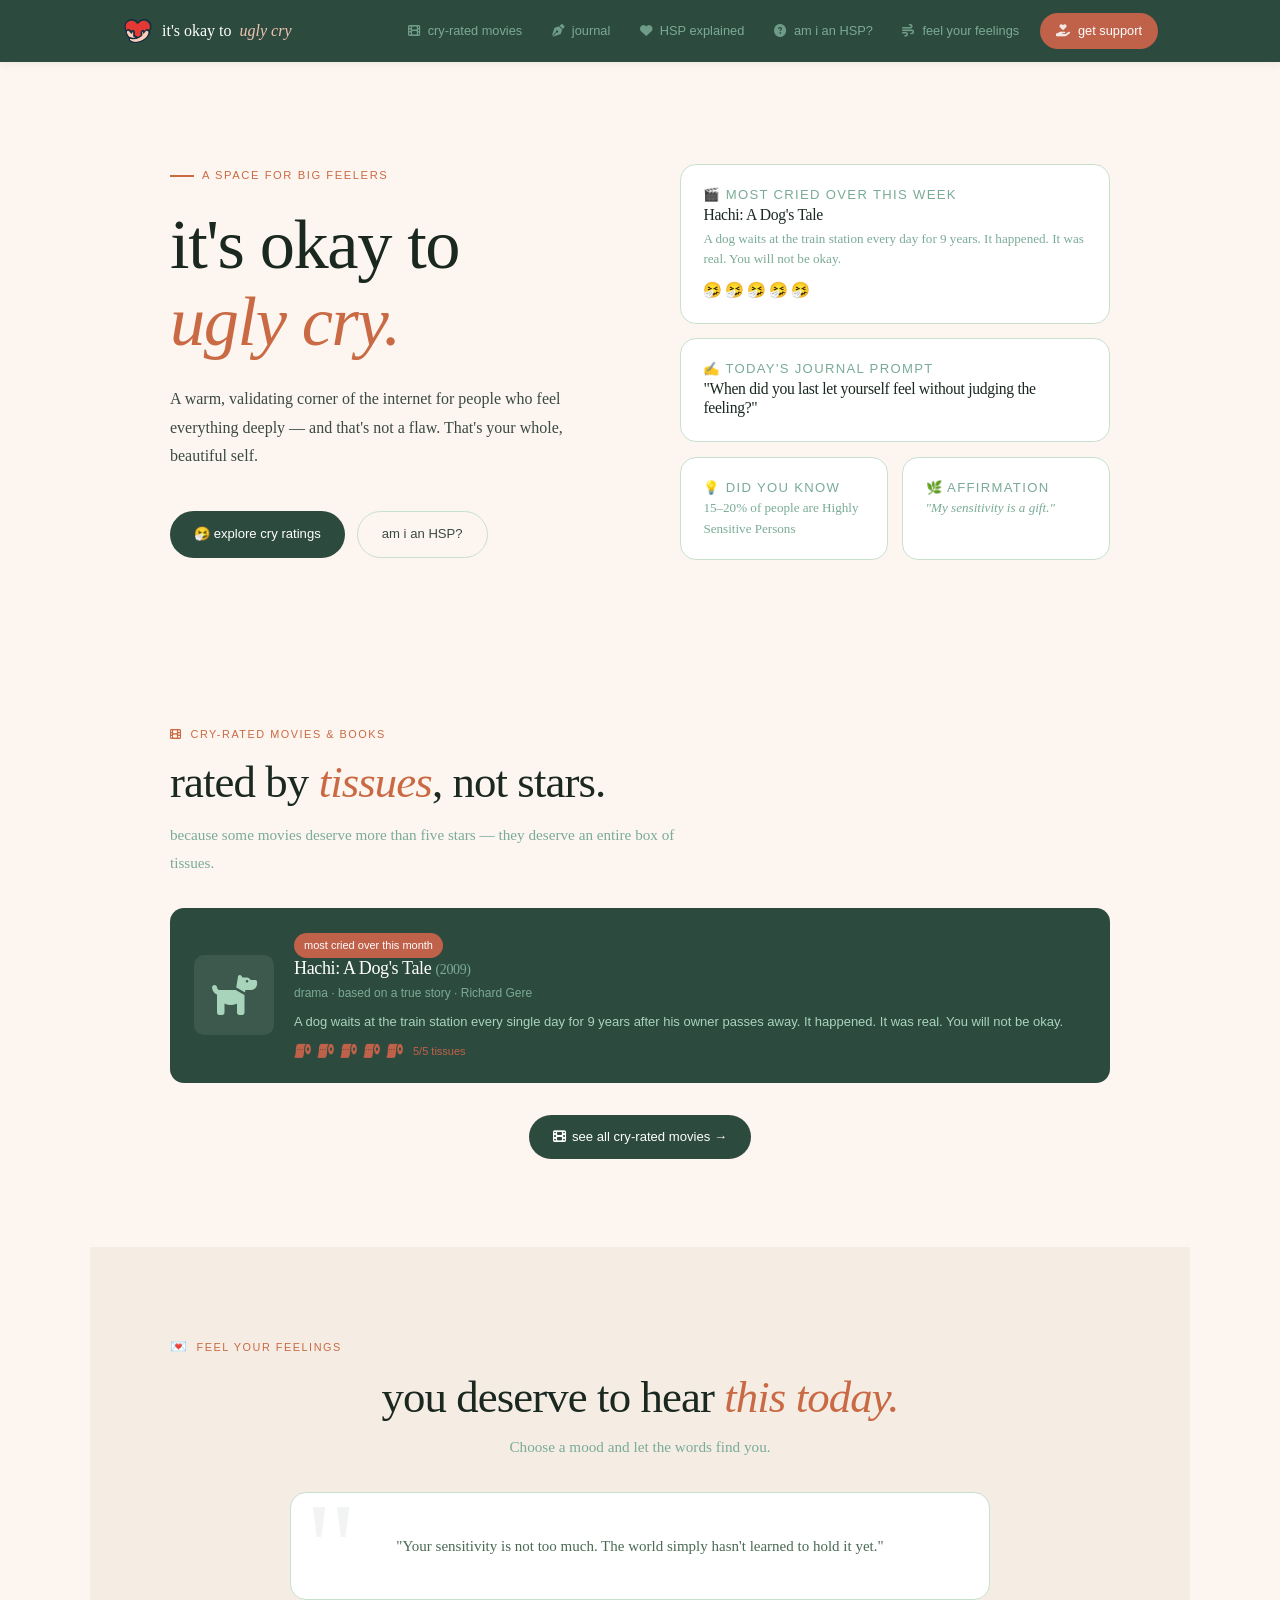
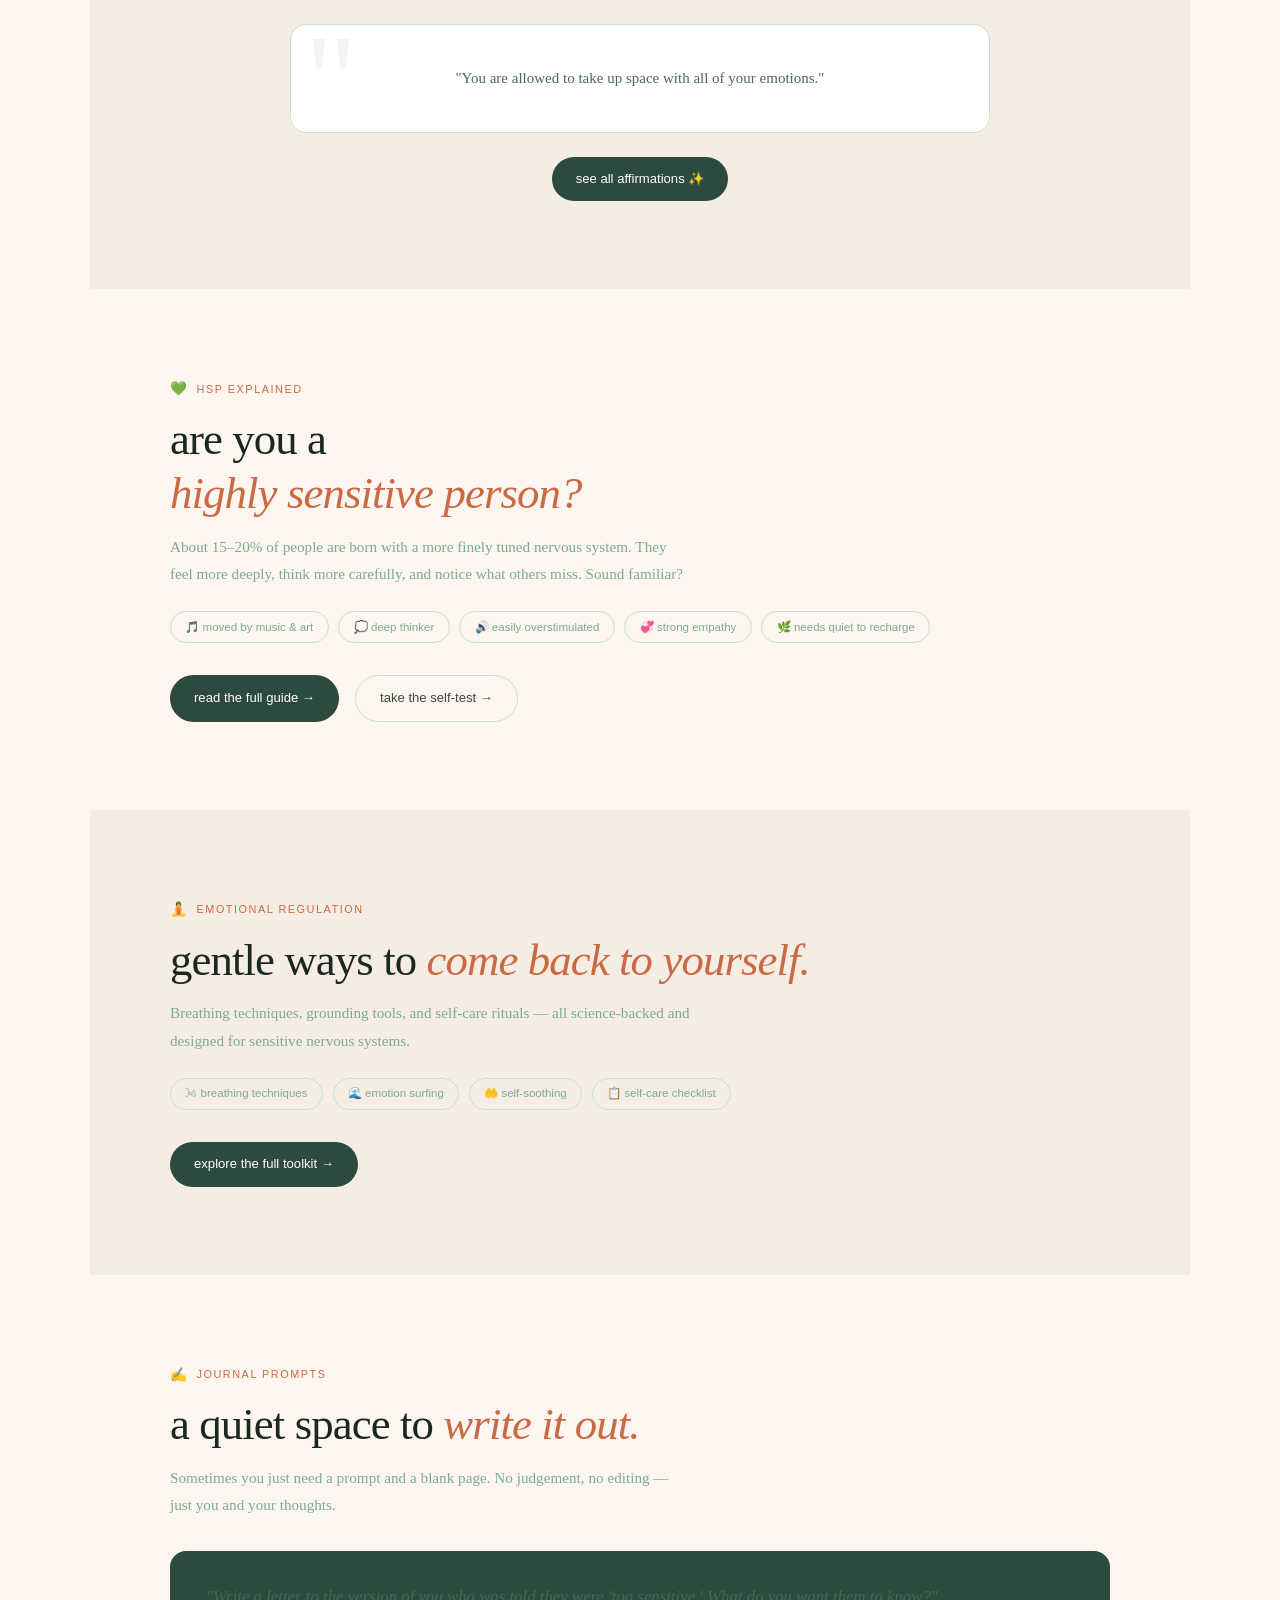
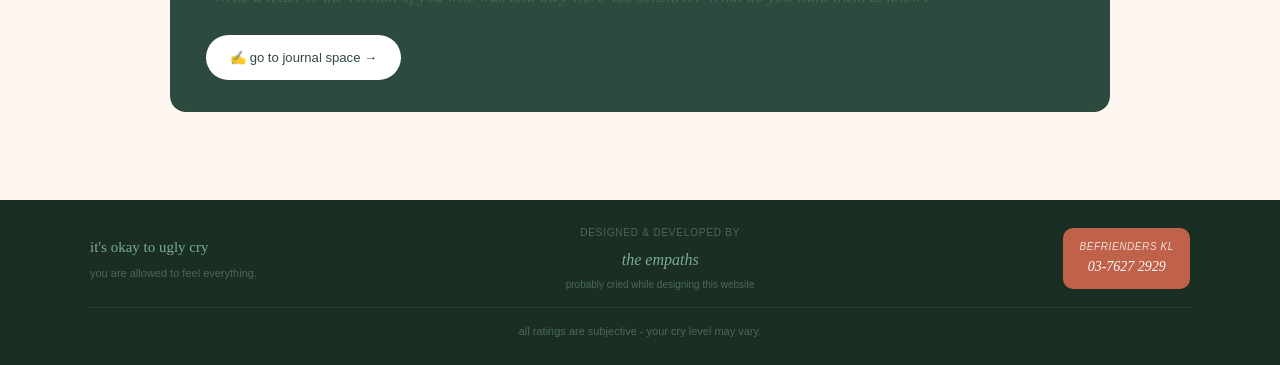
==== commit 43ad60ae: "updated remaining files 3.0" ====
--- a/index.html
+++ b/index.html
@@ -200,8 +200,8 @@
 
                 <div class="footer-group" aria-label="Project group">
                     <p class="footer-group-label">designed &amp; developed by</p>
-                    <p class="footer-group-name">THE SAFE SPACE CLUB</p>
-                    <p class="footer-group-course">BIW20303 Web Design &middot; UTHM</p>
+                    <p class="footer-group-name">the empaths</p>
+                    <p class="footer-group-course">probably cried while designing this website</p>
                 </div>
 
                 <address class="footer-hotline" aria-label="Crisis hotline">
--- a/css/style.css
+++ b/css/style.css
@@ -739,10 +739,6 @@
 .home-page textarea.journal-area::placeholder { color: var(--text-muted); font-style: italic; }
 .home-page textarea.journal-area:focus { border-color: var(--green-dark); }
 .home-page .journal-btns { display: flex; gap: 0.75rem; margin-top: 1rem; }
-/* home-page footer override removed */
-/* home-page .footer-logo override removed */
-
-/* home-page .footer-links override removed */
 
 
 .home-page .hero > * { animation: fadeUp 0.7s var(--ease) backwards; }
